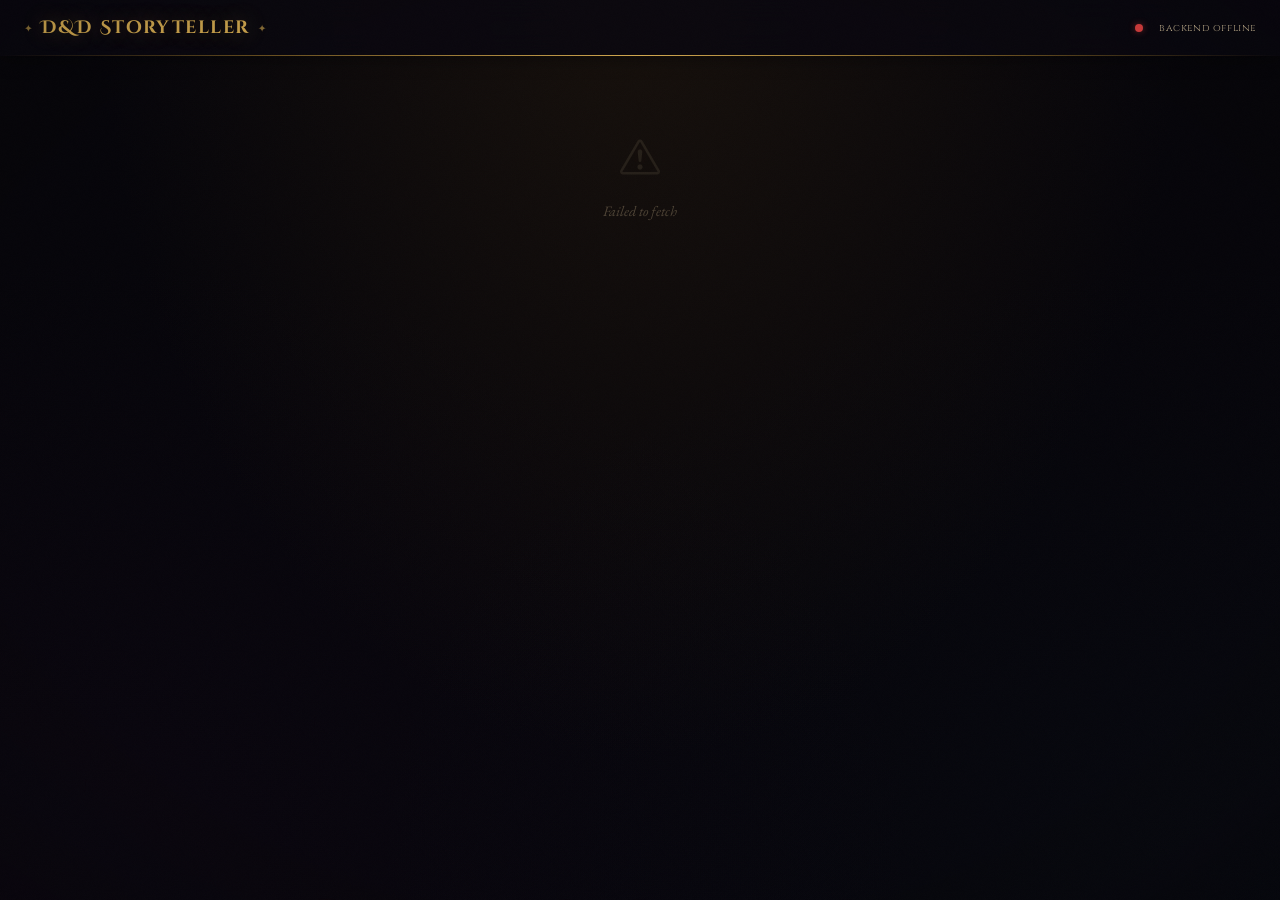
==== frontend/index.html @ 05e134bd "Restructure: ship FastAPI multi-agent D&D platform Complete rewrite of the repository structure:  - " ====
<!doctype html>
<html lang="en" data-bs-theme="dark">
  <head>
    <meta charset="UTF-8" />
    <meta name="viewport" content="width=device-width, initial-scale=1.0" />
    <title>D&amp;D Storyteller</title>
    <link
      rel="icon"
      href="data:image/svg+xml,<svg xmlns='http://www.w3.org/2000/svg' viewBox='0 0 32 32'><rect width='32' height='32' rx='6' fill='%23100c06'/><text x='50%25' y='55%25' font-size='20' text-anchor='middle' dominant-baseline='middle' fill='%23d4af37'>⚔</text></svg>"
    />
    <link rel="preconnect" href="https://fonts.googleapis.com" />
    <link rel="preconnect" href="https://fonts.gstatic.com" crossorigin />
    <link
      href="https://fonts.googleapis.com/css2?family=Cinzel:wght@400;500;600;700&family=Cinzel+Decorative:wght@400;700&family=EB+Garamond:ital,wght@0,400;0,500;1,400;1,500&family=Share+Tech+Mono&display=swap"
      rel="stylesheet"
    />
    <link
      rel="stylesheet"
      href="https://cdn.jsdelivr.net/npm/bootstrap@5.3.3/dist/css/bootstrap.min.css"
    />
    <link
      rel="stylesheet"
      href="https://cdn.jsdelivr.net/npm/bootstrap-icons@1.11.3/font/bootstrap-icons.min.css"
    />
    <link rel="stylesheet" href="css/style.css?v=200" />
  </head>
  <body>
    <!-- ── App Shell ─────────────────────────────────────── -->
    <nav class="navbar navbar-expand-lg dd-navbar" id="app-nav">
      <div class="container-fluid px-4">
        <a class="navbar-brand dd-brand" href="#/">
          <span class="dd-brand-gem">✦</span>
          <span class="dd-brand-text">D&amp;D Storyteller</span>
          <span class="dd-brand-gem">✦</span>
        </a>
        <div class="ms-auto d-flex align-items-center gap-3">
          <span
            class="dd-status-dot"
            id="backend-status"
            title="Backend status"
          ></span>
          <span class="text-muted small" id="backend-label">connecting…</span>
        </div>
      </div>
    </nav>

    <main id="app-root" class="container-fluid px-4 py-4"></main>

    <!-- ── Toasts ─────────────────────────────────────────── -->
    <div
      class="toast-container position-fixed bottom-0 end-0 p-3"
      id="toast-container"
    ></div>

    <!-- ── Modal: Create Campaign ─────────────────────────── -->
    <div
      class="modal fade"
      id="modal-new-campaign"
      tabindex="-1"
      aria-labelledby="modal-new-campaign-label"
      aria-hidden="true"
    >
      <div class="modal-dialog">
        <div class="modal-content dd-modal">
          <div class="modal-header border-0">
            <h5 class="modal-title" id="modal-new-campaign-label">
              <i class="bi bi-map me-2 dd-gold"></i>New Campaign
            </h5>
            <button
              type="button"
              class="btn-close btn-close-white"
              data-bs-dismiss="modal"
              aria-label="Close"
            ></button>
          </div>
          <div class="modal-body">
            <form id="form-new-campaign" novalidate>
              <div class="mb-3">
                <label for="nc-name" class="form-label"
                  >Campaign Name <span class="text-danger">*</span></label
                >
                <input
                  type="text"
                  class="form-control dd-input"
                  id="nc-name"
                  required
                  maxlength="100"
                  placeholder="The Lost Mines of Phandelver"
                />
                <div class="invalid-feedback">Campaign name is required.</div>
              </div>
              <div class="mb-3">
                <label for="nc-setting" class="form-label">World Setting</label>
                <input
                  type="text"
                  class="form-control dd-input"
                  id="nc-setting"
                  maxlength="200"
                  placeholder="Forgotten Realms, 1492 DR"
                />
              </div>
              <div class="mb-3">
                <label for="nc-desc" class="form-label">Description</label>
                <textarea
                  class="form-control dd-input"
                  id="nc-desc"
                  rows="3"
                  maxlength="500"
                  placeholder="An epic adventure begins…"
                ></textarea>
              </div>
            </form>
          </div>
          <div class="modal-footer border-0">
            <button
              type="button"
              class="btn btn-secondary"
              data-bs-dismiss="modal"
            >
              Cancel
            </button>
            <button
              type="button"
              class="btn dd-btn-primary"
              id="btn-create-campaign"
            >
              <i class="bi bi-plus-circle me-1"></i>Create Campaign
            </button>
          </div>
        </div>
      </div>
    </div>

    <!-- ── Modal: Create Character ────────────────────────── -->
    <div
      class="modal fade"
      id="modal-new-character"
      tabindex="-1"
      aria-labelledby="modal-new-character-label"
      aria-hidden="true"
    >
      <div class="modal-dialog modal-lg">
        <div class="modal-content dd-modal">
          <div class="modal-header border-0">
            <h5 class="modal-title" id="modal-new-character-label">
              <i class="bi bi-person-fill-add me-2 dd-gold"></i>New Character
            </h5>
            <button
              type="button"
              class="btn-close btn-close-white"
              data-bs-dismiss="modal"
              aria-label="Close"
            ></button>
          </div>
          <div class="modal-body">
            <form id="form-new-character" novalidate>
              <div class="row g-3">
                <div class="col-md-6">
                  <label for="nch-pname" class="form-label">Player Name</label>
                  <input
                    type="text"
                    class="form-control dd-input"
                    id="nch-pname"
                    maxlength="80"
                    placeholder="Your name"
                  />
                </div>
                <div class="col-md-6">
                  <label for="nch-cname" class="form-label"
                    >Character Name <span class="text-danger">*</span></label
                  >
                  <input
                    type="text"
                    class="form-control dd-input"
                    id="nch-cname"
                    required
                    maxlength="80"
                    placeholder="Aragorn"
                  />
                  <div class="invalid-feedback">
                    Character name is required.
                  </div>
                </div>
                <div class="col-md-4">
                  <label for="nch-race" class="form-label">Race</label>
                  <input
                    type="text"
                    class="form-control dd-input"
                    id="nch-race"
                    maxlength="40"
                    placeholder="Human"
                  />
                </div>
                <div class="col-md-4">
                  <label for="nch-class" class="form-label">Class</label>
                  <input
                    type="text"
                    class="form-control dd-input"
                    id="nch-class"
                    maxlength="40"
                    placeholder="Fighter"
                  />
                </div>
                <div class="col-md-4">
                  <label for="nch-level" class="form-label">Level</label>
                  <input
                    type="number"
                    class="form-control dd-input"
                    id="nch-level"
                    min="1"
                    max="20"
                    value="1"
                  />
                </div>
                <div class="col-12">
                  <hr class="dd-divider" />
                  <div class="d-flex align-items-center justify-content-between mb-1">
                    <p class="text-muted small mb-0">Ability Scores</p>
                    <button type="button" class="btn btn-xs dd-btn-primary" id="btn-roll-stats"
                      title="Roll 4d6 drop lowest for each ability score"
                      style="font-size:0.7rem;padding:0.15rem 0.6rem;">
                      <i class="bi bi-dice-5 me-1"></i>Roll 4d6
                    </button>
                  </div>
                  <div id="rolled-stats-preview" style="display:none;font-size:0.68rem;color:var(--dd-text-muted);margin-bottom:0.4rem;font-family:var(--dd-font-mono);"></div>
                </div>
                <div class="col-md-2 col-4">
                  <label for="nch-str" class="form-label">STR</label>
                  <input
                    type="number"
                    class="form-control dd-input text-center"
                    id="nch-str"
                    min="1"
                    max="30"
                    value="10"
                  />
                </div>
                <div class="col-md-2 col-4">
                  <label for="nch-dex" class="form-label">DEX</label>
                  <input
                    type="number"
                    class="form-control dd-input text-center"
                    id="nch-dex"
                    min="1"
                    max="30"
                    value="10"
                  />
                </div>
                <div class="col-md-2 col-4">
                  <label for="nch-con" class="form-label">CON</label>
                  <input
                    type="number"
                    class="form-control dd-input text-center"
                    id="nch-con"
                    min="1"
                    max="30"
                    value="10"
                  />
                </div>
                <div class="col-md-2 col-4">
                  <label for="nch-int" class="form-label">INT</label>
                  <input
                    type="number"
                    class="form-control dd-input text-center"
                    id="nch-int"
                    min="1"
                    max="30"
                    value="10"
                  />
                </div>
                <div class="col-md-2 col-4">
                  <label for="nch-wis" class="form-label">WIS</label>
                  <input
                    type="number"
                    class="form-control dd-input text-center"
                    id="nch-wis"
                    min="1"
                    max="30"
                    value="10"
                  />
                </div>
                <div class="col-md-2 col-4">
                  <label for="nch-cha" class="form-label">CHA</label>
                  <input
                    type="number"
                    class="form-control dd-input text-center"
                    id="nch-cha"
                    min="1"
                    max="30"
                    value="10"
                  />
                </div>
                <div class="col-12">
                  <hr class="dd-divider" />
                  <p class="text-muted small mb-0">Combat Stats</p>
                </div>
                <div class="col-md-3">
                  <label for="nch-ac" class="form-label">Armor Class</label>
                  <input
                    type="number"
                    class="form-control dd-input text-center"
                    id="nch-ac"
                    min="1"
                    max="30"
                    value="10"
                  />
                </div>
                <div class="col-md-3">
                  <label for="nch-init" class="form-label"
                    >Initiative Bonus</label
                  >
                  <input
                    type="number"
                    class="form-control dd-input text-center"
                    id="nch-init"
                    min="-5"
                    max="10"
                    value="0"
                  />
                </div>
                <div class="col-md-3">
                  <label for="nch-speed" class="form-label">Speed (ft)</label>
                  <input
                    type="number"
                    class="form-control dd-input text-center"
                    id="nch-speed"
                    min="0"
                    max="120"
                    value="30"
                  />
                </div>
                <div class="col-md-3">
                  <label for="nch-hp" class="form-label"
                    >Max HP
                    <span class="dd-muted" style="font-size: 0.75rem"
                      >(auto)</span
                    ></label
                  >
                  <input
                    type="number"
                    class="form-control dd-input text-center"
                    id="nch-hp"
                    min="1"
                    max="999"
                    placeholder="auto"
                  />
                </div>
              </div>
              <div class="row g-3 mt-1">
                <div class="col-12">
                  <label for="nch-backstory" class="form-label"
                    >Backstory
                    <span class="dd-muted" style="font-size: 0.8rem"
                      >(optional — guides the DM's narration)</span
                    ></label
                  >
                  <textarea
                    class="form-control dd-input"
                    id="nch-backstory"
                    rows="2"
                    maxlength="400"
                    placeholder="A former soldier seeking redemption… A young wizard expelled from the academy…"
                  ></textarea>
                </div>
              </div>
            </form>
          </div>
          <div class="modal-footer border-0">
            <button
              type="button"
              class="btn btn-secondary"
              data-bs-dismiss="modal"
            >
              Cancel
            </button>
            <button
              type="button"
              class="btn dd-btn-primary"
              id="btn-create-character"
            >
              <i class="bi bi-person-plus me-1"></i>Add Character
            </button>
          </div>
        </div>
      </div>
    </div>

    <!-- ── Modal: Start Session ───────────────────────────── -->
    <div
      class="modal fade"
      id="modal-new-session"
      tabindex="-1"
      aria-labelledby="modal-new-session-label"
      aria-hidden="true"
    >
      <div class="modal-dialog">
        <div class="modal-content dd-modal">
          <div class="modal-header border-0">
            <h5 class="modal-title" id="modal-new-session-label">
              <i class="bi bi-play-circle-fill me-2 dd-gold"></i>Start Session
            </h5>
            <button
              type="button"
              class="btn-close btn-close-white"
              data-bs-dismiss="modal"
              aria-label="Close"
            ></button>
          </div>
          <div class="modal-body">
            <div class="mb-3">
              <label for="ns-name" class="form-label"
                >Session Name <span class="text-danger">*</span></label
              >
              <input
                type="text"
                class="form-control dd-input"
                id="ns-name"
                required
                maxlength="100"
                placeholder="Session 1 — Into the Dungeon"
              />
              <div class="invalid-feedback">Session name is required.</div>
            </div>
          </div>
          <div class="modal-footer border-0">
            <button
              type="button"
              class="btn btn-secondary"
              data-bs-dismiss="modal"
            >
              Cancel
            </button>
            <button
              type="button"
              class="btn dd-btn-success"
              id="btn-start-session"
            >
              <i class="bi bi-play-fill me-1"></i>Begin Adventure
            </button>
          </div>
        </div>
      </div>
    </div>

    <!-- ── Modal: Add Enemy ────────────────────────────────── -->
    <div
      class="modal fade"
      id="modal-add-enemy"
      tabindex="-1"
      aria-labelledby="modal-add-enemy-label"
      aria-hidden="true"
    >
      <div class="modal-dialog modal-sm">
        <div class="modal-content dd-modal">
          <div class="modal-header border-0">
            <h5 class="modal-title" id="modal-add-enemy-label">
              <i
                class="bi bi-shield-exclamation me-2"
                style="color: var(--dd-red)"
              ></i
              >Add Enemy
            </h5>
            <button
              type="button"
              class="btn-close btn-close-white"
              data-bs-dismiss="modal"
              aria-label="Close"
            ></button>
          </div>
          <div class="modal-body">
            <form id="form-add-enemy" novalidate>
              <div class="mb-3">
                <label for="enemy-name-input" class="form-label"
                  >Name <span class="text-danger">*</span></label
                >
                <input
                  type="text"
                  class="form-control dd-input"
                  id="enemy-name-input"
                  required
                  maxlength="60"
                  placeholder="Goblin, Orc Warrior…"
                />
                <div class="invalid-feedback">Enemy name is required.</div>
              </div>
              <div class="mb-2">
                <label for="enemy-hp-input" class="form-label">Max HP</label>
                <input
                  type="number"
                  class="form-control dd-input"
                  id="enemy-hp-input"
                  min="1"
                  max="999"
                  value="20"
                />
              </div>
              <div class="row g-2 mb-2">
                <div class="col-6">
                  <label for="enemy-ac-input" class="form-label"
                    >Armor Class</label
                  >
                  <input
                    type="number"
                    class="form-control dd-input"
                    id="enemy-ac-input"
                    min="0"
                    max="30"
                    value="12"
                  />
                </div>
                <div class="col-6">
                  <label for="enemy-atk-input" class="form-label"
                    >Attack Bonus</label
                  >
                  <input
                    type="number"
                    class="form-control dd-input"
                    id="enemy-atk-input"
                    min="-5"
                    max="20"
                    value="3"
                  />
                </div>
              </div>
              <!-- NPC Persona (optional, collapsed) -->
              <div class="mt-2">
                <button
                  class="btn btn-sm btn-outline-secondary w-100 text-start"
                  type="button"
                  data-bs-toggle="collapse"
                  data-bs-target="#enemy-persona-collapse"
                  aria-expanded="false"
                  aria-controls="enemy-persona-collapse"
                  style="font-size: 0.78rem; color: var(--dd-silver)"
                >
                  <i class="bi bi-chevron-down me-1"></i>NPC Persona (optional)
                </button>
                <div class="collapse mt-2" id="enemy-persona-collapse">
                  <div class="mb-2">
                    <label
                      for="enemy-persona-input"
                      class="form-label"
                      style="font-size: 0.8rem"
                      >Personality</label
                    >
                    <input
                      type="text"
                      class="form-control dd-input"
                      id="enemy-persona-input"
                      maxlength="120"
                      placeholder="Arrogant warlord, sly merchant…"
                    />
                  </div>
                  <div class="mb-2">
                    <label
                      for="enemy-disposition-input"
                      class="form-label"
                      style="font-size: 0.8rem"
                      >Disposition</label
                    >
                    <input
                      type="text"
                      class="form-control dd-input"
                      id="enemy-disposition-input"
                      maxlength="80"
                      placeholder="hostile, wary, neutral…"
                    />
                  </div>
                  <div class="mb-2">
                    <label
                      for="enemy-goals-input"
                      class="form-label"
                      style="font-size: 0.8rem"
                      >Goals
                      <span class="text-muted">(comma-separated)</span></label
                    >
                    <input
                      type="text"
                      class="form-control dd-input"
                      id="enemy-goals-input"
                      maxlength="200"
                      placeholder="Protect the vault, capture the rogue…"
                    />
                  </div>
                  <div class="mb-2">
                    <label
                      for="enemy-secret-input"
                      class="form-label"
                      style="font-size: 0.8rem"
                      >Secret <span class="text-muted">(DM only)</span></label
                    >
                    <input
                      type="text"
                      class="form-control dd-input"
                      id="enemy-secret-input"
                      maxlength="200"
                      placeholder="Fears fire, is actually a shapeshifter…"
                    />
                  </div>
                  <div class="mb-2">
                    <label
                      for="enemy-levers-input"
                      class="form-label"
                      style="font-size: 0.8rem"
                      >Negotiation Levers</label
                    >
                    <input
                      type="text"
                      class="form-control dd-input"
                      id="enemy-levers-input"
                      maxlength="200"
                      placeholder="Offer gold, appeal to family honor…"
                    />
                  </div>
                </div>
              </div>
            </form>
          </div>
          <div class="modal-footer border-0">
            <button
              type="button"
              class="btn btn-secondary"
              data-bs-dismiss="modal"
            >
              Cancel
            </button>
            <button
              type="button"
              class="btn dd-btn-primary"
              id="btn-confirm-add-enemy"
            >
              <i class="bi bi-plus-circle me-1"></i>Add to Tracker
            </button>
          </div>
        </div>
      </div>
    </div>

    <!-- ── Modal: Edit Campaign ─────────────────────────────── -->
    <div
      class="modal fade"
      id="modal-edit-campaign"
      tabindex="-1"
      aria-labelledby="modal-edit-campaign-label"
      aria-hidden="true"
    >
      <div class="modal-dialog">
        <div class="modal-content dd-modal">
          <div class="modal-header border-0">
            <h5 class="modal-title" id="modal-edit-campaign-label">
              <i class="bi bi-pencil-square me-2 dd-gold"></i>Edit Campaign
            </h5>
            <button
              type="button"
              class="btn-close btn-close-white"
              data-bs-dismiss="modal"
              aria-label="Close"
            ></button>
          </div>
          <div class="modal-body">
            <form id="form-edit-campaign" novalidate>
              <div class="mb-3">
                <label for="ec-name" class="form-label"
                  >Campaign Name <span class="text-danger">*</span></label
                >
                <input
                  type="text"
                  class="form-control dd-input"
                  id="ec-name"
                  required
                  maxlength="100"
                />
                <div class="invalid-feedback">Campaign name is required.</div>
              </div>
              <div class="mb-3">
                <label for="ec-setting" class="form-label">World Setting</label>
                <input
                  type="text"
                  class="form-control dd-input"
                  id="ec-setting"
                  maxlength="200"
                />
              </div>
              <div class="mb-3">
                <label for="ec-desc" class="form-label">Description</label>
                <textarea
                  class="form-control dd-input"
                  id="ec-desc"
                  rows="3"
                  maxlength="500"
                ></textarea>
              </div>
              <div class="mb-2">
                <label for="ec-status" class="form-label">Status</label>
                <select class="form-select dd-input" id="ec-status">
                  <option value="active">Active</option>
                  <option value="completed">Completed</option>
                  <option value="archived">Archived</option>
                </select>
              </div>
            </form>
          </div>
          <div class="modal-footer border-0">
            <button
              type="button"
              class="btn btn-secondary"
              data-bs-dismiss="modal"
            >
              Cancel
            </button>
            <button
              type="button"
              class="btn dd-btn-primary"
              id="btn-save-campaign"
            >
              <i class="bi bi-floppy me-1"></i>Save Changes
            </button>
          </div>
        </div>
      </div>
    </div>

    <!-- ── Modal: Edit Character ───────────────────────────── -->
    <div
      class="modal fade"
      id="modal-edit-character"
      tabindex="-1"
      aria-labelledby="modal-edit-character-label"
      aria-hidden="true"
    >
      <div class="modal-dialog modal-lg">
        <div class="modal-content dd-modal">
          <div class="modal-header border-0">
            <h5 class="modal-title" id="modal-edit-character-label">
              <i class="bi bi-person-gear me-2 dd-gold"></i>Edit Character
            </h5>
            <button
              type="button"
              class="btn-close btn-close-white"
              data-bs-dismiss="modal"
              aria-label="Close"
            ></button>
          </div>
          <div class="modal-body">
            <form id="form-edit-character" novalidate>
              <div class="row g-3">
                <div class="col-md-6">
                  <label for="ech-pname" class="form-label">Player Name</label>
                  <input
                    type="text"
                    class="form-control dd-input"
                    id="ech-pname"
                    maxlength="80"
                  />
                </div>
                <div class="col-md-6">
                  <label for="ech-cname" class="form-label"
                    >Character Name <span class="text-danger">*</span></label
                  >
                  <input
                    type="text"
                    class="form-control dd-input"
                    id="ech-cname"
                    required
                    maxlength="80"
                  />
                  <div class="invalid-feedback">
                    Character name is required.
                  </div>
                </div>
                <div class="col-md-4">
                  <label for="ech-race" class="form-label">Race</label>
                  <input
                    type="text"
                    class="form-control dd-input"
                    id="ech-race"
                    maxlength="40"
                  />
                </div>
                <div class="col-md-4">
                  <label for="ech-class" class="form-label">Class</label>
                  <input
                    type="text"
                    class="form-control dd-input"
                    id="ech-class"
                    maxlength="40"
                  />
                </div>
                <div class="col-md-4">
                  <label for="ech-level" class="form-label">Level</label>
                  <input
                    type="number"
                    class="form-control dd-input"
                    id="ech-level"
                    min="1"
                    max="20"
                  />
                </div>
                <div class="col-12">
                  <hr class="dd-divider" />
                  <p class="text-muted small mb-0">Ability Scores</p>
                </div>
                <div class="col-md-2 col-4">
                  <label for="ech-str" class="form-label">STR</label>
                  <input
                    type="number"
                    class="form-control dd-input text-center"
                    id="ech-str"
                    min="1"
                    max="30"
                  />
                </div>
                <div class="col-md-2 col-4">
                  <label for="ech-dex" class="form-label">DEX</label>
                  <input
                    type="number"
                    class="form-control dd-input text-center"
                    id="ech-dex"
                    min="1"
                    max="30"
                  />
                </div>
                <div class="col-md-2 col-4">
                  <label for="ech-con" class="form-label">CON</label>
                  <input
                    type="number"
                    class="form-control dd-input text-center"
                    id="ech-con"
                    min="1"
                    max="30"
                  />
                </div>
                <div class="col-md-2 col-4">
                  <label for="ech-int" class="form-label">INT</label>
                  <input
                    type="number"
                    class="form-control dd-input text-center"
                    id="ech-int"
                    min="1"
                    max="30"
                  />
                </div>
                <div class="col-md-2 col-4">
                  <label for="ech-wis" class="form-label">WIS</label>
                  <input
                    type="number"
                    class="form-control dd-input text-center"
                    id="ech-wis"
                    min="1"
                    max="30"
                  />
                </div>
                <div class="col-md-2 col-4">
                  <label for="ech-cha" class="form-label">CHA</label>
                  <input
                    type="number"
                    class="form-control dd-input text-center"
                    id="ech-cha"
                    min="1"
                    max="30"
                  />
                </div>
                <div class="col-12">
                  <hr class="dd-divider" />
                  <p class="text-muted small mb-0">Combat Stats</p>
                </div>
                <div class="col-md-3">
                  <label for="ech-ac" class="form-label">Armor Class</label>
                  <input
                    type="number"
                    class="form-control dd-input text-center"
                    id="ech-ac"
                    min="1"
                    max="30"
                  />
                </div>
                <div class="col-md-3">
                  <label for="ech-init" class="form-label"
                    >Initiative Bonus</label
                  >
                  <input
                    type="number"
                    class="form-control dd-input text-center"
                    id="ech-init"
                    min="-5"
                    max="10"
                  />
                </div>
                <div class="col-md-3">
                  <label for="ech-speed" class="form-label">Speed (ft)</label>
                  <input
                    type="number"
                    class="form-control dd-input text-center"
                    id="ech-speed"
                    min="0"
                    max="120"
                  />
                </div>
                <div class="col-md-3">
                  <label for="ech-hp" class="form-label">Max HP</label>
                  <input
                    type="number"
                    class="form-control dd-input text-center"
                    id="ech-hp"
                    min="1"
                    max="999"
                  />
                </div>
              </div>
              <div class="row g-3 mt-1">
                <div class="col-12">
                  <label for="ech-backstory" class="form-label"
                    >Backstory</label
                  >
                  <textarea
                    class="form-control dd-input"
                    id="ech-backstory"
                    rows="2"
                    maxlength="400"
                  ></textarea>
                </div>
              </div>
            </form>
          </div>
          <div class="modal-footer border-0">
            <button
              type="button"
              class="btn btn-secondary"
              data-bs-dismiss="modal"
            >
              Cancel
            </button>
            <button
              type="button"
              class="btn dd-btn-primary"
              id="btn-save-character"
            >
              <i class="bi bi-floppy me-1"></i>Save Changes
            </button>
          </div>
        </div>
      </div>
    </div>

    <!-- ── Modal: Character Sheet ──────────────────────────── -->
    <div
      class="modal fade"
      id="modal-char-sheet"
      tabindex="-1"
      aria-labelledby="modal-char-sheet-label"
      aria-hidden="true"
    >
      <div class="modal-dialog modal-lg modal-dialog-scrollable">
        <div class="modal-content dd-modal char-sheet-modal">
          <div
            class="modal-header border-0 char-sheet-header"
            id="char-sheet-header"
          >
            <div class="d-flex align-items-center gap-3 w-100">
              <div id="cs-avatar" class="class-avatar cs-avatar-lg"></div>
              <div class="flex-grow-1">
                <h5 class="modal-title mb-0" id="modal-char-sheet-label">
                  <span id="cs-name" class="char-sheet-name"></span>
                </h5>
                <div class="char-sheet-subtitle" id="cs-subtitle"></div>
              </div>
              <div class="d-flex flex-column align-items-end gap-1 me-2">
                <div class="cs-level-badge" id="cs-level-badge">Level 1</div>
                <div
                  id="cs-xp"
                  class="dd-muted"
                  style="font-size: 0.68rem"
                ></div>
                <div class="cs-xp-bar" id="cs-xp-bar-track">
                  <div
                    class="cs-xp-fill"
                    id="cs-xp-fill"
                    style="width: 0%"
                  ></div>
                </div>
              </div>
            </div>
            <button
              type="button"
              class="btn-close btn-close-white ms-2"
              data-bs-dismiss="modal"
              aria-label="Close"
            ></button>
          </div>
          <div class="modal-body px-4 pb-4">
            <div class="cs-combat-row" id="cs-combat-row">
              <div class="cs-combat-stat">
                <div class="cs-combat-val" id="cs-hp"></div>
                <div class="cs-combat-lbl">Hit Points</div>
              </div>
              <div class="cs-combat-stat">
                <div class="cs-combat-val" id="cs-ac"></div>
                <div class="cs-combat-lbl">Armor Class</div>
              </div>
              <div class="cs-combat-stat">
                <div class="cs-combat-val" id="cs-init"></div>
                <div class="cs-combat-lbl">Initiative</div>
              </div>
              <div class="cs-combat-stat">
                <div class="cs-combat-val" id="cs-speed"></div>
                <div class="cs-combat-lbl">Speed</div>
              </div>
              <div class="cs-combat-stat">
                <div class="cs-combat-val" id="cs-pb"></div>
                <div class="cs-combat-lbl">Prof. Bonus</div>
              </div>
            </div>

            <div class="hp-bar-track mb-3" id="cs-hp-bar-track">
              <div class="hp-bar-fill" id="cs-hp-bar"></div>
            </div>

            <div class="cs-section-label">
              <i class="bi bi-bar-chart-fill me-1"></i>Ability Scores
            </div>
            <div class="cs-ability-grid" id="cs-ability-grid">
              <!-- populated by JS -->
            </div>

            <div class="row g-3 mt-1">
              <div class="col-md-6">
                <div class="cs-section-label">
                  <i class="bi bi-shield-check me-1"></i>Saving Throws
                </div>
                <div class="cs-list" id="cs-saves"></div>
              </div>
              <div class="col-md-6">
                <div class="cs-section-label">
                  <i class="bi bi-clipboard-check me-1"></i>Skills
                </div>
                <div class="cs-list" id="cs-skills"></div>
              </div>
            </div>

            <div class="cs-conditions-row mt-3">
              <div class="cs-section-label">
                <i class="bi bi-exclamation-triangle me-1"></i>Active Conditions
              </div>
              <div id="cs-conditions" class="mt-1"></div>
            </div>

            <div class="cs-section-label mt-3">
              <i class="bi bi-book me-1"></i>Backstory
            </div>
            <div class="cs-backstory" id="cs-backstory"></div>
          </div>
          <div class="modal-footer border-0">
            <button
              type="button"
              class="btn btn-secondary"
              data-bs-dismiss="modal"
            >
              Close
            </button>
            <button type="button" class="btn dd-btn-primary" id="btn-cs-edit">
              <i class="bi bi-pencil-square me-1"></i>Edit Character
            </button>
          </div>
        </div>
      </div>
    </div>

    <script src="https://cdn.jsdelivr.net/npm/bootstrap@5.3.3/dist/js/bootstrap.bundle.min.js"></script>
    <script src="js/api.js"></script>
    <script src="js/app.js?v=96"></script>
  </body>
</html>
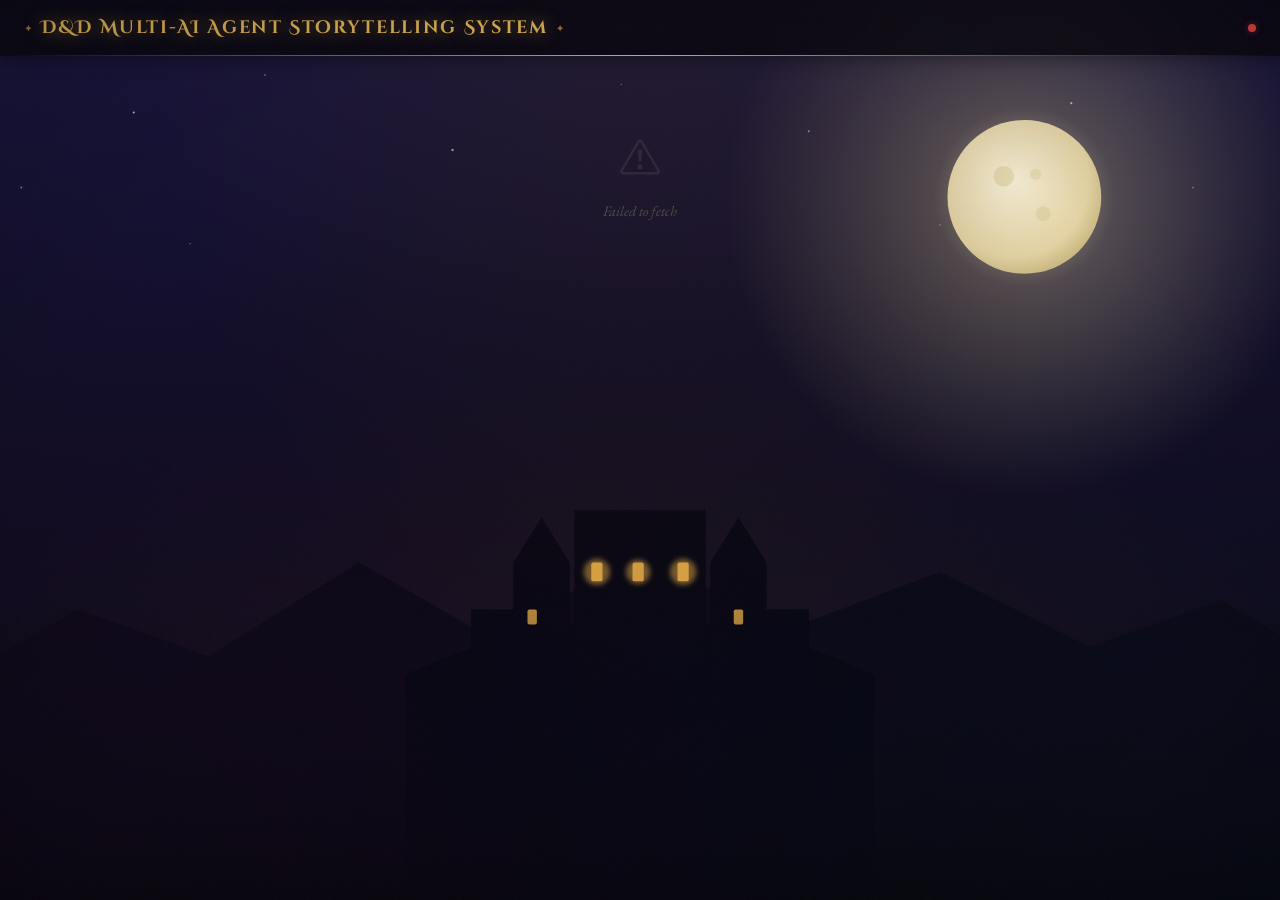
==== commit 6453cc7f: "Update D&D campaign app" ====
--- a/frontend/index.html
+++ b/frontend/index.html
@@ -3,7 +3,7 @@
   <head>
     <meta charset="UTF-8" />
     <meta name="viewport" content="width=device-width, initial-scale=1.0" />
-    <title>D&amp;D Storyteller</title>
+    <title>D&amp;D Multi-AI Agent Storytelling System</title>
     <link
       rel="icon"
       href="data:image/svg+xml,<svg xmlns='http://www.w3.org/2000/svg' viewBox='0 0 32 32'><rect width='32' height='32' rx='6' fill='%23100c06'/><text x='50%25' y='55%25' font-size='20' text-anchor='middle' dominant-baseline='middle' fill='%23d4af37'>⚔</text></svg>"
@@ -22,7 +22,7 @@
       rel="stylesheet"
       href="https://cdn.jsdelivr.net/npm/bootstrap-icons@1.11.3/font/bootstrap-icons.min.css"
     />
-    <link rel="stylesheet" href="css/style.css?v=200" />
+    <link rel="stylesheet" href="css/style.css?v=203" />
   </head>
   <body>
     <!-- ── App Shell ─────────────────────────────────────── -->
@@ -30,7 +30,7 @@
       <div class="container-fluid px-4">
         <a class="navbar-brand dd-brand" href="#/">
           <span class="dd-brand-gem">✦</span>
-          <span class="dd-brand-text">D&amp;D Storyteller</span>
+          <span class="dd-brand-text">D&amp;D Multi-AI Agent Storytelling System</span>
           <span class="dd-brand-gem">✦</span>
         </a>
         <div class="ms-auto d-flex align-items-center gap-3">
@@ -39,7 +39,6 @@
             id="backend-status"
             title="Backend status"
           ></span>
-          <span class="text-muted small" id="backend-label">connecting…</span>
         </div>
       </div>
     </nav>
@@ -1067,6 +1066,6 @@
 
     <script src="https://cdn.jsdelivr.net/npm/bootstrap@5.3.3/dist/js/bootstrap.bundle.min.js"></script>
     <script src="js/api.js"></script>
-    <script src="js/app.js?v=96"></script>
+    <script src="js/app.js?v=97"></script>
   </body>
 </html>
--- a/frontend/css/style.css
+++ b/frontend/css/style.css
@@ -1,27 +1,18 @@
-/* ═══════════════════════════════════════════════════════
-   D&D Storyteller — Illuminated Grimoire Design System
-   ═══════════════════════════════════════════════════════ */
-
-/* ── Design Tokens ──────────────────────────────────── */
 :root {
-  /* Core surfaces — warm dungeon dark */
   --dd-bg:            #06050a;
   --dd-surface:       #0e0c12;
   --dd-surface-2:     #161220;
   --dd-surface-3:     #1e192a;
   --dd-surface-raised:#26203a;
 
-  /* Glass surfaces (modern) */
   --dd-glass:         rgba(30,25,42,0.72);
   --dd-glass-strong:  rgba(20,16,32,0.88);
   --dd-glass-blur:    20px;
 
-  /* Borders */
   --dd-border:        #2e2840;
   --dd-border-gold:   #4a3f20;
   --dd-border-focus:  #7a6030;
 
-  /* Gold hierarchy */
   --dd-gold:          #d4aa50;
   --dd-gold-bright:   #f0d06a;
   --dd-gold-muted:    #a88030;
@@ -29,7 +20,6 @@
   --dd-gold-glow:     rgba(212,170,80,0.22);
   --dd-gold-subtle:   rgba(212,170,80,0.07);
 
-  /* Status */
   --dd-red:           #e04040;
   --dd-red-dark:      #8a1f1f;
   --dd-green:         #3de882;
@@ -37,32 +27,27 @@
   --dd-blue:          #5ba8e8;
   --dd-purple:        #9b59b6;
 
-  /* Text */
   --dd-text:          #d8c8a8;
   --dd-text-bright:   #f0e8d0;
   --dd-text-muted:    #6a5a80;
   --dd-parchment:     #ccc0a0;
 
-  /* Shape */
   --dd-radius:        6px;
   --dd-radius-lg:     12px;
   --dd-radius-xl:     18px;
   --dd-radius-2xl:    24px;
 
-  /* Shadows */
   --dd-shadow:        0 8px 48px rgba(0,0,0,0.8);
   --dd-shadow-raised: 0 16px 60px rgba(0,0,0,0.9);
   --dd-shadow-gold:   0 0 32px rgba(212,170,80,0.15);
   --dd-shadow-inset:  inset 0 2px 8px rgba(0,0,0,0.6);
 
-  /* Fonts */
   --dd-font-heading:  'Cinzel', 'Georgia', serif;
   --dd-font-body:     'Segoe UI', system-ui, sans-serif;
   --dd-font-serif:    'EB Garamond', 'Georgia', serif;
   --dd-font-mono:     'Share Tech Mono', 'Courier New', monospace;
 }
 
-/* ── Reset & Base ───────────────────────────────────── */
 *, *::before, *::after { box-sizing: border-box; }
 
 body {
@@ -73,7 +58,6 @@
   position: relative;
 }
 
-/* Atmospheric noise grain overlay */
 body::before {
   content: '';
   position: fixed;
@@ -85,13 +69,11 @@
   opacity: 1;
 }
 
-/* ── Scrollbar ──────────────────────────────────────── */
 ::-webkit-scrollbar       { width: 5px; }
 ::-webkit-scrollbar-track { background: transparent; }
 ::-webkit-scrollbar-thumb { background: var(--dd-border-gold); border-radius: 3px; }
 ::-webkit-scrollbar-thumb:hover { background: var(--dd-gold-dim); }
 
-/* ── Navbar ─────────────────────────────────────────── */
 .dd-navbar {
   background: rgba(10,8,16,0.85);
   backdrop-filter: blur(20px);
@@ -142,7 +124,6 @@
 }
 .dd-brand:hover .dd-brand-gem { color: var(--dd-gold); }
 
-/* ── Backend Status ─────────────────────────────────── */
 .dd-status-dot {
   width: 8px; height: 8px;
   border-radius: 50%;
@@ -164,10 +145,8 @@
 }
 #backend-label { font-size: 0.75rem; color: var(--dd-text-muted); letter-spacing: 0.04em; }
 
-/* ── Main App Root ──────────────────────────────────── */
 #app-root { position: relative; z-index: 1; }
 
-/* ── Hero Banner ────────────────────────────────────── */
 .dd-hero-banner {
   width: 100%;
   border-radius: var(--dd-radius-xl);
@@ -212,7 +191,6 @@
   letter-spacing: 0.05em;
 }
 
-/* ── Cards ──────────────────────────────────────────── */
 .dd-card {
   background: linear-gradient(160deg, var(--dd-surface-3) 0%, var(--dd-surface) 100%);
   border: 1px solid var(--dd-border-gold);
@@ -239,7 +217,6 @@
   text-transform: uppercase;
 }
 
-/* ── Campaign Cards — Modern Glass Tome ─────────────── */
 .campaign-card {
   background: var(--dd-glass);
   backdrop-filter: blur(var(--dd-glass-blur));
@@ -257,7 +234,6 @@
   box-shadow: 0 4px 24px rgba(0,0,0,0.5),
               inset 0 1px 0 rgba(212,170,80,0.08);
 }
-/* Gradient border top accent */
 .campaign-card::before {
   content: '';
   position: absolute;
@@ -272,7 +248,6 @@
   opacity: 0.6;
   transition: opacity 0.25s;
 }
-/* Shimmer sweep on hover */
 .campaign-card::after {
   content: '';
   position: absolute;
@@ -323,7 +298,6 @@
   letter-spacing: 0.04em;
 }
 
-/* ── Character Card ─────────────────────────────────── */
 .character-card {
   background: var(--dd-glass);
   backdrop-filter: blur(12px);
@@ -374,7 +348,6 @@
   background: linear-gradient(90deg, transparent, var(--dd-gold), transparent);
 }
 
-/* ── Condition Badges ────────────────────────────────── */
 .condition-badge {
   font-family: var(--dd-font-heading);
   font-size: 0.58rem;
@@ -395,7 +368,6 @@
   border: 1px solid rgba(230,126,34,0.3);
 }
 
-/* ── Location Badge ──────────────────────────────────── */
 .location-badge {
   font-family: var(--dd-font-heading);
   font-size: 0.68rem;
@@ -411,7 +383,6 @@
 }
 .location-badge:hover { color: var(--dd-gold); border-color: var(--dd-gold-dim); }
 
-/* ── Stat Boxes ─────────────────────────────────────── */
 .stat-box {
   background: var(--dd-surface);
   border: 1px solid var(--dd-border-gold);
@@ -438,7 +409,6 @@
   letter-spacing: 0.1em;
 }
 
-/* ── HP Bar ─────────────────────────────────────────── */
 .hp-bar-track {
   height: 7px;
   background: var(--dd-surface);
@@ -469,7 +439,6 @@
   50%       { box-shadow: 0 0 16px rgba(192,57,43,0.9), 0 0 4px rgba(192,57,43,0.4); }
 }
 
-/* ── Session Layout ─────────────────────────────────── */
 .game-layout {
   display: grid;
   grid-template-columns: 250px 1fr 270px;
@@ -506,7 +475,6 @@
   padding-bottom: 1rem;
 }
 
-/* ── Session Header ─────────────────────────────────── */
 .session-header-bar {
   background: var(--dd-glass);
   backdrop-filter: blur(16px);
@@ -543,7 +511,6 @@
   font-family: var(--dd-font-mono);
 }
 
-/* ── Narration Feed — Illuminated Manuscript ────────── */
 .narration-feed {
   flex: 1;
   overflow-y: auto;
@@ -627,7 +594,6 @@
   padding: 0.25rem;
 }
 
-/* ── Dice Chips ─────────────────────────────────────── */
 .dice-chip {
   background: var(--dd-surface-3);
   border: 1px solid var(--dd-border-gold);
@@ -661,7 +627,6 @@
   50%       { box-shadow: 0 0 18px rgba(201,168,76,0.45); }
 }
 
-/* ── Action Composer — Spell Inscription Bar ────────── */
 .action-composer {
   background: linear-gradient(180deg, var(--dd-surface-raised) 0%, var(--dd-surface-3) 100%);
   border: 1px solid var(--dd-border-gold);
@@ -678,7 +643,6 @@
   top: -2px; left: 20%; right: 20%; height: 2px;
   background: linear-gradient(90deg, transparent, var(--dd-gold), transparent);
 }
-/* Labels inside action composer override inline styles */
 .action-composer .form-label {
   font-family: var(--dd-font-heading) !important;
   font-size: 0.64rem !important;
@@ -687,7 +651,6 @@
   color: var(--dd-text-muted) !important;
 }
 
-/* ── Action Description Textarea ────────────────────── */
 .action-desc-wrap {
   display: flex;
   gap: 0.5rem;
@@ -716,7 +679,6 @@
   white-space: nowrap;
 }
 
-/* ── Turn Log ───────────────────────────────────────── */
 .turn-log-entry {
   background: linear-gradient(180deg, var(--dd-surface-3) 0%, var(--dd-surface-2) 100%);
   border: 1px solid var(--dd-border);
@@ -730,7 +692,6 @@
 }
 .turn-log-entry:hover { background: linear-gradient(180deg, var(--dd-surface-raised) 0%, var(--dd-surface-3) 100%); }
 
-/* Turn log entry elements */
 .tl-char-name {
   font-family: var(--dd-font-heading);
   font-size: 0.82rem;
@@ -818,7 +779,6 @@
   text-transform: uppercase;
 }
 
-/* ── Session History (Campaign Detail) ──────────────── */
 .session-history-card {
   background: var(--dd-surface-3);
   border: 1px solid var(--dd-border);
@@ -837,14 +797,12 @@
   opacity: 0.85;
 }
 
-/* ── DM Thinking Pulse ──────────────────────────────── */
 @keyframes dmPulse {
   0%, 100% { opacity: 0.55; }
   50%       { opacity: 0.85; }
 }
 .dm-thinking-pulse { animation: dmPulse 1.6s ease-in-out infinite; }
 
-/* ── Initiative Panel ───────────────────────────────── */
 .initiative-panel {
   background: linear-gradient(160deg, var(--dd-surface-3) 0%, var(--dd-surface-2) 100%);
   border: 1px solid rgba(52,152,219,0.25);
@@ -892,7 +850,6 @@
   font-size: 0.78rem;
 }
 
-/* ── Turn divider in narration feed ─────────────────── */
 .turn-divider {
   display: flex;
   align-items: center;
@@ -916,7 +873,6 @@
   white-space: nowrap;
 }
 
-/* ── Session End Banner ─────────────────────────────── */
 .session-end-banner {
   background: linear-gradient(135deg, rgba(201,168,76,0.08) 0%, rgba(201,168,76,0.04) 100%);
   border: 1px solid var(--dd-border-gold);
@@ -933,7 +889,6 @@
   margin-bottom: 0.5rem;
 }
 
-/* ── Encounter / Enemy Tracker ──────────────────────── */
 .encounter-panel {
   background: linear-gradient(160deg, var(--dd-surface-3) 0%, var(--dd-surface-2) 100%);
   border: 1px solid rgba(192,57,43,0.3);
@@ -978,11 +933,9 @@
 .enemy-dmg-btn:hover { color: #f87171; }
 .enemy-del-btn:hover { color: var(--dd-red); }
 
-/* ── Replay blocks (history) ────────────────────────── */
 .replay-block { opacity: 0.78; }
 .replay-block:last-child { opacity: 1; }
 
-/* ── Dice Roller Panel ──────────────────────────────── */
 .dice-roller-panel {
   background: linear-gradient(160deg, var(--dd-surface-3) 0%, var(--dd-surface-2) 100%);
   border: 1px solid var(--dd-border-gold);
@@ -998,7 +951,6 @@
   border-radius: var(--dd-radius-lg) var(--dd-radius-lg) 0 0;
 }
 
-/* Quick-roll die buttons — faceted crystal aesthetic */
 .dd-dice-quick {
   background: linear-gradient(135deg, #26190d 0%, #16100a 50%, #1e1610 100%) !important;
   border: 1px solid var(--dd-border-gold) !important;
@@ -1051,7 +1003,6 @@
   letter-spacing: 0.04em;
 }
 
-/* ── Buttons ─────────────────────────────────────────── */
 .btn-xs {
   font-size: 0.7rem;
   padding: 2px 7px;
@@ -1134,7 +1085,6 @@
   transform: translateY(-1px);
 }
 
-/* ── Form Controls ──────────────────────────────────── */
 .dd-input {
   background: var(--dd-glass-strong) !important;
   backdrop-filter: blur(8px) !important;
@@ -1157,7 +1107,6 @@
 .dd-input::placeholder { color: var(--dd-text-muted) !important; font-style: italic; }
 select.dd-input option  { background: var(--dd-surface-3); color: var(--dd-text); }
 
-/* The action description input — make it more dramatic */
 #action-description {
   font-family: var(--dd-font-serif) !important;
   font-size: 0.95rem !important;
@@ -1173,7 +1122,6 @@
   font-size: 0.78rem;
 }
 
-/* ── Modal ──────────────────────────────────────────── */
 .modal-backdrop { backdrop-filter: blur(6px) !important; -webkit-backdrop-filter: blur(6px) !important; }
 .dd-modal {
   background: var(--dd-glass-strong);
@@ -1213,7 +1161,6 @@
   color: var(--dd-text-muted);
 }
 
-/* ── Utility ─────────────────────────────────────────── */
 .dd-gold   { color: var(--dd-gold) !important; }
 .dd-divider { border-color: var(--dd-border-gold); opacity: 1; }
 .dd-muted  { color: var(--dd-text-muted); }
@@ -1287,7 +1234,6 @@
 }
 .dd-loading .spinner-border { border-color: var(--dd-gold-dim); border-right-color: transparent; }
 
-/* Back / outline buttons */
 .btn-outline-secondary {
   border-color: var(--dd-border-gold) !important;
   color: var(--dd-text-muted) !important;
@@ -1303,7 +1249,6 @@
   color: var(--dd-text) !important;
 }
 
-/* Modal cancel buttons — replace Bootstrap's opaque grey */
 .modal .btn-secondary,
 .btn-secondary {
   background: rgba(30,25,42,0.7) !important;
@@ -1322,10 +1267,8 @@
   color: var(--dd-text) !important;
 }
 
-/* Bootstrap close button tint */
 .btn-close-white { filter: invert(0.7) sepia(1) hue-rotate(15deg) saturate(0.5); }
 
-/* ── Animations ─────────────────────────────────────── */
 @keyframes fadeSlideIn {
   from { opacity: 0; transform: translateY(10px); }
   to   { opacity: 1; transform: translateY(0); }
@@ -1337,14 +1280,12 @@
 }
 .die-spinning { animation: spinDie 0.45s cubic-bezier(0.22,0.61,0.36,1); }
 
-/* ── View Transition ─────────────────────────────────── */
 @keyframes viewEnter {
   from { opacity: 0; transform: translateY(14px); }
   to   { opacity: 1; transform: translateY(0); }
 }
 .dd-view-enter { animation: viewEnter 0.32s cubic-bezier(0.22,0.61,0.36,1) both; }
 
-/* ── Skeleton Loading ────────────────────────────────── */
 @keyframes shimmer {
   0%   { background-position: -600px 0; }
   100% { background-position: 600px 0; }
@@ -1366,7 +1307,6 @@
   border: 1px solid var(--dd-border-gold);
 }
 
-/* ── Dice Cycling ────────────────────────────────────── */
 @keyframes diceCycle {
   0%, 100% { text-shadow: 0 0 30px rgba(201,168,76,0.55), 0 0 70px rgba(201,168,76,0.2); }
   50%      { text-shadow: 0 0 50px rgba(201,168,76,0.8), 0 0 100px rgba(201,168,76,0.35); }
@@ -1376,7 +1316,6 @@
   color: var(--dd-gold-bright) !important;
 }
 
-/* ── Enhanced Toast ──────────────────────────────────── */
 .dd-toast {
   font-family: var(--dd-font-heading);
   font-size: 0.78rem;
@@ -1388,12 +1327,10 @@
 }
 .dd-toast .toast-body { padding: 0; line-height: 1.4; }
 
-/* ── Narration stagger on n-th entry ─────────────────── */
 .narration-block:nth-child(1) { animation-delay: 0ms; }
 .narration-block:nth-child(2) { animation-delay: 60ms; }
 .narration-block:nth-child(3) { animation-delay: 120ms; }
 
-/* ── HP pulse flash on damage ────────────────────────── */
 @keyframes hpDamage {
   0%   { filter: brightness(1); }
   25%  { filter: brightness(2.5) saturate(1.5); }
@@ -1401,7 +1338,6 @@
 }
 .hp-bar-fill.hp-damaged { animation: hpDamage 0.5s ease-out; }
 
-/* ── HP Quick-Edit Buttons (sidebar character cards) ─ */
 .char-hp-btn {
   font-size: 0.68rem;
   padding: 2px 6px;
@@ -1424,7 +1360,6 @@
   color: #f87171;
 }
 
-/* ── Rest Panel ──────────────────────────────────────── */
 .rest-panel {
   margin-top: 0.75rem;
   padding: 0.6rem 0.5rem;
@@ -1452,7 +1387,6 @@
   color: var(--dd-gold);
 }
 
-/* ── Rest Feed Entry ─────────────────────────────────── */
 .rest-entry {
   padding: 0.65rem 1rem;
   background: var(--dd-surface-2);
@@ -1465,7 +1399,6 @@
   letter-spacing: 0.03em;
 }
 
-/* ── Campaign Hero Banner (Detail Page) ──────────────── */
 .campaign-hero {
   position: relative;
   padding: 2.2rem 2rem 1.6rem;
@@ -1525,7 +1458,6 @@
   flex-wrap: wrap;
 }
 
-/* ── Character Class Avatar ──────────────────────────── */
 .char-avatar {
   width: 2.2rem; height: 2.2rem;
   border-radius: 50%;
@@ -1554,7 +1486,6 @@
 .char-avatar-warlock   { background: rgba(109,40,217,0.25); color: #a78bfa; border-color: rgba(109,40,217,0.5); }
 .char-avatar-default   { background: rgba(106,90,160,0.18); color: var(--dd-text-muted); border-color: rgba(106,90,160,0.35); }
 
-/* ── Action Type Pills ────────────────────────────────── */
 .action-pill-bar {
   display: flex;
   gap: 0.3rem;
@@ -1620,7 +1551,6 @@
   box-shadow: 0 0 14px rgba(155,89,182,0.18);
 }
 
-/* ── Session Timeline (Campaign Detail) ──────────────── */
 .session-timeline {
   position: relative;
   padding-left: 1.4rem;
@@ -1675,7 +1605,6 @@
   letter-spacing: 0.04em;
 }
 
-/* ── Dice Result Chips (replay feed) ─────────────────── */
 .dice-chips-row { display: flex; flex-wrap: wrap; gap: 0.3rem; }
 .dice-chip {
   display: inline-block;
@@ -1690,7 +1619,6 @@
 }
 .dice-chip b { color: var(--dd-gold); }
 
-/* ── Turn-Based Combat Tracker ───────────────────────── */
 .round-badge {
   font-size: 0.63rem;
   font-family: var(--dd-font-mono);
@@ -1753,7 +1681,6 @@
   line-height: 1.4;
 }
 
-/* ── DM Thinking Indicator ───────────────────────────── */
 .narration-thinking {
   animation: fadeSlideIn 0.3s ease;
 }
@@ -1794,7 +1721,6 @@
   opacity: 0.8;
 }
 
-/* ── Streaming narration ─────────────────────────────── */
 .narration-streaming {
   white-space: pre-wrap;
   word-break: break-word;
@@ -1814,11 +1740,6 @@
   50%       { opacity: 0; }
 }
 
-/* ══════════════════════════════════════════════════════
-   PHASE-18 UI ENHANCEMENTS
-   ══════════════════════════════════════════════════════ */
-
-/* ── Ember Particles (floating fire motes) ───────────── */
 #embers-container {
   position: fixed;
   inset: 0;
@@ -1850,7 +1771,6 @@
   }
 }
 
-/* ── Ambient Magic Rune Canvas ────────────────────────── */
 #magic-canvas {
   position: fixed;
   inset: 0;
@@ -1859,8 +1779,6 @@
   opacity: 0.18;
 }
 
-/* ── Campaign Card — Thematic Color Variants ─────────── */
-/* Arcane (blue/purple) */
 .campaign-card--arcane .campaign-name {
   background: linear-gradient(135deg, #b8d8f8 0%, var(--dd-blue) 55%, #4a80c8 100%);
   -webkit-background-clip: text;
@@ -1880,7 +1798,6 @@
   color: var(--dd-blue);
 }
 
-/* Crimson (battle/war) */
 .campaign-card--crimson .campaign-name {
   background: linear-gradient(135deg, #ffb0b0 0%, #e06060 55%, #b03030 100%);
   -webkit-background-clip: text;
@@ -1900,7 +1817,6 @@
   color: var(--dd-red);
 }
 
-/* Nature (green/forest) */
 .campaign-card--nature .campaign-name {
   background: linear-gradient(135deg, #b0f0c0 0%, #4ac870 55%, #2a8840 100%);
   -webkit-background-clip: text;
@@ -1920,7 +1836,6 @@
   color: var(--dd-green);
 }
 
-/* Shadow (purple/dark) */
 .campaign-card--shadow .campaign-name {
   background: linear-gradient(135deg, #d4b0ff 0%, #9b59b6 55%, #6a2a8a 100%);
   -webkit-background-clip: text;
@@ -1940,7 +1855,6 @@
   color: var(--dd-purple);
 }
 
-/* ── Campaign Card Accent Bar ─────────────────────────── */
 .campaign-card-accent-bar {
   height: 3px;
   border-radius: 999px;
@@ -1949,7 +1863,6 @@
   opacity: 0.5;
 }
 
-/* ── Campaign Stats Strip ─────────────────────────────── */
 .dd-stats-strip {
   display: flex;
   gap: 0.6rem;
@@ -1987,21 +1900,19 @@
   font-size: 0.66rem;
 }
 
-/* ── Enhanced Hero Banner ─────────────────────────────── */
 .dd-hero-banner {
   min-height: 200px;
   position: relative;
 }
 .dd-hero-title {
-  font-size: clamp(1.4rem, 4vw, 2.4rem);
-  letter-spacing: 0.22em;
+  font-size: clamp(1rem, 2.2vw, 1.5rem);
+  letter-spacing: 0.12em;
 }
 .dd-hero-subtitle {
   letter-spacing: 0.12em;
   font-size: clamp(0.8rem, 2vw, 1.05rem);
 }
 
-/* Animated sparkle in hero */
 .dd-hero-overlay::after {
   content: '✦';
   position: absolute;
@@ -2018,7 +1929,6 @@
   50%       { opacity: 0.6; transform: scale(1.4) rotate(90deg); }
 }
 
-/* ── Campaign Card — Progress Bar ─────────────────────── */
 .campaign-progress-bar {
   height: 2px;
   border-radius: 999px;
@@ -2027,7 +1937,6 @@
   opacity: 0.5;
 }
 
-/* ── Better Empty State ───────────────────────────────── */
 .empty-state-enhanced {
   text-align: center;
   padding: 5rem 2rem;
@@ -2059,7 +1968,6 @@
   line-height: 1.6;
 }
 
-/* ── Section Heading enhanced ─────────────────────────── */
 .dd-section-heading {
   position: relative;
 }
@@ -2067,7 +1975,6 @@
   opacity: 0.7;
 }
 
-/* ── Campaign detail hero enhanced ───────────────────── */
 .campaign-hero-badges {
   display: flex;
   flex-wrap: wrap;
@@ -2088,7 +1995,6 @@
   padding: 0.18rem 0.6rem;
 }
 
-/* ── Improved mobile layout ───────────────────────────── */
 @media (max-width: 576px) {
   .dd-stats-strip { gap: 0.4rem; }
   .dd-stat-chip   { font-size: 0.7rem; padding: 0.22rem 0.55rem; }
@@ -2098,7 +2004,6 @@
 
   .dd-navbar .dd-brand-text { font-size: 0.95rem; }
 
-  /* Stack search + buttons vertically on narrow screens */
   .dd-toolbar { flex-direction: column; align-items: stretch !important; gap: 0.5rem !important; }
   .dd-toolbar .input-group { width: 100% !important; }
   .dd-toolbar .btn { width: 100%; }
@@ -2107,7 +2012,6 @@
   .campaign-card .campaign-name { font-size: 1rem; }
 }
 
-/* ── Action bar for campaign list ─────────────────────── */
 .dd-toolbar {
   display: flex;
   align-items: center;
@@ -2115,7 +2019,6 @@
   flex-wrap: wrap;
 }
 
-/* ── Glow pulse on active session timeline item ──────── */
 .timeline-item.tl-active .timeline-card {
   animation: activeSessionPulse 3s ease-in-out infinite;
 }
@@ -2124,14 +2027,12 @@
   50%       { box-shadow: 0 0 16px rgba(212,170,80,0.15); border-color: rgba(212,170,80,0.36); }
 }
 
-/* ── Character card — better hover ───────────────────── */
 .character-card {
   animation: fadeSlideIn 0.3s ease both;
 }
 .character-card:nth-child(2) { animation-delay: 60ms; }
 .character-card:nth-child(3) { animation-delay: 120ms; }
 
-/* ── Magical shimmer on submit button ─────────────────── */
 #btn-submit-action {
   position: relative;
   overflow: hidden;
@@ -2149,12 +2050,10 @@
   40%           { left: 130%; }
 }
 
-/* ── Better scrollbar for narration feed ─────────────── */
 .narration-feed::-webkit-scrollbar       { width: 4px; }
 .narration-feed::-webkit-scrollbar-track { background: transparent; }
 .narration-feed::-webkit-scrollbar-thumb { background: var(--dd-gold-dim); border-radius: 2px; }
 
-/* ── Soft entrance for modals ─────────────────────────── */
 .modal.show .modal-dialog {
   animation: modalSlideUp 0.28s cubic-bezier(0.22,0.61,0.36,1);
 }
@@ -2163,7 +2062,6 @@
   to   { transform: translateY(0) scale(1); opacity: 1; }
 }
 
-/* ── Dice roller — enhanced result display ────────────── */
 .dice-result-display {
   transition: all 0.3s cubic-bezier(0.22,0.61,0.36,1);
 }
@@ -2176,11 +2074,9 @@
   100%{ transform: scale(1); opacity: 1; }
 }
 
-/* ── Improved narration DM block ─────────────────────── */
 .narration-dm {
   position: relative;
 }
-/* Decorative quote via ::after — ::before reserved for DUNGEON MASTER label */
 .narration-dm::after {
   content: '\201C';
   position: absolute;
@@ -2194,29 +2090,24 @@
   pointer-events: none;
 }
 
-/* ── Tooltip upgrade ──────────────────────────────────── */
 [title] { cursor: help; }
 
-/* ── Typewriter cursor upgrade ───────────────────────── */
 .dm-streaming-cursor {
   border-radius: 1px;
   box-shadow: 0 0 6px var(--dd-gold);
 }
 
-/* ── View: Campaign list — card grid ─────────────────── */
 #campaign-cards-row .campaign-card {
   height: 100%;
   min-height: 185px;
 }
 
-/* ── Session view: better padding on mobile ──────────── */
 @media (max-width: 768px) {
   .action-composer { padding: 0.75rem; }
   .narration-feed  { padding: 0.9rem; }
   .session-header-bar { padding: 0.55rem 0.75rem; }
 }
 
-/* ── Improved turn filter chips ──────────────────────── */
 .tl-filter {
   transition: all 0.18s;
 }
@@ -2224,7 +2115,6 @@
   font-weight: 600;
 }
 
-/* ── Back button enhanced ─────────────────────────────── */
 .btn-outline-secondary .bi-arrow-left {
   transition: transform 0.2s;
 }
@@ -2232,7 +2122,6 @@
   transform: translateX(-3px);
 }
 
-/* ── Narration feed empty state ───────────────────────── */
 .narration-feed-empty {
   display: flex;
   flex-direction: column;
@@ -2269,17 +2158,14 @@
   opacity: 0.6;
 }
 
-/* ── Session header improvements ─────────────────────── */
 .session-header-bar .sh-title {
   text-shadow: 0 0 20px rgba(201,168,76,0.15);
 }
 
-/* ── Dice result pop animation ───────────────────────── */
 .dice-result-display.dice-new {
   animation: diceResultPop 0.4s cubic-bezier(0.22,0.61,0.36,1) both;
 }
 
-/* ── Character card sidebar — more polish ─────────────── */
 .character-card .char-name {
   transition: color 0.2s;
 }
@@ -2287,7 +2173,6 @@
   color: var(--dd-gold-bright);
 }
 
-/* ── Better enemy card layout ─────────────────────────── */
 .enemy-card .enemy-name {
   display: flex;
   align-items: center;
@@ -2299,7 +2184,6 @@
   opacity: 0.4;
 }
 
-/* ── Initiative entry — active combatant glow ────────── */
 .initiative-entry.init-active {
   background: rgba(212,170,80,0.07);
   border-radius: var(--dd-radius);
@@ -2308,7 +2192,6 @@
   box-shadow: inset 0 0 12px rgba(212,170,80,0.05);
 }
 
-/* ── Dice quick buttons layout ────────────────────────── */
 #dice-quick-btns {
   gap: 0.25rem !important;
 }
@@ -2318,7 +2201,6 @@
   text-align: center;
 }
 
-/* ── Session notes area ───────────────────────────────── */
 #session-notes-area {
   font-family: var(--dd-font-serif);
   font-size: 0.82rem;
@@ -2328,7 +2210,6 @@
   min-height: 80px;
 }
 
-/* ── Right panel (turn log) — empty state ─────────────── */
 #turn-log-empty {
   display: flex;
   flex-direction: column;
@@ -2345,20 +2226,17 @@
   opacity: 0.4;
 }
 
-/* ── Better location badge ────────────────────────────── */
 .location-badge {
   max-width: 180px;
   overflow: hidden;
   text-overflow: ellipsis;
 }
 
-/* ── Action composer label upgrade ────────────────────── */
 .action-composer .form-label {
   font-size: 0.62rem !important;
   letter-spacing: 0.14em !important;
 }
 
-/* ── Turn log entry — hover lift ──────────────────────── */
 .turn-log-entry {
   cursor: default;
   transition: transform 0.15s, box-shadow 0.15s, border-left-color 0.15s, background 0.15s;
@@ -2368,17 +2246,14 @@
   box-shadow: -2px 0 8px rgba(0,0,0,0.3);
 }
 
-/* ── Hero banner — wider max-height ───────────────────── */
 .dd-hero-banner svg {
   max-height: 230px;
 }
 
-/* ── Campaign detail — character section header ───────── */
 .dd-section-heading i {
   font-size: 0.85em;
 }
 
-/* ── Condition badges on sidebar ──────────────────────── */
 .cond-add-btn {
   background: transparent;
   border: 1px dashed rgba(212,170,80,0.2);
@@ -2394,7 +2269,6 @@
   color: var(--dd-gold-muted);
 }
 
-/* ── Scroll to bottom FAB ─────────────────────────────── */
 #btn-scroll-bottom {
   transition: opacity 0.25s, transform 0.25s;
 }
@@ -2402,10 +2276,6 @@
   background: rgba(201,168,76,0.28) !important;
   transform: scale(1.1);
 }
-
-/* ═══════════════════════════════════════════════════════
-   Phase 19 — Character Sheet Modal
-   ═══════════════════════════════════════════════════════ */
 
 .char-sheet-modal .modal-content {
   background: linear-gradient(160deg, #0e0c12 0%, #1a1526 100%);
@@ -2452,7 +2322,6 @@
   flex-shrink: 0;
 }
 
-/* Combat stats strip */
 .cs-combat-row {
   display: flex;
   gap: 0.5rem;
@@ -2488,7 +2357,6 @@
   letter-spacing: 0.08em;
 }
 
-/* Ability scores grid */
 .cs-ability-grid {
   display: grid;
   grid-template-columns: repeat(6, 1fr);
@@ -2536,7 +2404,6 @@
   color: var(--dd-text-muted);
 }
 
-/* Section labels */
 .cs-section-label {
   font-family: 'Cinzel', serif;
   font-size: 0.72rem;
@@ -2548,7 +2415,6 @@
   margin-bottom: 0.5rem;
 }
 
-/* Saving throws + skills list */
 .cs-list {
   display: flex;
   flex-direction: column;
@@ -2586,7 +2452,6 @@
   text-align: center;
 }
 
-/* Backstory box */
 .cs-backstory {
   background: rgba(20,16,30,0.6);
   border: 1px solid rgba(212,170,80,0.1);
@@ -2600,7 +2465,6 @@
   white-space: pre-wrap;
 }
 
-/* Character card in sidebar — clickable avatar hint */
 .char-sheet-btn {
   cursor: pointer;
   transition: transform 0.15s, filter 0.15s;
@@ -2610,7 +2474,6 @@
   filter: brightness(1.2);
 }
 
-/* Quick-view chip on character avatar */
 .class-avatar.cs-clickable {
   cursor: pointer;
   position: relative;
@@ -2636,11 +2499,6 @@
   opacity: 1;
 }
 
-/* ═══════════════════════════════════════════════════════
-   Phase 20 — Party Health Strip + Session UX
-   ═══════════════════════════════════════════════════════ */
-
-/* Party health strip — horizontal row below session header */
 .party-health-strip {
   display: flex;
   gap: 0.6rem;
@@ -2717,7 +2575,6 @@
   font-family: 'EB Garamond', serif;
 }
 
-/* Campaign cards — hover lift + continue button reveal */
 .campaign-card .card-continue-btn {
   opacity: 0;
   transform: translateY(4px);
@@ -2740,7 +2597,6 @@
   transform: translateY(0);
 }
 
-/* Character sheet trigger hover on campaign detail */
 .cd-char-sheet-trigger:hover .char-avatar {
   filter: brightness(1.3);
   transform: scale(1.1);
@@ -2749,7 +2605,6 @@
   transition: filter 0.15s, transform 0.15s;
 }
 
-/* Session header — tighter on mobile */
 @media (max-width: 576px) {
   .party-health-strip {
     padding: 0.4rem 0.6rem;
@@ -2761,16 +2616,10 @@
   }
 }
 
-/* Narration feed — give room for party strip */
 .game-main .narration-feed {
   flex: 1;
 }
 
-/* ═══════════════════════════════════════════════════════
-   Phase 21 — Premium UI/UX Polish
-   ═══════════════════════════════════════════════════════ */
-
-/* ── Design Token Additions ───────────────────────────── */
 :root {
   --dd-glow-gold:    0 0 20px rgba(212,170,80,0.35), 0 0 60px rgba(212,170,80,0.12);
   --dd-glow-red:     0 0 20px rgba(224,64,64,0.3);
@@ -2779,17 +2628,14 @@
   --dd-transition:   0.22s cubic-bezier(0.22,0.61,0.36,1);
 }
 
-/* ── Navbar Enhancements ──────────────────────────────── */
 .dd-navbar {
   box-shadow: 0 4px 32px rgba(0,0,0,0.7), 0 1px 0 rgba(212,170,80,0.08);
 }
 
-/* Pulsing glow on brand on hover */
 .dd-brand:hover .dd-brand-text {
   text-shadow: 0 0 30px rgba(212,170,80,0.6), 0 0 80px rgba(212,170,80,0.2);
 }
 
-/* Status indicator — more polished transitions */
 .dd-status-dot.ok {
   animation: statusPulse 3s ease-in-out infinite;
 }
@@ -2798,7 +2644,6 @@
   50%       { box-shadow: 0 0 10px var(--dd-green), 0 0 22px rgba(46,204,113,0.35); }
 }
 
-/* ── Enhanced Breadcrumb Navigation ──────────────────── */
 .dd-back-nav {
   display: flex;
   align-items: center;
@@ -2822,11 +2667,9 @@
   max-width: 300px;
 }
 
-/* ── Campaign Cards — Depth Enhancement ──────────────── */
 .campaign-card {
   will-change: transform;
 }
-/* Ensure consistent card height */
 #campaign-cards-row .col-md-4,
 #campaign-cards-row .col-sm-6 {
   display: flex;
@@ -2840,7 +2683,6 @@
   margin-top: auto;
 }
 
-/* Campaign last-played chip */
 .campaign-last-session {
   display: inline-flex;
   align-items: center;
@@ -2857,7 +2699,6 @@
   opacity: 0.7;
 }
 
-/* Campaign card delete button — fade in on hover */
 .campaign-card .btn-delete-campaign {
   opacity: 0;
   transition: opacity 0.2s;
@@ -2869,7 +2710,6 @@
   opacity: 1;
 }
 
-/* ── Stats Strip — Enhanced ───────────────────────────── */
 .dd-stats-strip {
   padding: 0.15rem 0;
 }
@@ -2887,7 +2727,6 @@
   letter-spacing: 0.02em;
 }
 
-/* ── Session Header — Enhanced ────────────────────────── */
 .sh-campaign-link {
   display: inline-flex;
   align-items: center;
@@ -2921,12 +2760,10 @@
   animation: none;
 }
 
-/* ── Narration Feed — Immersive Parchment ─────────────── */
 .narration-feed {
   scroll-behavior: smooth;
 }
 
-/* DM narration — better drop cap integration */
 .narration-dm p:first-of-type::first-letter {
   font-family: var(--dd-font-heading);
   font-size: 1.7em;
@@ -2939,7 +2776,6 @@
   text-shadow: 0 0 12px rgba(212,170,80,0.25);
 }
 
-/* Turn divider — enhanced ◆ gem treatment */
 .turn-divider {
   opacity: 0.5;
   transition: opacity 0.2s;
@@ -2950,7 +2786,6 @@
   letter-spacing: 0.16em;
 }
 
-/* ── Action Composer — Premium Treatment ──────────────── */
 .action-composer {
   border-top: 1px solid rgba(212,170,80,0.25);
   background: linear-gradient(180deg,
@@ -2958,7 +2793,6 @@
     rgba(20,16,32,0.98) 100%
   );
 }
-/* Subtle top glow line */
 .action-composer::after {
   content: '';
   position: absolute;
@@ -3000,7 +2834,6 @@
   opacity: 1;
 }
 
-/* Action textarea — more dramatic prose feel */
 #action-description {
   border-color: rgba(212,170,80,0.18) !important;
   background: rgba(10,8,16,0.9) !important;
@@ -3014,7 +2847,6 @@
   background: rgba(12,10,20,0.95) !important;
 }
 
-/* ── Enhanced Character Cards (Campaign Detail) ───────── */
 .cd-char-grid {
   display: grid;
   grid-template-columns: repeat(auto-fill, minmax(280px, 1fr));
@@ -3026,7 +2858,6 @@
   overflow: visible;
 }
 
-/* Floating level badge on character card */
 .char-level-float {
   position: absolute;
   top: -6px;
@@ -3045,11 +2876,9 @@
   line-height: 1.4;
 }
 
-/* Ability score stat box — color coding by modifier */
 .stat-box[data-high] .stat-val { color: #86efac !important; }
 .stat-box[data-low]  .stat-val { color: #f87171 !important; }
 
-/* HP percentage chip on detail view */
 .char-hp-pct {
   font-family: var(--dd-font-mono);
   font-weight: 700;
@@ -3060,7 +2889,6 @@
 .char-hp-pct.hp-mid  { color: #e67e22; }
 .char-hp-pct         { color: var(--dd-green); }
 
-/* ── Campaign Hero — More Drama ────────────────────────── */
 .campaign-hero {
   transition: box-shadow var(--dd-transition);
 }
@@ -3074,7 +2902,6 @@
 .campaign-hero.variant-nature  { border-color: rgba(61,232,130,0.3); }
 .campaign-hero.variant-shadow  { border-color: rgba(155,89,182,0.3); }
 
-/* ── Ability Score Color Coding (Character Sheet) ─────── */
 .cs-ability-box[data-high] {
   border-color: rgba(86,239,172,0.35);
   background: rgba(30,25,42,0.95);
@@ -3094,12 +2921,10 @@
   color: var(--dd-gold-bright);
 }
 
-/* Saving throw / skill value color coding */
 .cs-row-val[data-positive] { color: #86efac !important; }
 .cs-row-val[data-negative] { color: #f87171 !important; }
 .cs-row-val[data-zero]     { color: var(--dd-text-muted) !important; }
 
-/* ── Dice Roller — More Satisfying ───────────────────── */
 .dice-roller-panel {
   background: linear-gradient(160deg,
     rgba(30,25,42,0.8) 0%,
@@ -3120,7 +2945,6 @@
   border-color: rgba(212,170,80,0.18);
 }
 
-/* ── Initiative Panel — Combat Enhancement ─────────────── */
 .initiative-panel {
   background: linear-gradient(160deg,
     rgba(30,25,42,0.85) 0%,
@@ -3130,12 +2954,10 @@
   box-shadow: inset 0 1px 0 rgba(52,152,219,0.06);
 }
 
-/* Active combatant pulsing glow */
 .initiative-entry.init-active .init-name {
   color: var(--dd-gold);
 }
 
-/* ── Enemy Card — Menacing Treatment ──────────────────── */
 .encounter-panel {
   background: linear-gradient(160deg,
     rgba(40,12,12,0.7) 0%,
@@ -3144,7 +2966,6 @@
   border-color: rgba(224,64,64,0.25);
 }
 
-/* ── Turn Log — Enhanced Entries ──────────────────────── */
 .turn-log-entry {
   border-radius: var(--dd-radius) var(--dd-radius-lg) var(--dd-radius-lg) var(--dd-radius);
   margin-bottom: 0.4rem;
@@ -3153,13 +2974,11 @@
   transform: translateX(3px);
 }
 
-/* ── Modal Enhancements ───────────────────────────────── */
 .dd-modal .form-label {
   margin-bottom: 0.35rem;
 }
 .dd-modal .mb-3 { margin-bottom: 1rem !important; }
 
-/* Subtle inner glow on focused modal */
 .dd-modal:focus-within {
   box-shadow: var(--dd-shadow-raised),
               0 0 80px rgba(0,0,0,0.7),
@@ -3167,7 +2986,6 @@
               0 0 0 1px rgba(212,170,80,0.06);
 }
 
-/* ── Button Loading State ─────────────────────────────── */
 .btn-loading {
   pointer-events: none;
   opacity: 0.75;
@@ -3188,7 +3006,6 @@
   to { transform: rotate(360deg); }
 }
 
-/* ── Scroll Reveal — smoother ─────────────────────────── */
 .dd-reveal {
   opacity: 0;
   transform: translateY(16px);
@@ -3200,14 +3017,12 @@
   transform: none;
 }
 
-/* Stagger delay for reveal items */
 .dd-reveal:nth-child(2) { transition-delay: 0.05s; }
 .dd-reveal:nth-child(3) { transition-delay: 0.1s; }
 .dd-reveal:nth-child(4) { transition-delay: 0.15s; }
 .dd-reveal:nth-child(5) { transition-delay: 0.2s; }
 .dd-reveal:nth-child(6) { transition-delay: 0.25s; }
 
-/* ── Search Input Enhancement ─────────────────────────── */
 #campaign-search {
   transition: border-color var(--dd-transition), box-shadow var(--dd-transition) !important;
 }
@@ -3235,7 +3050,6 @@
   font-style: normal;
 }
 
-/* ── Keyboard Shortcut Overlay — Enhanced ─────────────── */
 .kb-help-overlay {
   position: fixed;
   inset: 0;
@@ -3336,13 +3150,11 @@
   font-family: var(--dd-font-mono);
 }
 
-/* ── Confirm-in-place Button ──────────────────────────── */
 .btn-confirm-inplace {
   animation: fadeSlideIn 0.18s ease;
   white-space: nowrap;
 }
 
-/* ── Session End Banner — Enhanced ────────────────────── */
 .session-end-banner {
   background: linear-gradient(135deg,
     rgba(212,170,80,0.1) 0%,
@@ -3357,13 +3169,11 @@
   text-shadow: 0 0 20px rgba(212,170,80,0.3);
 }
 
-/* ── Improved selection color ─────────────────────────── */
 ::selection {
   background: rgba(212,170,80,0.2);
   color: var(--dd-gold-bright);
 }
 
-/* ── Focus visible ring — Accessibility ──────────────── */
 :focus-visible {
   outline: 2px solid rgba(212,170,80,0.5);
   outline-offset: 2px;
@@ -3376,7 +3186,6 @@
   outline-offset: 2px;
 }
 
-/* ── Narration block pop-in ───────────────────────────── */
 .nar-enter {
   animation: narEnter 0.4s cubic-bezier(0.22,0.61,0.36,1) both;
 }
@@ -3385,7 +3194,6 @@
   to   { opacity: 1; transform: none; }
 }
 
-/* Turn log entry pop-in */
 .tl-enter {
   animation: tlEnter 0.3s cubic-bezier(0.22,0.61,0.36,1) both;
 }
@@ -3394,7 +3202,6 @@
   to   { opacity: 1; transform: none; }
 }
 
-/* ── Popin animation (char sheet ability boxes) ───────── */
 @keyframes popin {
   from { opacity: 0; transform: scale(0.7) translateY(6px); }
   to   { opacity: 1; transform: none; }
@@ -3403,7 +3210,6 @@
   animation: popin 0.3s cubic-bezier(0.22,0.61,0.36,1) both;
 }
 
-/* ── Party Health Strip Pip active glow by class ─────── */
 .party-health-pip.php-active {
   animation: phpActivePulse 2.5s ease-in-out infinite;
 }
@@ -3412,7 +3218,6 @@
   50%       { box-shadow: 0 0 12px rgba(212,170,80,0.3); border-color: var(--dd-gold-bright); }
 }
 
-/* ── Improved mobile responsive ───────────────────────── */
 @media (max-width: 992px) {
   .game-layout {
     grid-template-columns: 200px 1fr;
@@ -3464,7 +3269,6 @@
   .party-health-pip { min-width: 85px; }
 }
 
-/* ── Spell Slot Pips ──────────────────────────────────── */
 .spell-slots-section {
   margin-top: 0.4rem;
   border-top: 1px solid rgba(201,168,76,0.12);
@@ -3507,7 +3311,6 @@
   border-color: rgba(145,100,200,0.9);
 }
 
-/* ── Print styles ─────────────────────────────────────── */
 @media print {
   .dd-navbar, .action-composer, .game-sidebar, .game-log,
   #embers-container, #magic-canvas, .toast-container { display: none !important; }
@@ -3530,14 +3333,12 @@
   }
 }
 
-/* ── Tabular numerics for all stat values ─────────────── */
 .stat-val, .hp-value, .dice-result-display,
 .init-roll, .cs-combat-val, .cs-ability-mod,
 .cs-ability-score, .cs-row-val {
   font-variant-numeric: tabular-nums;
 }
 
-/* ── Reduced motion support ───────────────────────────── */
 @media (prefers-reduced-motion: reduce) {
   *, *::before, *::after {
     animation-duration: 0.01ms !important;
@@ -3548,7 +3349,6 @@
   #magic-canvas { display: none; }
 }
 
-/* Campaign card — "last session" date chip */
 .campaign-last-session {
   font-size: 0.62rem;
   color: var(--dd-text-muted);
@@ -3559,7 +3359,6 @@
   opacity: 0.8;
 }
 
-/* Global loading overlay for route transitions */
 .route-loading {
   position: fixed;
   inset: 0;
@@ -3589,11 +3388,6 @@
   to { transform: rotate(360deg); }
 }
 
-/* ════════════════════════════════════════════════════════
-   PHASE 21 — Polished UI/UX Enhancements
-   ════════════════════════════════════════════════════════ */
-
-/* ── Scroll Reveal ────────────────────────────────────── */
 .dd-reveal {
   opacity: 0;
   transform: translateY(16px);
@@ -3607,7 +3401,6 @@
 .dd-reveal:nth-child(5) { transition-delay: 300ms; }
 .dd-reveal:nth-child(6) { transition-delay: 375ms; }
 
-/* ── Character stats panel — smooth expand/collapse ──── */
 .char-stats-panel {
   overflow: hidden;
   max-height: 0;
@@ -3621,7 +3414,6 @@
   margin-top: 0.5rem !important;
 }
 
-/* ── Drop cap for DM narration ───────────────────────── */
 .narration-dm > p:first-child::first-letter {
   font-family: 'Cinzel Decorative', 'Cinzel', serif;
   font-size: 2.5em;
@@ -3632,21 +3424,27 @@
   text-shadow: 0 0 28px rgba(212,170,80,0.65), 0 0 60px rgba(212,170,80,0.2);
 }
 
-/* ── HP bar gradient fill ─────────────────────────────── */
 .hp-bar-fill:not(.hp-mid):not(.hp-low) {
   background: linear-gradient(90deg, #1a6a38, var(--dd-green));
   box-shadow: 0 0 10px rgba(61,232,130,0.55), 0 0 20px rgba(61,232,130,0.2);
 }
 
-/* ── Richer body background depth ───────────────────── */
 body {
+  /* Atmospheric torchlight + arcane glows layered over a moonlit-castle backdrop,
+     so the whole app reads as a game world. The SVG scene is a local asset
+     (offline-safe). This is the effective background rule (it wins over the
+     earlier `body` declaration), so the full stack lives here. */
   background-image:
-    radial-gradient(ellipse at 50% -5%, rgba(50,35,15,0.4) 0%, transparent 60%),
-    radial-gradient(ellipse at 5% 95%, rgba(60,20,80,0.07) 0%, transparent 50%),
-    radial-gradient(ellipse at 95% 95%, rgba(20,60,100,0.05) 0%, transparent 50%);
-}
-
-/* ── Sidebar section headings ─────────────────────────── */
+    radial-gradient(ellipse at 50% -5%, rgba(60,42,18,0.30) 0%, transparent 55%),
+    radial-gradient(ellipse at 8% 90%, rgba(70,28,90,0.10) 0%, transparent 50%),
+    radial-gradient(ellipse at 95% 90%, rgba(24,64,110,0.08) 0%, transparent 50%),
+    url("../assets/bg-scene.svg");
+  background-repeat: no-repeat;
+  background-position: center top, center bottom, center bottom, center bottom;
+  background-size: cover, cover, cover, cover;
+  background-attachment: fixed;
+}
+
 .game-sidebar .dd-section-heading,
 .game-log .dd-section-heading {
   font-size: 0.59rem;
@@ -3654,13 +3452,11 @@
   color: var(--dd-gold-muted);
 }
 
-/* ── Campaign card hardware acceleration ─────────────── */
 .campaign-card {
   will-change: transform;
   backface-visibility: hidden;
 }
 
-/* ── Stat chip shimmer on hover ──────────────────────── */
 .dd-stat-chip {
   position: relative;
   overflow: hidden;
@@ -3676,7 +3472,6 @@
 }
 .dd-stat-chip:hover::before { left: 190%; }
 
-/* ── DM narration block — subtle label ───────────────── */
 .narration-dm {
   position: relative;
 }
@@ -3693,13 +3488,11 @@
   pointer-events: none;
 }
 
-/* ── Round badge — gradient background ───────────────── */
 .round-badge {
   background: linear-gradient(135deg, rgba(212,170,80,0.14), rgba(212,170,80,0.06));
   border: 1px solid rgba(212,170,80,0.25);
 }
 
-/* ── Session campaign breadcrumb link ────────────────── */
 .sh-campaign-link {
   font-size: 0.68rem;
   color: var(--dd-text-muted);
@@ -3714,7 +3507,6 @@
 }
 .sh-campaign-link:hover { opacity: 1; color: var(--dd-gold-muted); }
 
-/* ── Enemy card — top accent line ────────────────────── */
 .enemy-card {
   position: relative;
   overflow: hidden;
@@ -3726,7 +3518,6 @@
   background: linear-gradient(90deg, transparent, rgba(224,64,64,0.45), transparent);
 }
 
-/* ── Initiative active combatant — stronger highlight ── */
 .initiative-entry.init-active {
   background: linear-gradient(90deg, rgba(212,170,80,0.1), rgba(212,170,80,0.04) 80%);
   border-left: 2px solid var(--dd-gold);
@@ -3734,12 +3525,10 @@
   box-shadow: inset 0 0 16px rgba(212,170,80,0.06);
 }
 
-/* ── Better combat panel ─────────────────────────────── */
 .initiative-panel {
   box-shadow: inset 0 0 16px rgba(0,0,0,0.35);
 }
 
-/* ── NPC dialog quote mark ─────────────────────────────── */
 .narration-npc {
   position: relative;
   padding-left: 1.5rem;
@@ -3756,7 +3545,6 @@
   pointer-events: none;
 }
 
-/* ── Character detail card — hover lift ──────────────── */
 .character-card {
   transition: transform 0.22s cubic-bezier(0.22,0.61,0.36,1),
               box-shadow 0.22s, border-color 0.22s, background 0.22s !important;
@@ -3765,16 +3553,13 @@
   transform: translateY(-2px);
 }
 
-/* ── Char stat boxes on detail page ─────────────────── */
 .character-card .stat-box {
   padding: 0.22rem 0.3rem;
 }
 .character-card .stat-val { font-size: 0.92rem; }
 
-/* ── HP bar on character cards — slightly taller ─────── */
 .character-card .hp-bar-track { height: 5px; }
 
-/* ── Condition pills ─────────────────────────────────── */
 .cond-pill {
   font-family: var(--dd-font-heading);
   font-size: 0.56rem;
@@ -3790,7 +3575,6 @@
 }
 .cond-pill:hover { opacity: 0.7; transform: scale(0.95); }
 
-/* ── Turn count chip ─────────────────────────────────── */
 #tl-count {
   font-family: var(--dd-font-mono);
   font-size: 0.65rem;
@@ -3800,16 +3584,13 @@
   padding: 0.06rem 0.45rem;
 }
 
-/* ── Action pill bar gap ─────────────────────────────── */
 .action-pill-bar { gap: 0.22rem; }
 
-/* ── Session notes font ──────────────────────────────── */
 #session-notes {
   font-family: var(--dd-font-serif);
   font-style: italic;
 }
 
-/* ── Dice history hover ──────────────────────────────── */
 #dice-history > div {
   transition: background 0.12s;
   border-radius: 2px;
@@ -3817,7 +3598,6 @@
 }
 #dice-history > div:hover { background: rgba(212,170,80,0.06); }
 
-/* ── Keyboard shortcut hint ──────────────────────────── */
 .action-kb-hint {
   font-size: 0.58rem;
   color: var(--dd-text-muted);
@@ -3837,7 +3617,6 @@
   color: var(--dd-text-muted);
 }
 
-/* ── Campaign hero description text ─────────────────── */
 .campaign-hero-description {
   font-family: var(--dd-font-serif);
   font-style: italic;
@@ -3849,7 +3628,6 @@
   max-width: 520px;
 }
 
-/* ── Active badge shimmer ────────────────────────────── */
 .dd-badge-active {
   position: relative;
   overflow: hidden;
@@ -3865,12 +3643,10 @@
 }
 .dd-badge-active:hover::after { left: 200%; }
 
-/* ── Turn log entry layout cleanup ──────────────────── */
 .turn-log-entry .d-flex.align-items-start {
   gap: 0.45rem;
 }
 
-/* ── Wide screen improvements ───────────────────────── */
 @media (min-width: 1400px) {
   .game-layout {
     grid-template-columns: 272px 1fr 292px;
@@ -3884,7 +3660,6 @@
   }
 }
 
-/* ── Dice quick buttons — 4-column grid ─────────────── */
 #dice-quick-btns {
   display: grid !important;
   grid-template-columns: repeat(4, 1fr);
@@ -3894,7 +3669,6 @@
   #dice-quick-btns { grid-template-columns: repeat(7, 1fr); }
 }
 
-/* ── Better "party active" character card ────────────── */
 .character-card.party-active::after {
   content: '';
   position: absolute;
@@ -3904,14 +3678,12 @@
   border-radius: 3px 0 0 3px;
 }
 
-/* ── Better campaign card bottom row layout ──────────── */
 .campaign-card .campaign-counts {
   display: flex;
   align-items: center;
   gap: 0.4rem;
 }
 
-/* ── Campaign card — accent icon positioning ─────────── */
 .campaign-card .campaign-card-accent {
   transition: opacity 0.25s, transform 0.25s;
 }
@@ -3920,24 +3692,19 @@
   transform: scale(1.1);
 }
 
-/* ── Better modal transitions ────────────────────────── */
 .modal-backdrop { background: rgba(5,4,8,0.7) !important; }
 
-/* ── Enhanced session header ─────────────────────────── */
 .session-header-bar {
   border-bottom: 1px solid rgba(212,170,80,0.1);
 }
 
-/* ── Better DM card content ──────────────────────────── */
 .dd-card .p-3 { padding: 1rem !important; }
 .dd-card .p-0.p-3 { padding: 0 !important; }
 
-/* ── Table of campaigns — even better cards ──────────── */
 #campaign-cards-row .campaign-card {
   min-height: 195px;
 }
 
-/* ── XP progress bar in char sheet ──────────────────── */
 .cs-xp-bar {
   height: 3px;
   background: rgba(212,170,80,0.1);
@@ -3953,7 +3720,6 @@
   transition: width 0.6s cubic-bezier(0.4,0,0.2,1);
 }
 
-/* ── Inline confirm "Yes/No" style ──────────────────── */
 .confirm-yes {
   background: rgba(212,170,80,0.12);
   border: 1px solid rgba(212,170,80,0.3);
@@ -3971,11 +3737,6 @@
 }
 .confirm-no:hover { background: rgba(255,255,255,0.1); }
 
-/* ════════════════════════════════════════════════════════
-   PHASE 22 — Animation, Polish & Interactivity
-   ════════════════════════════════════════════════════════ */
-
-/* ── Narration block entrance animation ─────────────── */
 @keyframes narrationFadeIn {
   from { opacity: 0; transform: translateY(10px); }
   to   { opacity: 1; transform: translateY(0); }
@@ -3987,7 +3748,6 @@
 .narration-block.nar-enter:nth-child(3) { animation-delay: 0.1s; }
 .narration-block.nar-enter:nth-child(4) { animation-delay: 0.15s; }
 
-/* ── Custom scrollbars (webkit) ─────────────────────── */
 .narration-feed::-webkit-scrollbar,
 .game-log::-webkit-scrollbar,
 .turn-log-list-container::-webkit-scrollbar {
@@ -4009,19 +3769,16 @@
   background: rgba(212,170,80,0.38);
 }
 
-/* ── Submit button — reactive glow when textarea has content ── */
 .action-submit-btn.has-content {
   box-shadow: 0 0 18px rgba(212,170,80,0.35), 0 0 6px rgba(212,170,80,0.2);
   border-color: rgba(212,170,80,0.6);
 }
 
-/* ── Textarea focus — subtle border glow ───────────── */
 .action-textarea:focus {
   border-color: rgba(212,170,80,0.45) !important;
   box-shadow: 0 0 0 2px rgba(212,170,80,0.08), 0 0 12px rgba(212,170,80,0.06) !important;
 }
 
-/* ── Session status pulse dot ────────────────────────── */
 .session-status-dot {
   width: 7px;
   height: 7px;
@@ -4047,7 +3804,6 @@
 }
 .session-status-dot.ended::after { display: none; }
 
-/* ── Campaign detail — character cards stagger ───────── */
 .cd-char-grid .character-card.dd-reveal:nth-child(1) { transition-delay: 0ms; }
 .cd-char-grid .character-card.dd-reveal:nth-child(2) { transition-delay: 60ms; }
 .cd-char-grid .character-card.dd-reveal:nth-child(3) { transition-delay: 120ms; }
@@ -4055,20 +3811,17 @@
 .cd-char-grid .character-card.dd-reveal:nth-child(5) { transition-delay: 240ms; }
 .cd-char-grid .character-card.dd-reveal:nth-child(6) { transition-delay: 300ms; }
 
-/* ── Session timeline stagger ────────────────────────── */
 .session-timeline .timeline-item.dd-reveal:nth-child(1) { transition-delay: 50ms; }
 .session-timeline .timeline-item.dd-reveal:nth-child(2) { transition-delay: 110ms; }
 .session-timeline .timeline-item.dd-reveal:nth-child(3) { transition-delay: 170ms; }
 .session-timeline .timeline-item.dd-reveal:nth-child(4) { transition-delay: 230ms; }
 .session-timeline .timeline-item.dd-reveal:nth-child(5) { transition-delay: 290ms; }
 
-/* ── Active session card in timeline ────────────────── */
 .timeline-item.tl-active .timeline-card {
   border-color: rgba(212,170,80,0.3);
   background: linear-gradient(135deg, rgba(212,170,80,0.07), rgba(212,170,80,0.02));
 }
 
-/* ── Session timeline — hover reveal actions ─────────── */
 .timeline-card .tl-actions {
   opacity: 0;
   transform: translateX(4px);
@@ -4076,7 +3829,6 @@
 }
 .timeline-card:hover .tl-actions { opacity: 1; transform: translateX(0); }
 
-/* ── Better empty-state for turn log ────────────────── */
 #turn-log-empty {
   display: flex;
   flex-direction: column;
@@ -4095,7 +3847,6 @@
   font-family: var(--dd-font-serif);
 }
 
-/* ── Dice quick buttons — polish ─────────────────────── */
 .dd-dice-quick {
   font-family: var(--dd-font-heading);
   font-size: 0.68rem !important;
@@ -4112,7 +3863,6 @@
 }
 .dd-dice-quick:active { transform: translateY(0) scale(0.95); }
 
-/* ── Narration action header — icon chip ─────────────── */
 .narration-action {
   display: flex;
   align-items: flex-start;
@@ -4127,7 +3877,6 @@
   opacity: 0.55;
 }
 
-/* ── HP update flash animation ───────────────────────── */
 @keyframes hpFlashGreen {
   0%   { background: rgba(61,232,130,0.22); }
   100% { background: transparent; }
@@ -4139,13 +3888,11 @@
 .hp-flash-heal { animation: hpFlashGreen 0.8s ease-out; }
 .hp-flash-dmg  { animation: hpFlashRed 0.8s ease-out; }
 
-/* ── Action pill bar — slightly taller touch area ────── */
 .action-pill {
   padding: 0.28rem 0.65rem !important;
   font-size: 0.71rem !important;
 }
 
-/* ── Game sidebar sections separator ────────────────── */
 .game-sidebar > * + .dd-section-heading,
 .game-sidebar > * + .encounter-panel,
 .game-sidebar > * + .initiative-panel,
@@ -4154,7 +3901,6 @@
   padding-top: 0.6rem;
 }
 
-/* ── Campaign hero icon — breathe animation ─────────── */
 .campaign-hero-icon {
   animation: heroIconBreathe 4s ease-in-out infinite;
 }
@@ -4163,7 +3909,6 @@
   50%       { text-shadow: 0 0 35px rgba(212,170,80,0.65), 0 0 70px rgba(212,170,80,0.25); }
 }
 
-/* ── Turn divider — cleaner ──────────────────────────── */
 .turn-divider {
   display: flex;
   align-items: center;
@@ -4187,7 +3932,6 @@
   white-space: nowrap;
 }
 
-/* ── Session completed banner polish ─────────────────── */
 .session-ended-banner {
   background: linear-gradient(135deg, rgba(212,170,80,0.08), rgba(212,170,80,0.03));
   border: 1px solid rgba(212,170,80,0.18);
@@ -4212,11 +3956,6 @@
   line-height: 1.55;
 }
 
-/* ════════════════════════════════════════════════════════
-   PHASE 23 — Stat Counters, Card Polish & Accessibility
-   ════════════════════════════════════════════════════════ */
-
-/* ── Stat counter — count-up animation ──────────────── */
 @keyframes countUp {
   from { opacity: 0; transform: translateY(6px); }
   to   { opacity: 1; transform: translateY(0); }
@@ -4225,7 +3964,6 @@
   animation: countUp 0.4s cubic-bezier(0.22,0.61,0.36,1) both;
 }
 
-/* ── Campaign card — delete button visibility ─────────── */
 .campaign-card .btn-delete-campaign {
   opacity: 0 !important;
   transition: opacity 0.18s !important;
@@ -4233,7 +3971,6 @@
 .campaign-card:hover .btn-delete-campaign { opacity: 0.55 !important; }
 .campaign-card .btn-delete-campaign:hover { opacity: 1 !important; color: var(--dd-red) !important; }
 
-/* ── Campaign card — "active session" ribbon ─────────── */
 .campaign-card-active-ribbon {
   position: absolute;
   top: 0.5rem;
@@ -4260,12 +3997,10 @@
   animation: sessionPulse 2s ease-in-out infinite;
 }
 
-/* ── Narration feed — better padding ─────────────────── */
 .narration-feed {
   scroll-behavior: smooth;
 }
 
-/* ── Action pill bar — active pill indicator ─────────── */
 .action-pill.active {
   position: relative;
 }
@@ -4281,13 +4016,11 @@
   opacity: 0.7;
 }
 
-/* ── Game log — section headings ─────────────────────── */
 .game-log .dd-section-heading {
   font-size: 0.58rem;
   letter-spacing: 0.2em;
 }
 
-/* ── NPC dialog — refined ────────────────────────────── */
 .narration-npc {
   background: linear-gradient(135deg, rgba(91,168,232,0.05), rgba(91,168,232,0.02));
   border-radius: var(--dd-radius);
@@ -4306,7 +4039,6 @@
   margin-bottom: 0.15rem;
 }
 
-/* ── Dice result display — polish ────────────────────── */
 .dice-result-display {
   font-family: var(--dd-font-mono);
   font-size: 1.35rem;
@@ -4322,7 +4054,6 @@
   transition: color 0.25s;
 }
 
-/* ── Dice result flash ───────────────────────────────── */
 @keyframes diceFlash {
   0%   { box-shadow: 0 0 0 0 rgba(212,170,80,0.5); }
   60%  { box-shadow: 0 0 0 8px rgba(212,170,80,0); }
@@ -4332,7 +4063,6 @@
   animation: diceFlash 0.55s ease-out;
 }
 
-/* ── Campaign detail — sidebar card ─────────────────── */
 .campaign-detail-info-card .p-3 {
   font-family: var(--dd-font-serif);
   font-size: 0.88rem;
@@ -4340,7 +4070,6 @@
   color: var(--dd-parchment);
 }
 
-/* ── Better modal headers ────────────────────────────── */
 .modal-content .modal-header {
   border-bottom-color: rgba(212,170,80,0.12);
 }
@@ -4354,13 +4083,11 @@
   color: var(--dd-gold-muted) !important;
 }
 
-/* ── Focus ring override — gold glow ─────────────────── */
 :focus-visible {
   outline: 2px solid rgba(212,170,80,0.45) !important;
   outline-offset: 2px !important;
 }
 
-/* ── Toast notification — gold accent variant ────────── */
 .toast.dd-toast-success .toast-header {
   border-bottom-color: rgba(61,232,130,0.15);
 }
@@ -4375,7 +4102,6 @@
   border-radius: 4px 0 0 0;
 }
 
-/* ── Loading skeleton pulse ──────────────────────────── */
 @keyframes skeletonPulse {
   0%, 100% { opacity: 0.35; }
   50%       { opacity: 0.6; }
@@ -4386,7 +4112,6 @@
   animation: skeletonPulse 1.4s ease-in-out infinite;
 }
 
-/* ── Improved location badge ─────────────────────────── */
 .location-badge {
   cursor: pointer;
   transition: background 0.18s, border-color 0.18s;
@@ -4396,24 +4121,17 @@
   border-color: rgba(212,170,80,0.3) !important;
 }
 
-/* ── End session button — confirm state ──────────────── */
 .dd-btn-danger.confirming {
   background: rgba(224,64,64,0.25) !important;
   border-color: rgba(224,64,64,0.6) !important;
   box-shadow: 0 0 10px rgba(224,64,64,0.2) !important;
 }
 
-/* ── Back button — hover gold tint ───────────────────── */
 .btn-outline-secondary:hover {
   border-color: rgba(212,170,80,0.3) !important;
   color: var(--dd-text) !important;
 }
 
-/* ════════════════════════════════════════════════════════
-   PHASE 24 — Toast Polish, Micro-interactions & Depth
-   ════════════════════════════════════════════════════════ */
-
-/* ── Toast slide-in animation ────────────────────────── */
 @keyframes toastSlideIn {
   from { opacity: 0; transform: translateX(28px) scale(0.96); }
   to   { opacity: 1; transform: translateX(0) scale(1); }
@@ -4425,12 +4143,10 @@
   max-width: 340px;
 }
 
-/* ── Toast container — ensure proper stacking ───────── */
 #toast-container {
   z-index: 10500;
 }
 
-/* ── Narration block — action entry polish ───────────── */
 .narration-action {
   font-size: 0.82rem;
   color: var(--dd-text-muted);
@@ -4449,7 +4165,6 @@
   opacity: 0.75;
 }
 
-/* ── Encounter add button ────────────────────────────── */
 .encounter-add-btn {
   background: rgba(212,170,80,0.08) !important;
   border: 1px solid rgba(212,170,80,0.2) !important;
@@ -4462,13 +4177,11 @@
   color: var(--dd-gold) !important;
 }
 
-/* ── Character HP bar — animate width ───────────────── */
 .hp-bar-fill {
   transition: width 0.55s cubic-bezier(0.4,0,0.2,1),
               background 0.3s ease;
 }
 
-/* ── Party health pip on session view ────────────────── */
 .party-health-pip {
   transition: transform 0.18s, box-shadow 0.18s;
 }
@@ -4477,7 +4190,6 @@
   box-shadow: 0 4px 12px rgba(0,0,0,0.35);
 }
 
-/* ── Heal/Dmg buttons — colored icons ───────────────── */
 .heal-btn {
   color: var(--dd-green) !important;
   border-color: rgba(61,232,130,0.2) !important;
@@ -4495,14 +4207,12 @@
   border-color: rgba(224,64,64,0.4) !important;
 }
 
-/* ── Session header bar — glass blur ─────────────────── */
 .session-header-bar {
   background: rgba(14,12,18,0.85);
   backdrop-filter: blur(12px);
   -webkit-backdrop-filter: blur(12px);
 }
 
-/* ── Initiative panel — enemy turn highlight ────────── */
 .enemy-turn-panel {
   background: linear-gradient(135deg, rgba(224,64,64,0.06), rgba(224,64,64,0.02));
   border: 1px solid rgba(224,64,64,0.18);
@@ -4519,7 +4229,6 @@
   margin-bottom: 0.25rem;
 }
 
-/* ── Dice chip — in narration feed ──────────────────── */
 .dice-chip.crit {
   background: rgba(212,170,80,0.22);
   border-color: rgba(212,170,80,0.55);
@@ -4529,7 +4238,6 @@
 .dice-chip.hit  { background: rgba(61,232,130,0.12); border-color: rgba(61,232,130,0.35); color: var(--dd-green); }
 .dice-chip.miss { background: rgba(224,64,64,0.1);  border-color: rgba(224,64,64,0.3);  color: var(--dd-red); opacity: 0.75; }
 
-/* ── Rest buttons ────────────────────────────────────── */
 .short-rest-btn {
   background: rgba(91,168,232,0.07) !important;
   border-color: rgba(91,168,232,0.2) !important;
@@ -4549,7 +4257,6 @@
   border-color: rgba(155,89,182,0.4) !important;
 }
 
-/* ── Next turn button — glow ─────────────────────────── */
 .next-turn-btn {
   animation: none;
 }
@@ -4557,7 +4264,6 @@
   box-shadow: 0 0 12px rgba(212,170,80,0.3) !important;
 }
 
-/* ── Roll initiative button ──────────────────────────── */
 .init-roll-btn {
   background: rgba(212,170,80,0.08) !important;
   border: 1px solid rgba(212,170,80,0.22) !important;
@@ -4571,7 +4277,6 @@
   color: var(--dd-gold) !important;
 }
 
-/* ── Scroll-to-bottom FAB ────────────────────────────── */
 #btn-scroll-bottom {
   transition: opacity 0.2s, transform 0.18s !important;
 }
@@ -4580,7 +4285,6 @@
   background: rgba(201,168,76,0.28) !important;
 }
 
-/* ── Timeline card — more depth ──────────────────────── */
 .timeline-card {
   transition: border-color 0.18s, background 0.18s, box-shadow 0.18s;
 }
@@ -4588,7 +4292,6 @@
   box-shadow: 0 4px 16px rgba(0,0,0,0.3), 0 0 1px rgba(212,170,80,0.15);
 }
 
-/* ── Better mobile experience ────────────────────────── */
 @media (max-width: 576px) {
   .action-pill-bar { gap: 0.15rem !important; }
   .action-pill { padding: 0.22rem 0.5rem !important; font-size: 0.65rem !important; }
@@ -4596,11 +4299,6 @@
   .game-main { padding: 0.5rem !important; }
 }
 
-/* ════════════════════════════════════════════════════════
-   PHASE 25 — Keyboard Help, Entry Animations & XP Bar
-   ════════════════════════════════════════════════════════ */
-
-/* ── Keyboard shortcuts centered overlay ─────────────── */
 .kb-help-overlay {
   position: fixed;
   inset: 0;
@@ -4708,7 +4406,6 @@
   font-size: 0.62rem;
 }
 
-/* ── Turn log entry entrance animation ───────────────── */
 @keyframes tlEntrance {
   from { opacity: 0; transform: translateX(-8px); }
   to   { opacity: 1; transform: translateX(0); }
@@ -4717,7 +4414,6 @@
   animation: tlEntrance 0.28s cubic-bezier(0.22,0.61,0.36,1) both;
 }
 
-/* ── XP bar in character sheet header ────────────────── */
 .cs-xp-bar {
   height: 3px;
   background: rgba(212,170,80,0.1);
@@ -4733,7 +4429,6 @@
   transition: width 0.7s cubic-bezier(0.4,0,0.2,1);
 }
 
-/* ── Campaign hero — corner accent marks ─────────────── */
 .campaign-hero::after {
   content: '';
   position: absolute;
@@ -4741,14 +4436,12 @@
   background: linear-gradient(90deg, transparent 5%, rgba(212,170,80,0.12) 30%, rgba(212,170,80,0.06) 50%, rgba(212,170,80,0.12) 70%, transparent 95%);
 }
 
-/* ── Campaign detail character grid ─────────────────── */
 .cd-char-grid {
   display: flex;
   flex-direction: column;
   gap: 0;
 }
 
-/* ── Narration streaming cursor ─────────────────────── */
 .dm-streaming-cursor {
   display: inline-block;
   width: 2px;
@@ -4764,23 +4457,19 @@
   50%       { opacity: 0; }
 }
 
-/* ── Narration streaming block glow ─────────────────── */
 .narration-streaming {
   border-left: 2px solid rgba(212,170,80,0.22);
   padding-left: 0.75rem;
 }
 
-/* ── HP bar track — taller on char sheet ─────────────── */
 #cs-hp-bar-track { height: 5px; }
 
-/* ── Better "disabled" action composer state ─────────── */
 .action-composer[aria-disabled="true"] {
   opacity: 0.4;
   pointer-events: none;
   filter: grayscale(0.3);
 }
 
-/* ── Faction/variant color tints on campaign hero ─────── */
 .campaign-hero.variant-arcane {
   background-image:
     radial-gradient(ellipse at 80% 50%, rgba(100,60,180,0.08) 0%, transparent 60%),
@@ -4802,7 +4491,6 @@
     linear-gradient(160deg, var(--dd-surface-raised) 0%, var(--dd-surface-2) 100%);
 }
 
-/* ── Hero section heading — gold dot accent ──────────── */
 .dd-section-heading::before {
   content: '◆';
   font-size: 0.45em;
@@ -4812,23 +4500,16 @@
   opacity: 0.6;
 }
 
-/* ── Session notes textarea ──────────────────────────── */
 #session-notes {
   resize: vertical;
   min-height: 80px;
 }
 
-/* ── Scroll reveal for bigger delays ─────────────────── */
 .dd-reveal:nth-child(7)  { transition-delay: 450ms; }
 .dd-reveal:nth-child(8)  { transition-delay: 525ms; }
 .dd-reveal:nth-child(9)  { transition-delay: 600ms; }
 .dd-reveal:nth-child(10) { transition-delay: 675ms; }
 
-/* ════════════════════════════════════════════════════════
-   PHASE 26 — Hero Polish, Page Rhythm & Session Depth
-   ════════════════════════════════════════════════════════ */
-
-/* ── Hero title shimmer ──────────────────────────────── */
 @keyframes heroTitleShimmer {
   0%   { background-position: -200% center; }
   100% { background-position: 200% center; }
@@ -4849,7 +4530,6 @@
   text-shadow: none;
 }
 
-/* ── Hero banner — top/bottom gradient bars ──────────── */
 .dd-hero-banner::before {
   content: '';
   position: absolute;
@@ -4865,7 +4545,6 @@
   z-index: 2;
 }
 
-/* ── Campaigns page heading — decorative separator ────── */
 .campaigns-page-heading {
   position: relative;
   padding-bottom: 0.5rem;
@@ -4878,7 +4557,6 @@
   background: linear-gradient(90deg, var(--dd-gold-muted), transparent);
 }
 
-/* ── Campaign card — subtle inner glow on hover ──────── */
 .campaign-card:hover {
   box-shadow:
     0 12px 40px rgba(0,0,0,0.65),
@@ -4886,7 +4564,6 @@
     inset 0 1px 0 rgba(212,170,80,0.08) !important;
 }
 
-/* ── Narration empty state — sword pulse ─────────────── */
 @keyframes emptyIconPulse {
   0%, 100% { opacity: 0.35; transform: scale(1); }
   50%       { opacity: 0.55; transform: scale(1.06); }
@@ -4896,7 +4573,6 @@
   display: inline-block;
 }
 
-/* ── Narration feed empty state ─────────────────────── */
 .narration-feed-empty {
   display: flex;
   flex-direction: column;
@@ -4927,7 +4603,6 @@
   line-height: 1.5;
 }
 
-/* ── Better "thinking" DM animation ─────────────────── */
 .dm-thinking {
   display: flex;
   align-items: center;
@@ -4962,17 +4637,14 @@
   opacity: 0.7;
 }
 
-/* ── Campaign list — better section spacing ──────────── */
 #campaign-cards-row {
   row-gap: 1rem !important;
 }
 
-/* ── Search bar — expand on focus ───────────────────── */
 #campaign-search {
   transition: width 0.25s ease;
 }
 
-/* ── Back nav row — sticky-style on scroll ───────────── */
 .dd-back-nav {
   display: flex;
   align-items: center;
@@ -4996,7 +4668,6 @@
   max-width: 200px;
 }
 
-/* ── Improved character card backstory text ──────────── */
 .char-backstory {
   font-family: var(--dd-font-serif);
   font-style: italic;
@@ -5010,12 +4681,10 @@
   overflow: hidden;
 }
 
-/* ── Round badge — pulse when round > 1 ─────────────── */
 .round-badge {
   transition: background 0.3s;
 }
 
-/* ── Encounter empty state ───────────────────────────── */
 #enemy-empty {
   padding: 0.35rem 0;
   display: flex;
@@ -5025,31 +4694,26 @@
   font-style: italic;
 }
 
-/* ── Better avatar letter fallback ──────────────────── */
 .class-avatar {
   font-variant: small-caps;
 }
 
-/* ── Campaign name — better overflow ─────────────────── */
 .campaign-name {
   white-space: nowrap;
   overflow: hidden;
   text-overflow: ellipsis;
 }
 
-/* ── Hover state for import/export buttons ───────────── */
 #btn-export-campaign:hover {
   background: rgba(212,175,55,0.16) !important;
 }
 
-/* ── Sticky session header ────────────────────────────── */
 .session-header-bar {
   position: sticky;
   top: 0;
   z-index: 20;
 }
 
-/* ── Enhanced combat stat box ────────────────────────── */
 .cs-combat-stat:hover {
   background: rgba(212,170,80,0.06);
   transform: translateY(-1px);
@@ -5059,7 +4723,6 @@
   transition: transform 0.15s, box-shadow 0.15s, background 0.15s, border-color 0.2s;
 }
 
-/* ── XP section title chip ───────────────────────────── */
 .cs-level-badge {
   position: relative;
   overflow: hidden;
@@ -5078,11 +4741,6 @@
   100% { left: 200%; }
 }
 
-/* ════════════════════════════════════════════════════════
-   PHASE 27 — Action Color Theming & Log Filter Polish
-   ════════════════════════════════════════════════════════ */
-
-/* ── Action textarea — color border per action type ──── */
 .action-composer[data-action-type="roleplay"]      .action-textarea:focus { border-color: rgba(212,170,80,0.55)  !important; }
 .action-composer[data-action-type="attack_melee"]  .action-textarea:focus { border-color: rgba(224,64,64,0.55)   !important; }
 .action-composer[data-action-type="attack_ranged"] .action-textarea:focus { border-color: rgba(224,120,64,0.55)  !important; }
@@ -5090,7 +4748,6 @@
 .action-composer[data-action-type="skill_check"]   .action-textarea:focus { border-color: rgba(61,232,130,0.55)  !important; }
 .action-composer[data-action-type="movement"]      .action-textarea:focus { border-color: rgba(155,89,182,0.55)  !important; }
 
-/* ── Submit button — color per action type ───────────── */
 .action-composer[data-action-type="attack_melee"]  .action-submit-btn.has-content,
 .action-composer[data-action-type="attack_ranged"] .action-submit-btn.has-content {
   box-shadow: 0 0 18px rgba(224,64,64,0.3), 0 0 6px rgba(224,64,64,0.15) !important;
@@ -5109,7 +4766,6 @@
   border-color: rgba(155,89,182,0.45) !important;
 }
 
-/* ── Turn log filter chips — color coded ─────────────── */
 .tl-filter[data-filter="roleplay"].active       { color: var(--dd-gold-muted);  border-color: rgba(212,170,80,0.4)  !important; background: rgba(212,170,80,0.1)  !important; }
 .tl-filter[data-filter="attack_melee"].active,
 .tl-filter[data-filter="attack_ranged"].active  { color: #f87171;               border-color: rgba(224,64,64,0.4)   !important; background: rgba(224,64,64,0.08)  !important; }
@@ -5117,7 +4773,6 @@
 .tl-filter[data-filter="skill_check"].active    { color: #86efac;               border-color: rgba(61,232,130,0.4)  !important; background: rgba(61,232,130,0.08) !important; }
 .tl-filter[data-filter="movement"].active       { color: #c084fc;               border-color: rgba(155,89,182,0.4)  !important; background: rgba(155,89,182,0.08) !important; }
 
-/* ── Dice history entries ─────────────────────────────── */
 #dice-history {
   max-height: 80px;
   overflow-y: auto;
@@ -5139,7 +4794,6 @@
   font-weight: 600;
 }
 
-/* ── Session notes — smooth expand ───────────────────── */
 .session-notes-panel {
   overflow: hidden;
   max-height: 0;
@@ -5151,7 +4805,6 @@
   opacity: 1;
 }
 
-/* ── Condition badges ─────────────────────────────────── */
 .cond-section {
   margin-top: 0.3rem;
 }
@@ -5170,7 +4823,6 @@
 }
 .cond-add-btn:hover { opacity: 0.85 !important; }
 
-/* ── Initiative list entry ───────────────────────────── */
 .initiative-entry {
   padding: 0.28rem 0.4rem;
   border-radius: 3px;
@@ -5195,17 +4847,14 @@
   white-space: nowrap;
 }
 
-/* ── Party health strip — animate bars on load ───────── */
 .php-bar-fill {
   transition: width 0.65s cubic-bezier(0.4,0,0.2,1);
 }
 
-/* ── Narration block replay — slightly dimmer ─────────── */
 .narration-block.replay-block {
   opacity: 0.8;
 }
 
-/* ── Enemy card — better layout ──────────────────────── */
 .enemy-name {
   font-family: var(--dd-font-heading);
   font-size: 0.72rem;
@@ -5216,7 +4865,6 @@
   padding: 0.45rem 0.55rem;
 }
 
-/* ── Dice breakdown — monospace ──────────────────────── */
 .dice-breakdown {
   font-family: var(--dd-font-mono);
   font-size: 0.65rem;
@@ -5226,7 +4874,6 @@
   margin-top: 0.15rem;
 }
 
-/* ── Better action composer label ────────────────────── */
 .action-composer .form-label {
   display: flex;
   align-items: center;
@@ -5242,18 +4889,15 @@
   flex-shrink: 0;
 }
 
-/* ── Scroll-to-bottom button — always visible ring ────── */
 #btn-scroll-bottom {
   box-shadow: 0 0 0 1px rgba(201,168,76,0.2);
 }
 
-/* ── Campaign stat chip — larger value on md+ ────────── */
 @media (min-width: 768px) {
   .dd-stat-chip-val { font-size: 1rem; }
   .dd-stat-chip { padding: 0.35rem 0.8rem; }
 }
 
-/* ── Better empty-state enhanced card ────────────────── */
 .empty-state-enhanced {
   text-align: center;
   padding: 3rem 1.5rem;
@@ -5280,7 +4924,6 @@
   line-height: 1.6;
 }
 
-/* ── Improved turn log entry snippet ─────────────────── */
 .tl-snippet {
   font-size: 0.75rem;
   color: var(--dd-text);
@@ -5290,27 +4933,19 @@
   text-overflow: ellipsis;
 }
 
-/* ── End session banner — subtle fade-in ─────────────── */
 .session-end-banner, .session-ended-banner {
   animation: narrationFadeIn 0.5s ease both;
 }
 
-/* ── Session header — active session glow ────────────── */
 .session-status-dot + .sh-meta {
   font-size: 0.72rem;
 }
 
-/* ── Better card focus state ─────────────────────────── */
 .campaign-card:focus-within {
   border-color: rgba(212,170,80,0.35);
   box-shadow: 0 0 0 2px rgba(212,170,80,0.08);
 }
 
-/* ════════════════════════════════════════════════════════
-   PHASE 28 — Health Sync, Navbar, Progress & Final Fixes
-   ════════════════════════════════════════════════════════ */
-
-/* ── Campaign progress bar — animate on reveal ───────── */
 .campaign-card.revealed .campaign-progress-bar {
   animation: progressReveal 0.9s cubic-bezier(0.4,0,0.2,1) both 0.3s;
 }
@@ -5319,7 +4954,6 @@
   to   { opacity: 1; transform: scaleX(1); transform-origin: left; }
 }
 
-/* ── Navbar brand gem — subtle rotation on hover ─────── */
 .dd-brand:hover .dd-brand-gem {
   animation: gemSpin 0.4s ease;
 }
@@ -5329,7 +4963,6 @@
   100% { transform: rotate(0deg) scale(1); }
 }
 
-/* ── Better backend-status label ─────────────────────── */
 #backend-label {
   font-family: var(--dd-font-heading);
   letter-spacing: 0.06em;
@@ -5339,7 +4972,6 @@
 }
 #backend-label:hover { opacity: 1; }
 
-/* ── Party health pip active state ──────────────────── */
 .php-active {
   background: rgba(212,170,80,0.08) !important;
   border-color: rgba(212,170,80,0.3) !important;
@@ -5351,7 +4983,6 @@
   transition: background 0.15s, border-color 0.15s, transform 0.15s;
 }
 
-/* ── Turn divider — turn number chip ─────────────────── */
 .turn-divider span {
   background: rgba(212,170,80,0.06);
   border: 1px solid rgba(212,170,80,0.1);
@@ -5359,7 +4990,6 @@
   padding: 0 0.5rem;
 }
 
-/* ── Dice quick btn — active/last-rolled glow ────────── */
 .dd-dice-quick.last-rolled {
   background: rgba(212,170,80,0.14) !important;
   border-color: rgba(212,170,80,0.5) !important;
@@ -5367,37 +4997,30 @@
   box-shadow: 0 0 8px rgba(212,170,80,0.2) !important;
 }
 
-/* ── Section heading — override ::before for game sidebar ── */
 .game-sidebar .dd-section-heading::before,
 .game-log .dd-section-heading::before {
   display: none;
 }
 
-/* ── Short/long rest buttons — full width with icon ─── */
 .rest-panel {
   margin-top: 0.5rem;
 }
 
-/* ── Round badge — stronger contrast ────────────────── */
 #round-badge strong {
   color: var(--dd-gold-bright);
   font-family: var(--dd-font-heading);
 }
 
-/* ── Encounter panel — remove empty state padding ────── */
 #enemy-empty { padding: 0.4rem 0; }
 
-/* ── Tooltip for condition add ───────────────────────── */
 [title]:not([title=""]) { cursor: help; }
 .cond-add-btn[title] { cursor: pointer; }
 .char-hp-btn[title]  { cursor: pointer; }
 
-/* ── Loading text — pulse ────────────────────────────── */
 .dd-loading {
   animation: narrationFadeIn 0.3s ease both;
 }
 
-/* ── Narration block — slight glow for crit hits ─────── */
 .narration-result .dice-chip.crit {
   animation: critGlow 1.2s ease both;
 }
@@ -5407,7 +5030,6 @@
   100% { box-shadow: none; }
 }
 
-/* ── Better character card stats on detail page ──────── */
 .character-card .stat-box {
   background: rgba(20,16,30,0.5);
   border: 1px solid rgba(212,170,80,0.1);
@@ -5418,24 +5040,20 @@
   background: rgba(30,24,44,0.7);
 }
 
-/* ── Overall container spacing ───────────────────────── */
 #app-root {
   padding-bottom: 3rem !important;
 }
 
-/* ── Session header bar — z-index fix ────────────────── */
 .session-header-bar {
   z-index: 30;
 }
 
-/* ── Party health bar — green gradient when healthy ──── */
 .php-bar-fill {
   background: linear-gradient(90deg, #1a6a38, #3de882);
 }
 .php-bar-fill.hp-mid { background: linear-gradient(90deg, #7a5010, #d4aa50); }
 .php-bar-fill.hp-low { background: linear-gradient(90deg, #6a1a1a, #e04040); }
 
-/* ── Enemy card HP bar track ─────────────────────────── */
 .enemy-hp-track {
   height: 3px;
   background: rgba(255,255,255,0.06);
@@ -5450,7 +5068,6 @@
   transition: width 0.4s ease;
 }
 
-/* ── Better chat feel in narration feed ──────────────── */
 .narration-block + .narration-block {
   margin-top: 0.12rem;
 }
@@ -5458,11 +5075,6 @@
   margin-top: 0.12rem;
 }
 
-/* ════════════════════════════════════════════════════════
-   PHASE 29 — Narration Depth, Modal Polish, Live Feedback
-   ════════════════════════════════════════════════════════ */
-
-/* ── DM narration — authoritative gold accent ────────── */
 .narration-dm {
   padding: 0.6rem 0.75rem 0.6rem 1rem;
   border-left: 2px solid rgba(212,170,80,0.5);
@@ -5476,7 +5088,6 @@
 .narration-dm p { margin-bottom: 0.4em; }
 .narration-dm p:last-child { margin-bottom: 0; }
 
-/* ── NPC dialogue — speech bubble feel ───────────────── */
 .narration-npc {
   position: relative;
   padding: 0.5rem 0.75rem 0.5rem 1.1rem;
@@ -5508,7 +5119,6 @@
   margin-bottom: 0.15rem;
 }
 
-/* ── Player action header — cleaner look ─────────────── */
 .narration-action {
   padding: 0.3rem 0.6rem;
   background: rgba(255,255,255,0.02);
@@ -5524,7 +5134,6 @@
   letter-spacing: 0.04em;
 }
 
-/* ── Narration unread badge ───────────────────────────── */
 .nar-unread-badge {
   position: sticky;
   bottom: 0.75rem;
@@ -5556,7 +5165,6 @@
 }
 .nar-unread-badge i { font-size: 0.8rem; }
 
-/* ── Ability box pop-in ───────────────────────────────── */
 @keyframes abilityPopIn {
   0%   { opacity: 0; transform: scale(0.7) translateY(8px); }
   70%  { transform: scale(1.06) translateY(-2px); }
@@ -5566,7 +5174,6 @@
   animation: abilityPopIn 0.35s cubic-bezier(0.34,1.56,0.64,1) both;
 }
 
-/* ── Party health pip — pulse on selection ───────────── */
 @keyframes pipPulse {
   0%   { box-shadow: 0 0 0 0   rgba(212,170,80,0.5); }
   60%  { box-shadow: 0 0 0 6px rgba(212,170,80,0); }
@@ -5576,7 +5183,6 @@
   animation: pipPulse 0.55s ease-out;
 }
 
-/* ── Modal body — fade in content ────────────────────── */
 @keyframes modalContentIn {
   from { opacity: 0; transform: translateY(6px); }
   to   { opacity: 1; transform: translateY(0); }
@@ -5585,7 +5191,6 @@
   animation: modalContentIn 0.22s ease both 0.08s;
 }
 
-/* ── dd-input focus — animated bottom border sweep ───── */
 .dd-input {
   position: relative;
 }
@@ -5595,7 +5200,6 @@
   transition: border-color 0.2s, box-shadow 0.2s;
 }
 
-/* ── Turn log — subtle bg tint per action type ───────── */
 .turn-log-entry[data-action-type="roleplay"]      { background: rgba(212,170,80,0.025); }
 .turn-log-entry[data-action-type="attack_melee"]  { background: rgba(200,60,60,0.025); }
 .turn-log-entry[data-action-type="attack_ranged"] { background: rgba(180,80,40,0.025); }
@@ -5603,25 +5207,21 @@
 .turn-log-entry[data-action-type="skill_check"]   { background: rgba(60,180,100,0.025); }
 .turn-log-entry[data-action-type="movement"]      { background: rgba(140,80,200,0.025); }
 
-/* ── Session notes panel — inner padding ─────────────── */
 .session-notes-panel.open {
   padding-top: 0.3rem;
   padding-bottom: 0.3rem;
 }
 
-/* ── Game main — narration feed scrollbar ────────────── */
 #narration-feed::-webkit-scrollbar       { width: 4px; }
 #narration-feed::-webkit-scrollbar-track { background: transparent; }
 #narration-feed::-webkit-scrollbar-thumb { background: rgba(212,170,80,0.15); border-radius: 2px; }
 #narration-feed::-webkit-scrollbar-thumb:hover { background: rgba(212,170,80,0.3); }
 
-/* ── Session header — shadow on scroll ───────────────── */
 .session-header-bar.scrolled {
   box-shadow: 0 4px 20px rgba(0,0,0,0.5);
   border-bottom-color: rgba(212,170,80,0.2);
 }
 
-/* ── Initiative active entry — more prominent ────────── */
 .initiative-entry.init-active {
   background: rgba(212,170,80,0.07);
   border-radius: 4px;
@@ -5632,7 +5232,6 @@
   font-weight: 500;
 }
 
-/* ── Condition badge improvement ─────────────────────── */
 .condition-badge {
   font-size: 0.6rem;
   padding: 0.1em 0.35em;
@@ -5641,7 +5240,6 @@
   letter-spacing: 0.03em;
 }
 
-/* ── Streaming narration — slightly larger text ──────── */
 .narration-streaming {
   font-family: var(--dd-font-serif);
   font-size: 0.9rem;
@@ -5654,7 +5252,6 @@
   min-height: 2rem;
 }
 
-/* ── Sidebar char card — subtle class color ring ─────── */
 .sidebar-char-card {
   border-top: 2px solid transparent;
   transition: border-color 0.2s, background 0.15s;
@@ -5677,13 +5274,11 @@
   border-top-color: rgba(60,180,100,0.3);
 }
 
-/* ── Campaign card tilt — transition support ─────────── */
 .campaign-card {
   transform-style: preserve-3d;
   will-change: transform;
 }
 
-/* ── Character list empty state ──────────────────────── */
 .char-grid-empty {
   text-align: center;
   padding: 2rem 1rem;
@@ -5693,7 +5288,6 @@
   font-size: 0.85rem;
 }
 
-/* ── Dice result — larger total display ──────────────── */
 .dice-result-display {
   font-size: 2.2rem;
   font-family: var(--dd-font-heading);
@@ -5702,11 +5296,6 @@
   line-height: 1;
 }
 
-/* ════════════════════════════════════════════════════════
-   PHASE 33 — Skeletons, Toasts, View Transitions
-   ════════════════════════════════════════════════════════ */
-
-/* ── Toast progress bar ───────────────────────────────── */
 .dd-toast {
   overflow: hidden;
 }
@@ -5730,7 +5319,6 @@
   to   { transform: scaleX(0); }
 }
 
-/* ── Skeleton loading — more realistic sizing ────────── */
 .dd-skeleton-card {
   min-height: 80px;
 }
@@ -5738,7 +5326,6 @@
   margin-top: 0;
 }
 
-/* ── View transition — slightly more lift ────────────── */
 @keyframes viewEnter {
   from { opacity: 0; transform: translateY(10px); }
   to   { opacity: 1; transform: translateY(0); }
@@ -5747,7 +5334,6 @@
   animation: viewEnter 0.28s cubic-bezier(0.22,0.61,0.36,1) both;
 }
 
-/* ── Loading state label ──────────────────────────────── */
 .dd-loading-label {
   font-family: var(--dd-font-heading);
   font-size: 0.72rem;
@@ -5756,7 +5342,6 @@
   opacity: 0.6;
 }
 
-/* ── Modal overlay — faster fade ─────────────────────── */
 .modal-backdrop {
   transition: opacity 0.18s !important;
 }
@@ -5770,7 +5355,6 @@
   transform: none;
 }
 
-/* ── Campaign list skeleton ───────────────────────────── */
 .dd-skeleton-card .dd-skeleton-inner {
   padding: 1rem;
   display: flex;
@@ -5778,16 +5362,10 @@
   gap: 0.5rem;
 }
 
-/* ── Toast — no animation jank from previous phases ────── */
 .dd-toast {
   animation: toastSlideIn 0.28s cubic-bezier(0.22,0.61,0.36,1) both;
 }
 
-/* ════════════════════════════════════════════════════════
-   PHASE 34 — Mobile Responsiveness & Final Polish
-   ════════════════════════════════════════════════════════ */
-
-/* ── Session sidebar — collapse gracefully on tablet ─── */
 @media (max-width: 992px) {
   .game-layout {
     grid-template-columns: 180px 1fr;
@@ -5814,7 +5392,6 @@
   .breadcrumb-current { max-width: 120px; }
 }
 
-/* ── Campaign card — consistent min-height on grid ───── */
 .campaign-card {
   min-height: 180px;
   display: flex;
@@ -5824,44 +5401,37 @@
   margin-top: auto;
 }
 
-/* ── Action pill — icon only on narrow viewports ─────── */
 @media (max-width: 420px) {
   .action-pill span.pill-label { display: none; }
   .action-pill { padding: 0.2rem 0.45rem; }
 }
 
-/* ── Narration feed — min height on small screens ──────── */
 @media (max-width: 768px) {
   #narration-feed { min-height: 220px; }
 }
 
-/* ── Turn log — hide on small screens (show toggle) ───── */
 @media (max-width: 1099px) {
   .game-log {
     display: none;
   }
 }
 
-/* ── Campaign hero — smaller padding on mobile ─────────── */
 @media (max-width: 576px) {
   .campaign-hero { padding: 1rem 1.2rem; }
   .campaign-hero-badges { flex-wrap: wrap; gap: 0.35rem; }
 }
 
-/* ── Modal — full-height on mobile ─────────────────────── */
 @media (max-width: 576px) {
   .modal-dialog { margin: 0.5rem; }
   .dd-modal .modal-body { max-height: 75vh; overflow-y: auto; }
 }
 
-/* ── Character sheet — single column on small screens ─── */
 @media (max-width: 576px) {
   .cs-ability-grid { grid-template-columns: repeat(3, 1fr); gap: 0.35rem; }
   .char-sheet-header { padding: 0.9rem 1rem; }
   .char-sheet-name { font-size: 1.1rem; }
 }
 
-/* ── Better focus ring on interactive elements ───────── */
 .btn:focus-visible,
 .dd-input:focus-visible,
 .form-select:focus-visible,
@@ -5870,7 +5440,6 @@
   outline-offset: 2px;
 }
 
-/* ── Smooth transitions on all interactive elements ──── */
 .btn, .campaign-card, .character-card, .timeline-card,
 .cs-ability-box, .cs-list-row, .cs-combat-stat,
 .party-health-pip, .enemy-card, .turn-log-entry,
@@ -5880,19 +5449,16 @@
   transition-timing-function: ease;
 }
 
-/* ── Navbar brand — improved alignment ───────────────── */
 .dd-brand {
   display: flex;
   align-items: center;
   gap: 0.5rem;
 }
 
-/* ── App root — ensure min viewport height ───────────── */
 body {
   min-height: 100dvh;
 }
 
-/* ── Narration block — breathing room ────────────────── */
 .narration-block {
   margin-bottom: 0.1rem;
 }
@@ -5900,11 +5466,6 @@
   margin-bottom: 0;
 }
 
-/* ════════════════════════════════════════════════════════
-   PHASE 35 — Dice History, Turn Counter, Notes Persist
-   ════════════════════════════════════════════════════════ */
-
-/* ── Dice history rows ────────────────────────────────── */
 .dice-hist-row {
   display: flex;
   justify-content: space-between;
@@ -5938,7 +5499,6 @@
   animation: histEntrance 0.22s ease both;
 }
 
-/* ── Dice result — nat20 / low states ────────────────── */
 #dice-result-display[data-nat20="true"] {
   color: var(--dd-gold-bright) !important;
   text-shadow: 0 0 24px rgba(212,170,80,0.6), 0 0 50px rgba(212,170,80,0.25);
@@ -5948,7 +5508,6 @@
   text-shadow: 0 0 18px rgba(200,60,60,0.4);
 }
 
-/* ── Turn counter — bump animation ───────────────────── */
 @keyframes turnBump {
   0%   { transform: scale(1); }
   40%  { transform: scale(1.4); color: var(--dd-gold-bright); }
@@ -5959,7 +5518,6 @@
   display: inline-block;
 }
 
-/* ── Session notes panel — smooth expand with padding ─── */
 .session-notes-panel {
   overflow: hidden;
   max-height: 0;
@@ -5971,19 +5529,16 @@
   padding-top: 0.3rem;
 }
 
-/* ── Dice roller section — better panel heading ──────── */
 .dice-roller-panel .dd-section-heading {
   font-size: 0.72rem;
 }
 
-/* ── Dice quick button — monospace label ────────────── */
 .dd-dice-quick {
   font-family: var(--dd-font-mono);
   letter-spacing: 0;
   font-size: 0.7rem !important;
 }
 
-/* ── Dice result container — min-height prevents jump ── */
 .dice-result-display {
   min-height: 2.8rem;
   display: flex;
@@ -5991,7 +5546,6 @@
   justify-content: center;
 }
 
-/* ── Dice history container — scrollable ─────────────── */
 #dice-history {
   max-height: 96px;
   overflow-y: auto;
@@ -6001,14 +5555,12 @@
 #dice-history::-webkit-scrollbar { width: 2px; }
 #dice-history::-webkit-scrollbar-thumb { background: rgba(212,170,80,0.15); }
 
-/* ── Session status dot — bigger + clearer ───────────── */
 .session-status-dot {
   width: 8px;
   height: 8px;
   flex-shrink: 0;
 }
 
-/* ── Party health pip — class avatar sizing ──────────── */
 .php-avatar .class-avatar {
   width: 22px !important;
   height: 22px !important;
@@ -6016,7 +5568,6 @@
   flex-shrink: 0;
 }
 
-/* ── Character sidebar card — level badge in footer ──── */
 .sidebar-char-footer {
   display: flex;
   align-items: center;
@@ -6031,11 +5582,6 @@
   opacity: 0.7;
 }
 
-/* ════════════════════════════════════════════════════════
-   PHASE 36 — Enemy Cards, Conditions, Sidebar Char Polish
-   ============================================================ */
-
-/* ── Enemy card — improved layout ────────────────────── */
 .enemy-card {
   padding: 0.45rem 0.6rem;
   border-radius: var(--dd-radius);
@@ -6059,7 +5605,6 @@
   color: #e08080;
 }
 
-/* ── Condition badge — compact pill ──────────────────── */
 .cond-badge {
   font-size: 0.58rem;
   padding: 0.06em 0.38em;
@@ -6073,7 +5618,6 @@
   opacity: 0.9;
 }
 
-/* ── Bloodied / Unconscious badges ───────────────────── */
 .badge-bloodied {
   background: rgba(200,60,60,0.15);
   color: #e06060;
@@ -6095,7 +5639,6 @@
   letter-spacing: 0.05em;
 }
 
-/* ── HP bar — striped when very low ──────────────────── */
 .php-bar-fill.hp-low,
 .hp-bar-fill.hp-low {
   background: repeating-linear-gradient(
@@ -6113,7 +5656,6 @@
   to   { background-position: 16px 0; }
 }
 
-/* ── Session campaign link ────────────────────────────── */
 .sh-campaign-link {
   font-family: var(--dd-font-heading);
   font-size: 0.62rem;
@@ -6132,7 +5674,6 @@
   opacity: 1;
 }
 
-/* ── Enemy turn panel ─────────────────────────────────── */
 .enemy-turn-panel {
   background: rgba(200,60,60,0.06);
   border: 1px solid rgba(200,60,60,0.2);
@@ -6148,7 +5689,6 @@
   margin-bottom: 0.2rem;
 }
 
-/* ── Initiative active entry — left indicator bar ──────── */
 .initiative-entry {
   position: relative;
 }
@@ -6168,7 +5708,6 @@
   box-shadow: 0 0 6px rgba(212,170,80,0.4);
 }
 
-/* ── Char meta — inline level chip ───────────────────── */
 .char-meta .lv-chip {
   display: inline-flex;
   align-items: center;
@@ -6183,11 +5722,6 @@
   margin-left: 0.2rem;
 }
 
-/* ════════════════════════════════════════════════════════
-   PHASE 30 — Campaign Detail, Timeline, Character Cards
-   ════════════════════════════════════════════════════════ */
-
-/* ── Session timeline — vertical connector line ──────── */
 .session-timeline {
   position: relative;
   padding-left: 1.4rem;
@@ -6229,7 +5763,6 @@
   box-shadow: 0 0 10px rgba(212,170,80,0.3);
 }
 
-/* ── Session timeline card ────────────────────────────── */
 .timeline-card {
   transition: border-color 0.2s, background 0.2s, box-shadow 0.2s;
 }
@@ -6238,7 +5771,6 @@
   background: rgba(212,170,80,0.04) !important;
 }
 
-/* ── Session summary text ─────────────────────────────── */
 .session-summary-text {
   font-family: var(--dd-font-serif);
   font-style: italic;
@@ -6251,7 +5783,6 @@
   opacity: 0.8;
 }
 
-/* ── Breadcrumb nav ───────────────────────────────────── */
 .dd-back-nav {
   display: flex;
   align-items: center;
@@ -6288,7 +5819,6 @@
   max-width: 200px;
 }
 
-/* ── Character card — level badge floating ───────────── */
 .character-card {
   position: relative;
   overflow: visible;
@@ -6313,13 +5843,11 @@
   box-shadow: 0 2px 8px rgba(0,0,0,0.3);
 }
 
-/* ── Character card stat box — tooltip hint ──────────── */
 .stat-box {
   cursor: help;
   user-select: none;
 }
 
-/* ── Campaign detail info card description ───────────── */
 .campaign-detail-info-card .p-3 p {
   font-family: var(--dd-font-serif);
   font-size: 0.87rem;
@@ -6327,24 +5855,20 @@
   color: var(--dd-text);
 }
 
-/* ── Campaign hero — title shimmer refinement ────────── */
 .campaign-hero-title {
   background-clip: text;
   -webkit-background-clip: text;
   color: var(--dd-gold-bright);
 }
 
-/* ── Character card HP bar — animate on load ─────────── */
 .character-card .hp-bar-fill {
   transition: width 0.7s cubic-bezier(0.4,0,0.2,1);
 }
 
-/* ── Section heading — chars/sessions on detail ──────── */
 .col-lg-8 .dd-section-heading {
   font-size: 0.78rem;
 }
 
-/* ── Session date chip — better styling ──────────────── */
 .timeline-date {
   font-size: 0.7rem;
   color: var(--dd-text-muted);
@@ -6354,23 +5878,19 @@
 }
 .timeline-date i { opacity: 0.5; }
 
-/* ── "Start New Session" button — hero width ─────────── */
 .campaign-detail-info-card + .btn {
   margin-top: 0.75rem;
 }
 
-/* ── Character empty state in campaign detail ─────────── */
 .character-card + .character-card {
   border-top: 1px solid rgba(255,255,255,0.04);
 }
 
-/* ── Turn log empty state — icon + text ──────────────── */
 #turn-log-empty .dd-muted {
   font-family: var(--dd-font-serif);
   font-style: italic;
 }
 
-/* ── Active session resume button — pulse ────────────── */
 .tl-active .dd-btn-primary {
   animation: subtlePulse 2.5s ease-in-out infinite;
 }
@@ -6379,14 +5899,8 @@
   50%       { box-shadow: 0 0 0 4px rgba(212,170,80,0.15); }
 }
 
-/* ── Campaign detail — narrow sidebar card ────────────── */
 .col-lg-4 .dd-card { border-radius: var(--dd-radius); }
 
-/* ════════════════════════════════════════════════════════
-   PHASE 32 — Character Sheet Depth & Value Color-Coding
-   ════════════════════════════════════════════════════════ */
-
-/* ── Ability box — glow on hover + score-based tint ──── */
 .cs-ability-box:hover {
   transform: translateY(-3px) scale(1.03);
   border-color: rgba(212,170,80,0.45);
@@ -6408,7 +5922,6 @@
   color: var(--dd-gold-muted);
 }
 
-/* ── Skill / save row — sign-based value coloring ──────── */
 .cs-list-row:nth-child(even) {
   background: rgba(255,255,255,0.015);
   border-radius: var(--dd-radius);
@@ -6423,7 +5936,6 @@
   color: var(--dd-text-muted) !important;
 }
 
-/* ── Character sheet section label — stronger divider ─── */
 .cs-section-label {
   display: flex;
   align-items: center;
@@ -6436,7 +5948,6 @@
   background: rgba(212,170,80,0.12);
 }
 
-/* ── Backstory — serif font, indented pull-quote style ── */
 .cs-backstory {
   font-family: var(--dd-font-serif);
   font-size: 0.85rem;
@@ -6449,7 +5960,6 @@
   padding-left: 1rem;
 }
 
-/* ── Combat stat strip — divider between stats ───────── */
 .cs-combat-stat + .cs-combat-stat {
   border-left: 1px solid rgba(212,170,80,0.08);
 }
@@ -6458,29 +5968,24 @@
   text-shadow: 0 0 12px rgba(212,170,80,0.3);
 }
 
-/* ── HP bar in character sheet — gradient per state ────── */
 #cs-hp-bar {
   transition: width 0.8s cubic-bezier(0.4,0,0.2,1);
 }
 
-/* ── XP fill — blue gradient ────────────────────────── */
 .cs-xp-fill {
   background: linear-gradient(90deg, rgba(41,128,185,0.6), rgba(80,170,230,0.8));
   transition: width 0.8s cubic-bezier(0.4,0,0.2,1);
 }
 
-/* ── Character sheet modal — slightly wider ─────────── */
 #modal-char-sheet .modal-dialog {
   max-width: 640px;
 }
 
-/* ── Ability score number — slightly larger ─────────── */
 .cs-ability-score {
   font-size: 0.78rem;
   color: var(--dd-text);
 }
 
-/* ── Skill list — fixed height + scroll on many skills ── */
 #cs-skills {
   max-height: 260px;
   overflow-y: auto;
@@ -6490,7 +5995,6 @@
 #cs-skills::-webkit-scrollbar       { width: 3px; }
 #cs-skills::-webkit-scrollbar-thumb { background: rgba(212,170,80,0.2); border-radius: 2px; }
 
-/* ── Export button refinement ─────────────────────────── */
 #btn-export-campaign {
   font-family: var(--dd-font-heading);
   font-size: 0.72rem;
@@ -6503,11 +6007,6 @@
   color: var(--dd-gold) !important;
 }
 
-/* ════════════════════════════════════════════════════════
-   PHASE 31 — Action Composer, DM Thinking, Game Layout
-   ════════════════════════════════════════════════════════ */
-
-/* ── Action pill — per-type colors when active ───────── */
 .action-pill[data-type="roleplay"].active    { border-color: rgba(212,170,80,0.55); color: var(--dd-gold); background: rgba(212,170,80,0.1); }
 .action-pill[data-type="attack_melee"].active { border-color: rgba(200,60,60,0.55); color: #e06060; background: rgba(200,60,60,0.1); }
 .action-pill[data-type="attack_ranged"].active { border-color: rgba(200,100,50,0.55); color: #e08050; background: rgba(200,100,50,0.1); }
@@ -6515,7 +6014,6 @@
 .action-pill[data-type="skill_check"].active { border-color: rgba(60,180,100,0.55); color: #60c880; background: rgba(60,180,100,0.1); }
 .action-pill[data-type="movement"].active    { border-color: rgba(140,80,200,0.55); color: #b080e0; background: rgba(140,80,200,0.1); }
 
-/* ── Action pill — hover tint per type ───────────────── */
 .action-pill[data-type="roleplay"]:hover    { background: rgba(212,170,80,0.06); }
 .action-pill[data-type="attack_melee"]:hover { background: rgba(200,60,60,0.06); }
 .action-pill[data-type="attack_ranged"]:hover { background: rgba(200,100,50,0.06); }
@@ -6523,7 +6021,6 @@
 .action-pill[data-type="skill_check"]:hover { background: rgba(60,180,100,0.06); }
 .action-pill[data-type="movement"]:hover    { background: rgba(140,80,200,0.06); }
 
-/* ── Action kb hint — more readable ─────────────────── */
 .action-kb-hint {
   margin-top: 0.35rem;
   font-size: 0.65rem;
@@ -6542,7 +6039,6 @@
   color: rgba(255,255,255,0.35);
 }
 
-/* ── DM thinking — dots animation refinement ─────────── */
 .dm-thinking {
   display: flex;
   align-items: center;
@@ -6574,12 +6070,10 @@
 .dm-thinking-dots span:nth-child(2) { animation-delay: 0.2s; }
 .dm-thinking-dots span:nth-child(3) { animation-delay: 0.4s; }
 
-/* ── Action submit button — stronger glow on has-content ─ */
 .action-submit-btn.has-content {
   box-shadow: 0 0 12px rgba(212,170,80,0.25);
 }
 
-/* ── Action composer label ────────────────────────────── */
 .action-composer > .row > div > .form-label {
   font-family: var(--dd-font-heading);
   font-size: 0.65rem;
@@ -6589,12 +6083,10 @@
   margin-bottom: 0.35rem;
 }
 
-/* ── Turn log filter bar — always visible ────────────── */
 #tl-filters {
   display: flex !important;
 }
 
-/* ── Narration section separator — turn divider ──────── */
 .turn-divider {
   text-align: center;
   margin: 0.6rem 0;
@@ -6619,7 +6111,6 @@
   letter-spacing: 0.08em;
 }
 
-/* ── Party health strip — better grid ────────────────── */
 #party-health-strip {
   display: flex;
   flex-wrap: wrap;
@@ -6630,19 +6121,16 @@
   flex: 1;
 }
 
-/* ── Action textarea character count visual ──────────── */
 .action-textarea {
   resize: none;
   overflow-y: hidden;
   transition: height 0.15s ease;
 }
 
-/* ── Session notes chevron rotate ────────────────────── */
 #notes-chevron { transition: transform 0.2s ease; }
 .session-notes-panel.open ~ #notes-chevron,
 #btn-toggle-notes.active #notes-chevron { transform: rotate(180deg); }
 
-/* ── Game main narration wrapper ─────────────────────── */
 .game-main {
   display: flex;
   flex-direction: column;
@@ -6653,28 +6141,24 @@
   position: relative;
 }
 
-/* ── Enemy turn panel — action summary ────────────────── */
 #enemy-turn-panel .enemy-turn-detail {
   font-family: var(--dd-font-mono);
   font-size: 0.68rem;
   color: var(--dd-text-muted);
 }
 
-/* ── Character select — dd-input sizing ─────────────── */
 #action-character.dd-input {
   font-family: var(--dd-font-heading);
   font-size: 0.8rem;
   letter-spacing: 0.03em;
 }
 
-/* ── Dice quick buttons — better wrap on mobile ──────── */
 #dice-quick-btns {
   display: flex;
   flex-wrap: wrap;
   gap: 0.3rem;
 }
 
-/* ── Session notes toggle button — active chevron ───── */
 #btn-toggle-notes .bi-chevron-down {
   font-size: 0.6rem;
   transition: transform 0.2s ease;
@@ -6683,11 +6167,6 @@
   transform: rotate(180deg);
 }
 
-/* ════════════════════════════════════════════════════════
-   PHASE 37 — Replay Feed, Turn Log, Action Headers
-   ════════════════════════════════════════════════════════ */
-
-/* ── Replay blocks — dimmer than live turns ──────────── */
 .narration-block.replay-block {
   opacity: 0.72;
 }
@@ -6703,7 +6182,6 @@
   background: rgba(80,130,220,0.015);
 }
 
-/* ── Past turns section header ───────────────────────── */
 .replay-section-header {
   font-family: var(--dd-font-heading);
   font-size: 0.62rem;
@@ -6715,7 +6193,6 @@
   text-transform: uppercase;
 }
 
-/* ── Live marker after history ───────────────────────── */
 .replay-live-marker {
   display: flex;
   align-items: center;
@@ -6742,7 +6219,6 @@
   flex-shrink: 0;
 }
 
-/* ── Turn log entry — expand on click polish ─────────── */
 .turn-log-entry {
   cursor: pointer;
   border-radius: var(--dd-radius);
@@ -6767,7 +6243,6 @@
   animation: narrationFadeIn 0.18s ease both;
 }
 
-/* ── Turn log timestamp ───────────────────────────────── */
 .tl-turn-num {
   font-family: var(--dd-font-heading);
   font-size: 0.58rem;
@@ -6778,7 +6253,6 @@
   letter-spacing: 0.06em;
 }
 
-/* ── Narration action — icon + name line ─────────────── */
 .narration-action strong {
   font-family: var(--dd-font-heading);
   font-size: 0.75rem;
@@ -6791,7 +6265,6 @@
   font-size: 0.8rem;
 }
 
-/* ── Session ended banner ─────────────────────────────── */
 .session-ended-banner {
   background: linear-gradient(135deg, rgba(30,24,44,0.9), rgba(16,12,24,0.95));
   border: 1px solid rgba(212,170,80,0.3);
@@ -6816,7 +6289,6 @@
   margin: 0 auto 1rem;
 }
 
-/* ── Turn log count chip ──────────────────────────────── */
 #tl-count {
   font-family: var(--dd-font-heading);
   font-size: 0.62rem;
@@ -6828,14 +6300,12 @@
   color: var(--dd-gold-muted);
 }
 
-/* ── Dice chips row ────────────────────────────────────── */
 .dice-chips-row {
   display: flex;
   flex-wrap: wrap;
   gap: 0.25rem;
 }
 
-/* Turn log filter chips - better active state */
 .tl-filter.active {
   background: rgba(212,170,80,0.12) !important;
   border-color: rgba(212,170,80,0.4) !important;
@@ -6845,12 +6315,6 @@
   background: rgba(255,255,255,0.04) !important;
 }
 
-/* ════ PHASE 38 — Campaign List Polish ════════════════════
-   Search highlight, count chip colors, last-session pill,
-   active badge pulse, stat strip sizing
-   ════════════════════════════════════════════════════════ */
-
-/* Search result highlight mark */
 mark.search-hl {
   background: rgba(212,170,80,0.2);
   color: var(--dd-gold);
@@ -6859,7 +6323,6 @@
   font-style: normal;
 }
 
-/* Search result count pill */
 .search-result-count {
   font-size: 0.65rem;
   font-family: var(--dd-font-heading);
@@ -6872,13 +6335,11 @@
   white-space: nowrap;
 }
 
-/* Search input — has-value glow */
 #campaign-search.search-has-value {
   border-color: rgba(212,170,80,0.35) !important;
   box-shadow: inset 0 0 0 1px rgba(212,170,80,0.1);
 }
 
-/* Campaign count chips — colored */
 .campaign-counts .cnt-char {
   color: rgba(100,200,120,0.7);
   transition: color 0.2s;
@@ -6890,13 +6351,11 @@
 .campaign-card:hover .campaign-counts .cnt-char { color: var(--dd-green); }
 .campaign-card:hover .campaign-counts .cnt-sess { color: var(--dd-blue); }
 
-/* Description placeholder */
 .campaign-meta em.meta-placeholder {
   opacity: 0.32;
   font-size: 0.78rem;
 }
 
-/* Active badge — subtle pulse */
 .dd-badge-active {
   position: relative;
 }
@@ -6913,7 +6372,6 @@
   50%       { box-shadow: 0 0 0 3px rgba(80,200,120,0.15); }
 }
 
-/* Campaign last-session — pill upgrade */
 .campaign-last-session {
   display: inline-flex !important;
   align-items: center;
@@ -6928,7 +6386,6 @@
 }
 .campaign-card:hover .campaign-last-session { opacity: 1; }
 
-/* Stat strip — larger on desktop */
 @media (min-width: 992px) {
   .dd-stats-strip { gap: 0.9rem; margin-bottom: 1.5rem; }
   .dd-stat-chip { padding: 0.4rem 1rem; gap: 0.5rem; }
@@ -6936,12 +6393,6 @@
   .dd-stat-chip-label { font-size: 0.68rem; }
 }
 
-/* ════ PHASE 39 — Session View Polish ════════════════════
-   Active char sidebar highlight, description counter,
-   sidebar section separators
-   ════════════════════════════════════════════════════════ */
-
-/* Active character card in the session sidebar */
 .character-card.sidebar-active {
   border-color: rgba(212,170,80,0.35);
   background: rgba(212,170,80,0.04);
@@ -6950,7 +6401,6 @@
   transition: border-color 0.2s, background 0.2s, box-shadow 0.2s;
 }
 
-/* Action description character counter */
 .action-char-count {
   font-size: 0.6rem;
   font-family: var(--dd-font-mono);
@@ -6964,7 +6414,6 @@
   opacity: 1;
 }
 
-/* Sidebar section dividers */
 .rest-panel,
 .encounter-panel,
 .initiative-panel,
@@ -6973,23 +6422,16 @@
   padding-top: 0.55rem;
 }
 
-/* Action composer — slightly elevated surface */
 .action-composer {
   background: rgba(18,14,28,0.5);
   border-top: 1px solid rgba(212,170,80,0.1);
 }
 
-/* ════ PHASE 40 — Campaign Hero + Timeline + Char Card ════
-   Variant hero icon colors, timeline time chip, HP% chip
-   ════════════════════════════════════════════════════════ */
-
-/* Campaign hero icon — variant tint */
 .campaign-hero.variant-arcane  .campaign-hero-icon { color: rgba(91,168,232,0.65); }
 .campaign-hero.variant-crimson .campaign-hero-icon { color: rgba(220,80,80,0.65); }
 .campaign-hero.variant-nature  .campaign-hero-icon { color: rgba(80,180,100,0.65); }
 .campaign-hero.variant-shadow  .campaign-hero-icon { color: rgba(160,100,220,0.65); }
 
-/* Timeline "time ago" chip */
 .tl-timeago {
   display: inline-flex;
   align-items: center;
@@ -7000,7 +6442,6 @@
   opacity: 0.7;
 }
 
-/* Character HP percentage chip in detail card */
 .char-hp-pct {
   font-family: var(--dd-font-mono);
   font-size: 0.7rem;
@@ -7010,18 +6451,11 @@
 .char-hp-pct.hp-mid { color: var(--dd-gold-muted); }
 .char-hp-pct.hp-low { color: var(--dd-red); }
 
-/* ════ PHASE 41 — Micro-polish: a11y, motion, typography ═
-   Selection styling, tabular nums, reduced-motion,
-   sidebar scrollbars, print styles
-   ════════════════════════════════════════════════════════ */
-
-/* Gold text selection */
 ::selection {
   background: rgba(212,170,80,0.22);
   color: var(--dd-gold-bright);
 }
 
-/* Tabular numbers on dynamic values */
 .hp-value,
 .turn-counter,
 #turn-counter,
@@ -7033,7 +6467,6 @@
   font-variant-numeric: tabular-nums;
 }
 
-/* Better scrollbars for side panels */
 .game-sidebar::-webkit-scrollbar,
 .game-log::-webkit-scrollbar       { width: 4px; }
 .game-sidebar::-webkit-scrollbar-track,
@@ -7046,7 +6479,6 @@
 .game-sidebar::-webkit-scrollbar-thumb:hover,
 .game-log::-webkit-scrollbar-thumb:hover { background: var(--dd-gold-dim); }
 
-/* Respect prefers-reduced-motion */
 @media (prefers-reduced-motion: reduce) {
   *,
   *::before,
@@ -7058,7 +6490,6 @@
   }
 }
 
-/* Print styles — clean session log printout */
 @media print {
   .game-sidebar, .game-log, .action-composer,
   .session-header-bar .btn, .dd-navbar,
@@ -7083,18 +6514,10 @@
   .narration-dm, .narration-npc { color: black !important; border-color: #999 !important; }
 }
 
-/* ════ PHASE 44 — Final micro-polish ══════════════════════
-   Narration typography, turn divider gem, placeholder,
-   input focus rings, action textarea hint
-   ════════════════════════════════════════════════════════ */
-
-/* Remove bottom margin from last paragraph in DM narration */
 .narration-dm p:last-child { margin-bottom: 0; }
 
-/* DM label color per variant (inside different colored sections) */
 .narration-dm::before { filter: none; }
 
-/* Turn divider — gem decoration */
 .turn-divider span::before,
 .turn-divider span::after {
   content: '◆';
@@ -7104,7 +6527,6 @@
   opacity: 0.5;
 }
 
-/* Input placeholder — more readable */
 .dd-input::placeholder {
   color: rgba(255,255,255,0.25) !important;
   font-style: italic;
@@ -7113,17 +6535,14 @@
   color: rgba(255,255,255,0.18) !important;
 }
 
-/* Action description textarea — taller min-height */
 .action-textarea {
   min-height: 60px;
 }
 
-/* Scrollable character detail card grid */
 .cd-char-grid {
   max-height: none;
 }
 
-/* Better `.dd-section-heading` with after separator */
 .dd-section-heading::after {
   content: '';
   flex: 1;
@@ -7134,26 +6553,17 @@
   vertical-align: middle;
 }
 
-/* Party health strip — when only 1 character, don't scroll */
 .party-health-strip:has(.party-health-pip:only-child) {
   justify-content: flex-start;
 }
 
-/* NPC speech block — subtle right padding for long speeches */
 .narration-npc { padding-right: 1.25rem; }
 
-/* Improve timeline date chip spacing */
 .timeline-date + .timeline-date,
 .timeline-date + .tl-timeago {
   padding-left: 0;
 }
 
-/* ════ PHASE 42 — Session Sidebar Polish ══════════════════
-   Persistent active pip, lv-chip upgrade,
-   encounter/initiative empty state improvement
-   ════════════════════════════════════════════════════════ */
-
-/* Active pip — persist the gold highlight */
 .party-health-pip.php-active {
   border-color: rgba(212,170,80,0.5);
   background: rgba(212,170,80,0.08);
@@ -7164,14 +6574,12 @@
   font-weight: 600;
 }
 
-/* Level chip — gold gradient upgrade */
 .char-meta .lv-chip {
   background: linear-gradient(135deg, rgba(212,170,80,0.14), rgba(212,170,80,0.06));
   border-color: rgba(212,170,80,0.28) !important;
   color: var(--dd-gold-muted);
 }
 
-/* Encounter empty state icon */
 #enemy-empty {
   display: flex;
   align-items: center;
@@ -7185,13 +6593,11 @@
   font-style: normal;
 }
 
-/* Initiative empty state */
 .initiative-panel .dd-muted {
   text-align: center;
   padding: 0.4rem 0;
 }
 
-/* Section heading — subtle gold left tick */
 .dd-section-heading::before {
   content: '';
   display: inline-block;
@@ -7205,7 +6611,6 @@
   flex-shrink: 0;
 }
 
-/* Encounter panel — border around active list */
 #enemy-list:not(:has(#enemy-empty:only-child)) {
   border: 1px solid rgba(224,64,64,0.1);
   border-radius: var(--dd-radius);
@@ -7213,11 +6618,6 @@
   background: rgba(224,64,64,0.02);
 }
 
-/* ═══════════════════════════════════════════════════════
-   Phase 21 — Final Polish Additions
-   ═══════════════════════════════════════════════════════ */
-
-/* ── Narration first paragraph drop-cap ──────────────── */
 .narration-dm .nar-first::first-letter {
   font-family: var(--dd-font-heading);
   font-size: 1.85em;
@@ -7229,7 +6629,6 @@
   text-shadow: 0 0 16px rgba(212,170,80,0.3);
 }
 
-/* ── Bold / italic inside narration ──────────────────── */
 .narration-dm strong {
   color: var(--dd-gold-bright);
   font-weight: 600;
@@ -7239,7 +6638,6 @@
   font-style: italic;
 }
 
-/* ── Unread narration badge ───────────────────────────── */
 .nar-unread-badge {
   position: absolute;
   bottom: 0.5rem;
@@ -7275,7 +6673,6 @@
   border-color: rgba(212,170,80,0.6);
 }
 
-/* ── Turn counter bump animation ─────────────────────── */
 @keyframes turnBump {
   0%  { transform: scale(1); }
   40% { transform: scale(1.4); color: var(--dd-gold-bright); }
@@ -7286,7 +6683,6 @@
   display: inline-block;
 }
 
-/* ── Dice result — nat 20 celebration ─────────────────── */
 .dice-result-display[data-nat20="true"] {
   color: var(--dd-gold-bright) !important;
   text-shadow: var(--dd-glow-gold) !important;
@@ -7302,13 +6698,11 @@
   text-shadow: 0 0 20px rgba(224,64,64,0.4) !important;
 }
 
-/* ── Stat box data attributes ─────────────────────────── */
 .stat-box[data-high] { border-color: rgba(86,239,172,0.35); }
 .stat-box[data-high] .stat-val { color: #86efac; text-shadow: 0 0 8px rgba(86,239,172,0.3); }
 .stat-box[data-low]  { border-color: rgba(248,113,113,0.3); }
 .stat-box[data-low]  .stat-val { color: #f87171; }
 
-/* ── Campaign hero variant enhancements ──────────────── */
 .campaign-hero.variant-arcane  .campaign-hero-title {
   background: linear-gradient(135deg, #b8d8f8 0%, var(--dd-blue) 60%, #4a80c8 100%);
   -webkit-background-clip: text; -webkit-text-fill-color: transparent; background-clip: text;
@@ -7326,20 +6720,17 @@
   -webkit-background-clip: text; -webkit-text-fill-color: transparent; background-clip: text;
 }
 
-/* ── Better section separator line ───────────────────── */
 .sidebar-separator {
   height: 1px;
   background: linear-gradient(90deg, transparent, rgba(212,170,80,0.2), transparent);
   margin: 0.4rem 0;
 }
 
-/* ── Campaign card icon variant colors ───────────────── */
 .campaign-card--arcane  .campaign-card-accent { color: var(--dd-blue); }
 .campaign-card--crimson .campaign-card-accent { color: var(--dd-red); }
 .campaign-card--nature  .campaign-card-accent { color: var(--dd-green); }
 .campaign-card--shadow  .campaign-card-accent { color: var(--dd-purple); }
 
-/* ── Improved turn log filter chips ──────────────────── */
 .tl-filter {
   background: rgba(20,16,32,0.6) !important;
   border: 1px solid rgba(212,170,80,0.15) !important;
@@ -7361,7 +6752,6 @@
   color: var(--dd-gold) !important;
 }
 
-/* ── XP bar in character sheet ────────────────────────── */
 .cs-xp-bar {
   width: 80px;
   height: 3px;
@@ -7377,7 +6767,6 @@
   box-shadow: 0 0 6px rgba(212,170,80,0.35);
 }
 
-/* ── Session notes panel animation ───────────────────── */
 .session-notes-panel {
   overflow: hidden;
   max-height: 0;
@@ -7387,7 +6776,6 @@
   max-height: 200px;
 }
 
-/* ── Improved game layout heights on medium screens ──── */
 @media (min-width: 769px) and (max-width: 1100px) {
   .game-layout {
     grid-template-columns: 200px 1fr;
@@ -7395,7 +6783,6 @@
   }
 }
 
-/* ── Scrollbar improvements ───────────────────────────── */
 .game-sidebar::-webkit-scrollbar { width: 3px; }
 .game-sidebar::-webkit-scrollbar-track { background: transparent; }
 .game-sidebar::-webkit-scrollbar-thumb { background: rgba(212,170,80,0.2); border-radius: 2px; }
@@ -7404,7 +6791,6 @@
 .game-log::-webkit-scrollbar-track { background: transparent; }
 .game-log::-webkit-scrollbar-thumb { background: rgba(212,170,80,0.15); border-radius: 2px; }
 
-/* ── Better empty state in turn log ──────────────────── */
 #turn-log-empty {
   font-family: var(--dd-font-serif);
   font-size: 0.78rem;
@@ -7417,12 +6803,10 @@
   color: var(--dd-gold-muted);
 }
 
-/* ── Improved modal slide animation ──────────────────── */
 .modal.show .modal-dialog {
   animation: modalSlideUp 0.3s cubic-bezier(0.22,0.61,0.36,1);
 }
 
-/* ── Confirmed delete in-place button ────────────────── */
 .confirm-btn {
   animation: fadeSlideIn 0.15s ease;
   font-family: var(--dd-font-heading);
@@ -7441,7 +6825,6 @@
   background: rgba(192,57,43,0.28);
 }
 
-/* ── Campaign list — consistent card spacing ─────────── */
 #campaign-cards-row {
   align-items: stretch;
 }
@@ -7453,11 +6836,6 @@
   flex: 1;
 }
 
-/* ═══════════════════════════════════════════════════════
-   Phase 22 — Premium UX Polish Round
-   ═══════════════════════════════════════════════════════ */
-
-/* ── Hero Banner → Content Transition ───────────────── */
 .dd-hero-banner {
   margin-bottom: 0;
   border-bottom: none;
@@ -7471,19 +6849,16 @@
   pointer-events: none;
 }
 
-/* ── Campaign Card — Depth Ring on Variant Hover ────── */
 .campaign-card--arcane:hover  { border-color: rgba(91,168,232,0.5); }
 .campaign-card--crimson:hover { border-color: rgba(224,64,64,0.45); }
 .campaign-card--nature:hover  { border-color: rgba(61,232,130,0.45); }
 .campaign-card--shadow:hover  { border-color: rgba(155,89,182,0.5); }
 
-/* Variant inner top gradient on hover */
 .campaign-card--arcane:hover::before  { background: linear-gradient(90deg, transparent 5%, rgba(91,168,232,0.5) 50%, transparent 95%); }
 .campaign-card--crimson:hover::before { background: linear-gradient(90deg, transparent 5%, rgba(224,64,64,0.5) 50%, transparent 95%); }
 .campaign-card--nature:hover::before  { background: linear-gradient(90deg, transparent 5%, rgba(61,232,130,0.45) 50%, transparent 95%); }
 .campaign-card--shadow:hover::before  { background: linear-gradient(90deg, transparent 5%, rgba(155,89,182,0.5) 50%, transparent 95%); }
 
-/* ── Campaign Card — World Setting Chip ─────────────── */
 .campaign-meta .bi-geo-alt {
   color: var(--dd-gold-muted);
 }
@@ -7491,7 +6866,6 @@
   line-height: 1.25;
 }
 
-/* ── Stats Strip — Hover Tooltip Feel ───────────────── */
 .dd-stat-chip {
   cursor: default;
 }
@@ -7500,7 +6874,6 @@
   box-shadow: 0 6px 20px rgba(0,0,0,0.4);
 }
 
-/* ── Action Composer — Focus Elevation ───────────────── */
 .action-composer:focus-within {
   border-color: rgba(212,170,80,0.35);
   box-shadow: 0 -6px 30px rgba(0,0,0,0.5),
@@ -7511,7 +6884,6 @@
   background: linear-gradient(90deg, transparent, rgba(212,170,80,0.7), transparent);
 }
 
-/* Submit button — glows when textarea has content */
 #btn-submit-action.has-content {
   background: linear-gradient(135deg, #b8901a 0%, var(--dd-gold) 45%, #d4b860 100%);
   box-shadow: 0 0 18px rgba(212,170,80,0.4), 0 4px 12px rgba(0,0,0,0.4);
@@ -7524,7 +6896,6 @@
   transform: translateY(-1px);
 }
 
-/* Action pills row — horizontal scroll on narrow */
 .action-pills-row {
   display: flex;
   gap: 0.35rem;
@@ -7536,7 +6907,6 @@
   .action-pills-row::-webkit-scrollbar-thumb { background: rgba(212,170,80,0.2); }
 }
 
-/* ── Narration Feed — Bottom Fade Overlay ───────────── */
 .game-main {
   position: relative;
 }
@@ -7556,7 +6926,6 @@
   z-index: 2;
 }
 
-/* ── Narration Block — Better Entry Spacing ─────────── */
 .narration-block {
   position: relative;
 }
@@ -7564,12 +6933,10 @@
   position: relative;
 }
 
-/* ── DM Narration — Illuminated First Line ───────────── */
 .narration-dm .nar-first {
   position: relative;
 }
 
-/* ── Turn Divider — Better visual ───────────────────── */
 .turn-divider {
   display: flex;
   align-items: center;
@@ -7593,7 +6960,6 @@
   opacity: 0.6;
 }
 
-/* ── Session Header — Better Hierarchy ──────────────── */
 .sh-title {
   font-size: 1.0rem;
   letter-spacing: 0.04em;
@@ -7602,7 +6968,6 @@
   padding: 0.6rem 1rem;
 }
 
-/* ── Party Health Pip — Better Active Indicator ─────── */
 .party-health-pip.php-active {
   border-color: rgba(212,170,80,0.5);
   background: rgba(212,170,80,0.06);
@@ -7611,7 +6976,6 @@
   color: var(--dd-gold);
 }
 
-/* ── Sidebar Dice Roller — Better Button Grid ────────── */
 #dice-quick-btns {
   display: grid;
   grid-template-columns: repeat(4, 1fr);
@@ -7640,7 +7004,6 @@
   transform: translateY(0px) scale(0.96);
 }
 
-/* ── Dice Result Display — Enhanced ─────────────────── */
 .dice-result-display {
   text-align: center;
   font-size: 1.6rem;
@@ -7661,7 +7024,6 @@
   100% { transform: scale(1); }
 }
 
-/* ── Toast — Polished entrance + rounded box-shadow ─── */
 .dd-toast {
   box-shadow: 0 8px 32px rgba(0,0,0,0.65), 0 0 0 1px rgba(255,255,255,0.04) !important;
   min-width: 240px;
@@ -7672,7 +7034,6 @@
   padding-bottom: 0.5rem;
 }
 
-/* ── Encounter Panel — Enemy Card Glow on Low HP ────── */
 .enemy-entry.enemy-low {
   border-color: rgba(224,64,64,0.35) !important;
   background: rgba(224,64,64,0.04) !important;
@@ -7691,7 +7052,6 @@
   text-decoration: line-through;
 }
 
-/* ── Initiative List — Active Combatant Glow ─────────── */
 .init-entry.init-active {
   animation: initGlow 2s ease-in-out infinite;
 }
@@ -7700,7 +7060,6 @@
   50%       { box-shadow: 0 0 12px rgba(212,170,80,0.35), 0 0 0 1px rgba(212,170,80,0.35); }
 }
 
-/* ── Modal Header — Gradient ─────────────────────────── */
 .dd-modal .modal-header {
   background: linear-gradient(180deg, rgba(212,170,80,0.06) 0%, transparent 100%);
   border-bottom: 1px solid rgba(212,170,80,0.15) !important;
@@ -7715,7 +7074,6 @@
   padding: 1.25rem 1.4rem;
 }
 
-/* ── Form Input — Gold focus ring ────────────────────── */
 .dd-input:focus {
   border-color: rgba(212,170,80,0.5) !important;
   box-shadow: 0 0 0 3px rgba(212,170,80,0.1), inset 0 2px 6px rgba(0,0,0,0.3) !important;
@@ -7724,7 +7082,6 @@
   border-color: rgba(212,170,80,0.5);
 }
 
-/* ── Primary Button — Gold press effect ──────────────── */
 .dd-btn-primary:active {
   transform: translateY(1px) scale(0.98);
   box-shadow: 0 2px 8px rgba(0,0,0,0.5);
@@ -7734,7 +7091,6 @@
   outline: none;
 }
 
-/* ── Session end banner — polish ─────────────────────── */
 .session-ended-banner {
   border: 1px solid rgba(212,170,80,0.25);
   background: linear-gradient(135deg, rgba(30,25,42,0.9) 0%, rgba(20,16,32,0.95) 100%);
@@ -7749,7 +7105,6 @@
   background: linear-gradient(90deg, transparent, var(--dd-gold-muted), transparent);
 }
 
-/* ── Campaign Detail — Character grid better layout ──── */
 .cd-char-grid {
   display: grid;
   grid-template-columns: repeat(auto-fill, minmax(200px, 1fr));
@@ -7759,7 +7114,6 @@
   .cd-char-grid { grid-template-columns: 1fr 1fr; gap: 0.6rem; }
 }
 
-/* ── Character Card (detail) — Hover state ───────────── */
 .character-card {
   transition: transform 0.2s cubic-bezier(0.22,0.61,0.36,1),
               border-color 0.2s, box-shadow 0.2s;
@@ -7770,13 +7124,11 @@
   box-shadow: 0 8px 28px rgba(0,0,0,0.55), 0 0 0 1px rgba(212,170,80,0.12);
 }
 
-/* ── Sidebar Character Card (session) — Hover polish ─── */
 .sidebar-char-card:hover {
   border-color: rgba(212,170,80,0.3);
   box-shadow: 0 4px 16px rgba(0,0,0,0.4);
 }
 
-/* ── Campaign Hero — Stat Pills hover ────────────────── */
 .campaign-hero-stat {
   transition: background 0.2s, border-color 0.2s, transform 0.2s;
 }
@@ -7786,7 +7138,6 @@
   transform: translateY(-1px);
 }
 
-/* ── Session Timeline — Hover state ─────────────────── */
 .timeline-card {
   transition: background 0.2s, border-color 0.2s, transform 0.15s;
 }
@@ -7796,21 +7147,18 @@
   transform: translateX(2px);
 }
 
-/* ── Back nav — better arrow animation ───────────────── */
 .dd-back-nav .btn:hover .bi-arrow-left {
   transform: translateX(-3px);
   display: inline-block;
   transition: transform 0.2s;
 }
 
-/* ── Breadcrumb separator ─────────────────────────────── */
 .breadcrumb-sep {
   color: var(--dd-gold-dim);
   font-size: 0.8rem;
   opacity: 0.6;
 }
 
-/* ── Navbar Brand — subtle hover ─────────────────────── */
 .dd-brand:hover .dd-brand-text {
   color: var(--dd-gold-bright);
 }
@@ -7822,12 +7170,10 @@
   transition: color 0.2s, text-shadow 0.2s;
 }
 
-/* ── Backend Status Dot — better colors ──────────────── */
 .dd-status-dot.ok   { background: #3de882; box-shadow: 0 0 6px rgba(61,232,130,0.5); }
 .dd-status-dot.warn { background: #e8b43d; box-shadow: 0 0 6px rgba(232,180,61,0.5); }
 .dd-status-dot.err  { background: #e04040; box-shadow: 0 0 6px rgba(224,64,64,0.5); }
 
-/* ── Keyboard help overlay — better backdrop ─────────── */
 .kb-help-overlay {
   background: rgba(5,4,8,0.7);
   backdrop-filter: blur(8px);
@@ -7837,7 +7183,6 @@
   box-shadow: 0 24px 80px rgba(0,0,0,0.85), 0 0 0 1px rgba(212,170,80,0.1);
 }
 
-/* ── Skeleton loading — gold shimmer pulse ───────────── */
 .dd-skeleton,
 .dd-skeleton-card {
   background: linear-gradient(90deg,
@@ -7853,7 +7198,6 @@
   100% { background-position: -200% 0; }
 }
 
-/* ── Rest buttons — distinct styling ────────────────────*/
 .short-rest-btn {
   border: 1px solid rgba(91,168,232,0.25) !important;
   color: rgba(91,168,232,0.8) !important;
@@ -7875,14 +7219,12 @@
   color: var(--dd-purple) !important;
 }
 
-/* ── Section divider lines — stronger ───────────────────*/
 .dd-divider {
   border-color: rgba(212,170,80,0.15) !important;
   opacity: 1;
   margin: 0.6rem 0;
 }
 
-/* ── Campaign list toolbar — better layout ──────────────*/
 .dd-toolbar {
   gap: 0.6rem;
 }
@@ -7890,13 +7232,11 @@
   transition: all 0.18s;
 }
 
-/* ── Search input — has value highlight ─────────────────*/
 #campaign-search.search-has-value {
   border-color: rgba(212,170,80,0.35) !important;
   background: rgba(212,170,80,0.04) !important;
 }
 
-/* ── Empty state — campaign list ────────────────────────*/
 .empty-state-enhanced {
   text-align: center;
   padding: 4rem 2rem;
@@ -7927,7 +7267,6 @@
   line-height: 1;
 }
 
-/* ── Narration empty state — bigger presence ────────────*/
 .narration-feed-empty {
   display: flex;
   flex-direction: column;
@@ -7964,7 +7303,6 @@
   opacity: 0.65;
 }
 
-/* ── Turn log entry — hover highlight ───────────────── */
 .turn-log-entry {
   transition: background 0.15s, border-left-width 0.15s;
 }
@@ -7973,7 +7311,6 @@
   border-left-width: 3px;
 }
 
-/* ── HP Value — animated flash on change ────────────── */
 .hp-value.hp-changed {
   animation: hpChanged 0.5s ease;
 }
@@ -7983,7 +7320,6 @@
   100% { color: inherit; }
 }
 
-/* ── Scroll to bottom button — polished ─────────────── */
 #btn-scroll-bottom {
   width: 2.2rem !important;
   height: 2.2rem !important;
@@ -7996,31 +7332,26 @@
   box-shadow: 0 6px 20px rgba(0,0,0,0.5);
 }
 
-/* ── Character HP bar — smooth transition ───────────── */
 .hp-bar-fill {
   transition: width 0.6s cubic-bezier(0.4,0,0.2,1), background-color 0.4s;
 }
 
-/* ── Global button press — tactile ──────────────────── */
 .btn:not(:disabled):active {
   transform: scale(0.97);
 }
 
-/* ── Responsive — wider game sidebar on large screens ── */
 @media (min-width: 1400px) {
   .game-layout {
     grid-template-columns: 255px 1fr 265px;
   }
 }
 
-/* ── Responsive — compact session view on medium ─────── */
 @media (min-width: 769px) and (max-width: 1100px) {
   .game-layout {
     grid-template-columns: 195px 1fr 230px;
   }
 }
 
-/* ── Dark parchment texture on narration-dm ─────────── */
 .narration-dm {
   background: linear-gradient(135deg,
     rgba(30,25,42,0.6) 0%,
@@ -8029,7 +7360,6 @@
   );
 }
 
-/* ── NPC speech bubble — better ─────────────────────── */
 .narration-npc {
   border-left: 3px solid rgba(91,168,232,0.35);
   background: linear-gradient(135deg, rgba(30,25,55,0.6), rgba(20,18,38,0.7));
@@ -8039,14 +7369,12 @@
   text-shadow: 0 0 10px rgba(91,168,232,0.25);
 }
 
-/* ── Session Notes panel — scrollbar ────────────────── */
 #session-notes {
   resize: none;
   scrollbar-width: thin;
   scrollbar-color: rgba(212,170,80,0.15) transparent;
 }
 
-/* ── Improved campaign detail info card ─────────────── */
 .campaign-detail-info-card {
   border: 1px solid rgba(212,170,80,0.15);
 }
@@ -8054,7 +7382,6 @@
   background: linear-gradient(135deg, rgba(212,170,80,0.07) 0%, transparent 100%);
 }
 
-/* ── Section headings — consistent style ─────────────── */
 .dd-section-heading {
   font-family: var(--dd-font-heading);
   color: var(--dd-gold-muted);
@@ -8067,7 +7394,6 @@
   gap: 0.3rem;
 }
 
-/* ── Character sheet ability box — better pop-in ─────── */
 .cs-ability-box {
   transition: transform 0.15s, box-shadow 0.15s;
 }
@@ -8077,7 +7403,6 @@
   z-index: 1;
 }
 
-/* ── Character sheet list rows — hover ───────────────── */
 .cs-list-row {
   transition: background 0.15s;
 }
@@ -8085,7 +7410,6 @@
   background: rgba(212,170,80,0.04);
 }
 
-/* ── Encounter add btn — red tint ────────────────────── */
 .encounter-add-btn {
   border: 1px solid rgba(224,64,64,0.3) !important;
   color: rgba(224,64,64,0.7) !important;
@@ -8097,7 +7421,6 @@
   color: var(--dd-red) !important;
 }
 
-/* ── Heal/damage buttons — distinct colors ───────────── */
 .heal-btn {
   border: 1px solid rgba(61,232,130,0.25) !important;
   color: rgba(61,232,130,0.8) !important;
@@ -8119,7 +7442,6 @@
   color: var(--dd-red) !important;
 }
 
-/* ── Import button — themed ──────────────────────────── */
 #btn-import-campaign {
   transition: all 0.18s !important;
 }
@@ -8129,7 +7451,6 @@
   color: var(--dd-gold) !important;
 }
 
-/* ── Roll initiative button — themed ─────────────────── */
 .init-roll-btn {
   font-family: var(--dd-font-heading) !important;
   font-size: 0.6rem !important;
@@ -8145,7 +7466,6 @@
   color: var(--dd-gold) !important;
 }
 
-/* ── Next turn button — pulse when combat active ─────── */
 .next-turn-btn {
   font-family: var(--dd-font-heading) !important;
   font-size: 0.6rem !important;
@@ -8163,7 +7483,6 @@
   50%       { box-shadow: 0 0 10px rgba(212,170,80,0.25); }
 }
 
-/* ── round badge — more prominent ───────────────────── */
 .round-badge {
   background: rgba(212,170,80,0.1);
   border: 1px solid rgba(212,170,80,0.25);
@@ -8178,7 +7497,6 @@
   color: var(--dd-gold);
 }
 
-/* ── Print — cleaner output ──────────────────────────── */
 @media print {
   .narration-dm {
     background: white !important;
@@ -8187,7 +7505,6 @@
   }
 }
 
-/* ── Reduced motion — all animations off ─────────────── */
 @media (prefers-reduced-motion: reduce) {
   .next-turn-btn { animation: none; }
   .dd-dice-quick:hover { transform: none; }
@@ -8200,11 +7517,6 @@
   .dd-skeleton, .dd-skeleton-card { animation: none; }
 }
 
-/* ═══════════════════════════════════════════════════════
-   Phase 22b — Fine-Tuning Pass
-   ═══════════════════════════════════════════════════════ */
-
-/* ── Narration empty state — stronger presence ───────── */
 .narration-empty-icon {
   font-size: 3rem !important;
   opacity: 0.28 !important;
@@ -8218,7 +7530,6 @@
   opacity: 0.55 !important;
 }
 
-/* Narration feed — subtle ambient radial glow when empty */
 .narration-feed:has(#narration-empty:not([style*="display: none"])) {
   background:
     radial-gradient(ellipse at 50% 40%, rgba(212,170,80,0.04) 0%, transparent 60%),
@@ -8227,7 +7538,6 @@
     var(--dd-glass-strong);
 }
 
-/* ── Action pill — selected state more visible ───────── */
 .action-pill.active {
   background: rgba(212,170,80,0.18) !important;
   border-color: rgba(212,170,80,0.55) !important;
@@ -8236,7 +7546,6 @@
   font-weight: 600;
 }
 
-/* ── Action composer — description textarea ──────────── */
 #action-description {
   min-height: 4rem;
   resize: none;
@@ -8254,7 +7563,6 @@
   opacity: 0.6;
 }
 
-/* ── Submit button — more distinctive at rest ────────── */
 #btn-submit-action {
   font-family: var(--dd-font-heading);
   letter-spacing: 0.08em;
@@ -8263,7 +7571,6 @@
   min-width: 90px;
 }
 
-/* ── Session header — separator glow ────────────────── */
 .session-header-bar {
   background: linear-gradient(180deg,
     rgba(18,14,28,0.7) 0%,
@@ -8278,18 +7585,15 @@
   background: linear-gradient(90deg, transparent, rgba(212,170,80,0.15), transparent);
 }
 
-/* ── Party health strip — better styling ─────────────── */
 .party-health-strip {
   background: rgba(10,8,16,0.45);
   border-bottom: 1px solid rgba(212,170,80,0.06);
 }
 
-/* ── Dice roller — result display idle state ─────────── */
 .dice-result-display {
   position: relative;
 }
 
-/* ── Sidebar sections — visual separation ─────────────── */
 .rest-panel,
 .encounter-panel,
 .initiative-panel,
@@ -8306,14 +7610,12 @@
   background: linear-gradient(90deg, transparent, rgba(212,170,80,0.08), transparent);
 }
 
-/* ── Sidebar char card — Active selection ring ────────── */
 .sidebar-char-card.party-active {
   box-shadow:
     0 0 0 2px rgba(212,170,80,0.35),
     0 4px 20px rgba(0,0,0,0.5);
 }
 
-/* ── Campaign hero section — bottom fade ─────────────── */
 .campaign-hero {
   position: relative;
   overflow: hidden;
@@ -8326,7 +7628,6 @@
   pointer-events: none;
 }
 
-/* ── Character detail card (campaign) — better layout ── */
 .character-card .char-name {
   font-size: 1rem;
   letter-spacing: 0.03em;
@@ -8337,28 +7638,23 @@
   margin-top: 0.1rem;
 }
 
-/* ── Campaign detail sessions — zero state ────────────── */
 .session-timeline .timeline-item:first-child {
   margin-top: 0;
 }
 
-/* ── Turn log — better header ─────────────────────────── */
 #tl-header {
   background: linear-gradient(180deg, rgba(212,170,80,0.05) 0%, transparent 100%);
 }
 
-/* ── Encounter panel empty — centered ─────────────────── */
 #enemy-empty {
   text-align: center;
   padding: 0.5rem 0;
 }
 
-/* ── Campaign page heading — underline accent ─────────── */
 .campaigns-page-heading {
   position: relative;
 }
 
-/* ── Better focus-visible ring on all interactive ─────── */
 :focus-visible {
   outline: 2px solid rgba(212,170,80,0.4) !important;
   outline-offset: 2px;
@@ -8371,49 +7667,41 @@
   border-radius: 3px;
 }
 
-/* ── Campaign stat chips — tabular nums ─────────────────── */
 .dd-stat-chip-val {
   font-variant-numeric: tabular-nums;
   font-feature-settings: 'tnum';
 }
 
-/* ── Timeline card — text-based visual improvement ──────── */
 .timeline-card strong {
   letter-spacing: 0.02em;
 }
 
-/* ── End session button — more visible in header ─────────── */
 #btn-end-session {
   font-family: var(--dd-font-heading);
   letter-spacing: 0.06em;
   font-size: 0.72rem;
 }
 
-/* ── Export session button — consistent ──────────────────── */
 #btn-export-session {
   font-family: var(--dd-font-heading);
   letter-spacing: 0.04em;
   font-size: 0.72rem;
 }
 
-/* ── Turn counter — gold color ───────────────────────────── */
 #turn-counter {
   color: var(--dd-gold-bright);
   font-weight: 700;
   font-family: var(--dd-font-heading);
 }
 
-/* ── HP chip on character detail cards ───────────────────── */
 .char-hp-pct.hp-low  { color: var(--dd-red) !important; }
 .char-hp-pct.hp-mid  { color: #e8b43d !important; }
 
-/* ── Stat box — better label color ───────────────────────── */
 .stat-lbl {
   color: var(--dd-text-muted);
   letter-spacing: 0.08em;
 }
 
-/* ── NPC speaker label — styled ──────────────────────────── */
 .npc-speaker {
   font-family: var(--dd-font-heading);
   font-size: 0.72rem;
@@ -8428,14 +7716,12 @@
   color: var(--dd-parchment);
 }
 
-/* ── Condition badge — better spacing ───────────────────── */
 .condition-badge {
   font-size: 0.62rem;
   border-radius: 3px;
   padding: 0.08rem 0.3rem;
 }
 
-/* ── Session name — mobile truncation ───────────────────── */
 @media (max-width: 768px) {
   .sh-title {
     font-size: 0.85rem;
@@ -8446,7 +7732,6 @@
   }
 }
 
-/* ── Improved modal size on mobile ──────────────────────── */
 @media (max-width: 576px) {
   .modal-dialog { margin: 0.5rem; }
   .modal-dialog.modal-lg { max-width: calc(100vw - 1rem); }
@@ -8455,7 +7740,6 @@
   .dd-modal .modal-footer { padding: 0.7rem 1rem; }
 }
 
-/* ── Campaign card — name clamp ─────────────────────────── */
 .campaign-name {
   overflow: hidden;
   display: -webkit-box;
@@ -8463,7 +7747,6 @@
   -webkit-box-orient: vertical;
 }
 
-/* ── Global text selection color ───────────────────────── */
 ::selection {
   background: rgba(212,170,80,0.3);
   color: var(--dd-text-bright);
@@ -8473,22 +7756,14 @@
   color: var(--dd-text-bright);
 }
 
-/* ═══════════════════════════════════════════════════════
-   Phase 23 — Depth, Motion & Detail Pass
-   ═══════════════════════════════════════════════════════ */
-
-/* ── dd-reveal: precise stagger via CSS variable ────────── */
-/* JS sets --i on each .dd-reveal element in setupScrollReveal */
 .dd-reveal { transition-delay: calc(var(--i, 0) * 55ms) !important; }
 
-/* ── Global enhanced scrollbars ─────────────────────────── */
 ::-webkit-scrollbar              { width: 5px; height: 5px; }
 ::-webkit-scrollbar-track        { background: rgba(10,8,16,0.25); border-radius: 99px; }
 ::-webkit-scrollbar-thumb        { background: rgba(212,170,80,0.16); border-radius: 99px; }
 ::-webkit-scrollbar-thumb:hover  { background: rgba(212,170,80,0.3); }
 ::-webkit-scrollbar-corner       { background: transparent; }
 
-/* ── Narration action — colored left accent by action type ── */
 .narration-action {
   border-left: 2px solid rgba(212,170,80,0.25);
   padding-left: 0.6rem;
@@ -8511,14 +7786,12 @@
   border-left-color: rgba(212,170,80,0.5);
 }
 
-/* ── Narration DM — improved readability ────────────────── */
 .narration-dm {
   line-height: 1.75 !important;
 }
 .narration-dm p { margin-bottom: 0.35em; }
 .narration-dm p:last-child { margin-bottom: 0; }
 
-/* ── Dice chip — crit pulse glow ────────────────────────── */
 .dice-chip.crit {
   animation: critChipPulse 1.4s ease-in-out 3 both;
 }
@@ -8527,13 +7800,11 @@
   50%       { box-shadow: 0 0 18px rgba(255,210,80,0.8), 0 0 4px rgba(255,210,80,0.9); }
 }
 
-/* ── HP bar — smooth transition always ──────────────────── */
 .hp-bar-fill {
   transition: width 0.65s cubic-bezier(0.4,0,0.2,1),
               background 0.4s !important;
 }
 
-/* ── HP bar — critical state pulse (reuses hp-low) ─────── */
 .hp-bar-fill.hp-critical,
 .hp-bar-fill.hp-low {
   animation: hpCriticalGlow 1.4s ease-in-out infinite !important;
@@ -8543,7 +7814,6 @@
   50%       { box-shadow: 0 0 20px rgba(231,76,60,0.85); }
 }
 
-/* ── Campaign card — glass sheen overlay ────────────────── */
 .campaign-card {
   transform-style: preserve-3d;
   overflow: hidden;
@@ -8569,12 +7839,10 @@
     0 0 40px rgba(212,170,80,0.06) !important;
 }
 
-/* ── Campaign card progress bar glow on hover ───────────── */
 .campaign-card:hover .campaign-progress-bar {
   box-shadow: 0 0 8px rgba(212,170,80,0.35);
 }
 
-/* ── Sidebar char card — slide-right hover ──────────────── */
 .sidebar-char-card {
   transition:
     transform 0.2s cubic-bezier(0.22,0.61,0.36,1),
@@ -8588,7 +7856,6 @@
 }
 .sidebar-char-card .hp-bar-fill { min-width: 4px; }
 
-/* ── Dice result display — medallion look ───────────────── */
 .dice-result-display {
   display: flex;
   align-items: center;
@@ -8617,7 +7884,6 @@
   to   { transform: scale(1);    opacity: 1; }
 }
 
-/* ── Dice expression input — heading font ───────────────── */
 #dice-expr-input {
   font-family: var(--dd-font-heading);
   font-size: 0.8rem;
@@ -8625,19 +7891,16 @@
   text-align: center;
 }
 
-/* ── Action composer — elevated floating card ───────────── */
 .action-composer {
   box-shadow:
     0 -2px 0 rgba(212,170,80,0.07),
     0 -10px 28px rgba(0,0,0,0.35) !important;
 }
 
-/* ── Textarea focus — left accent border ────────────────── */
 #action-description:focus {
   border-left: 2px solid rgba(212,170,80,0.5) !important;
 }
 
-/* ── Turn log entry hover — subtle slide ────────────────── */
 .turn-log-entry {
   transition:
     transform 0.15s,
@@ -8648,7 +7911,6 @@
   transform: translateX(2px);
 }
 
-/* ── Initiative active combatant — stronger glow ─────────── */
 .initiative-item.active-combatant {
   background: linear-gradient(90deg,
     rgba(212,170,80,0.13) 0%,
@@ -8660,7 +7922,6 @@
     inset 0 0 16px rgba(212,170,80,0.05) !important;
 }
 
-/* ── Enemy rows — alternating tint ─────────────────────── */
 .enemy-row:nth-child(even) {
   background: rgba(255,255,255,0.012);
 }
@@ -8672,7 +7933,6 @@
   background: rgba(212,170,80,0.05) !important;
 }
 
-/* ── Turn log search input — matching glass style ──────── */
 #tl-search {
   font-size: 0.75rem;
   background: rgba(10,8,16,0.4) !important;
@@ -8689,7 +7949,6 @@
   opacity: 0.55;
 }
 
-/* ── NPC speech — left margin + decorative left border ──── */
 .narration-npc {
   margin-left: 1.2rem;
   border-left: 2px solid rgba(155,89,182,0.3);
@@ -8699,7 +7958,6 @@
   color: rgba(155,89,182,0.85) !important;
 }
 
-/* ── Character sheet ability boxes — deeper hover ──────── */
 .cs-ability-box {
   transition: transform 0.18s cubic-bezier(0.22,0.61,0.36,1),
               box-shadow 0.18s !important;
@@ -8716,7 +7974,6 @@
   color: var(--dd-gold-bright) !important;
 }
 
-/* ── Scroll-to-bottom button — circular badge ───────────── */
 #btn-scroll-bottom {
   width: 36px;
   height: 36px;
@@ -8727,21 +7984,18 @@
   box-shadow: 0 4px 16px rgba(0,0,0,0.45), 0 0 0 1px rgba(212,170,80,0.18) !important;
 }
 
-/* ── Narration feed — top glow atmosphere ───────────────── */
 .narration-feed {
   background:
     radial-gradient(ellipse at 50% 0%, rgba(212,170,80,0.02) 0%, transparent 45%),
     var(--dd-glass-strong) !important;
 }
 
-/* ── Campaign hero — extra atmospheric depth ─────────────── */
 .campaign-hero {
   background-image:
     radial-gradient(ellipse at 30% 50%, rgba(212,170,80,0.025) 0%, transparent 60%),
     radial-gradient(ellipse at 70% 50%, rgba(155,89,182,0.02) 0%, transparent 60%);
 }
 
-/* ── Modal — enhanced backdrop blur (Safari fallback) ────── */
 .modal-backdrop.show { backdrop-filter: blur(4px); }
 .dd-modal .modal-content {
   box-shadow:
@@ -8749,13 +8003,11 @@
     0 0 0 1px rgba(212,170,80,0.12) !important;
 }
 
-/* ── Focus-visible ring — more gold ─────────────────────── */
 :focus-visible {
   outline: 2px solid rgba(212,170,80,0.45) !important;
   outline-offset: 2px !important;
 }
 
-/* ── Reduced motion — Phase 23 entries ──────────────────── */
 @media (prefers-reduced-motion: reduce) {
   .dice-chip.crit                       { animation: none; }
   .hp-bar-fill.hp-critical,
@@ -8766,11 +8018,6 @@
   .cs-ability-box:hover                 { transform: none !important; }
 }
 
-/* ═══════════════════════════════════════════════════════
-   Phase 24 — Atmospheric Details & Interaction Refinements
-   ═══════════════════════════════════════════════════════ */
-
-/* ── Narration empty state — concentric ring aura ───────── */
 .narration-feed-empty { position: relative; z-index: 0; }
 
 .narration-empty-icon {
@@ -8824,7 +8071,6 @@
   line-height: 1.55;
 }
 
-/* ── Submit button — shimmer on has-content ─────────────── */
 #btn-submit-action.has-content {
   position: relative;
   overflow: hidden;
@@ -8846,7 +8092,6 @@
   100% { left: 150%; }
 }
 
-/* ── Location badge — gold hover ───────────────────────── */
 .location-badge {
   transition: color 0.18s, border-color 0.18s, background 0.18s !important;
 }
@@ -8857,7 +8102,6 @@
   cursor: pointer;
 }
 
-/* ── Active character pip — soft pulse ring ─────────────── */
 .party-health-pip.php-active {
   animation: phpPulse 2.8s ease-in-out infinite;
 }
@@ -8866,7 +8110,6 @@
   50%       { box-shadow: 0 0 0 4px rgba(212,170,80,0.1), 0 0 12px rgba(212,170,80,0.3); }
 }
 
-/* ── Action pill bar — subtle glass track ───────────────── */
 #action-pill-bar {
   background: rgba(10,8,16,0.3);
   border-radius: var(--dd-radius-lg);
@@ -8874,7 +8117,6 @@
   border: 1px solid rgba(212,170,80,0.06);
 }
 
-/* ── Dice roll button — tap-down + glow ─────────────────── */
 #btn-roll-dice {
   font-family: var(--dd-font-heading);
   font-size: 0.72rem;
@@ -8884,7 +8126,6 @@
 #btn-roll-dice:active { transform: scale(0.95); }
 #btn-roll-dice:hover  { box-shadow: 0 0 10px rgba(212,170,80,0.25); }
 
-/* ── Timeline cards — status left border ────────────────── */
 .timeline-card[data-status="active"] {
   border-left: 3px solid rgba(39,174,96,0.42) !important;
 }
@@ -8892,7 +8133,6 @@
   border-left: 3px solid rgba(212,170,80,0.32) !important;
 }
 
-/* ── Turn log empty state — icon + text ─────────────────── */
 #turn-log-empty {
   text-align: center;
   padding: 1.2rem 0.5rem;
@@ -8907,14 +8147,12 @@
   color: var(--dd-gold);
 }
 
-/* ── Session header — scrolled shadow ───────────────────── */
 .session-header-bar.scrolled {
   box-shadow:
     0 6px 32px rgba(0,0,0,0.65),
     0 1px 0 rgba(212,170,80,0.07) !important;
 }
 
-/* ── Form controls — enhanced focus glow ────────────────── */
 .form-control:focus,
 .dd-input:focus {
   box-shadow:
@@ -8922,14 +8160,12 @@
     0 0 14px rgba(212,170,80,0.05) !important;
 }
 
-/* ── Sidebar char card stats row — heading font ─────────── */
 .sidebar-char-card .dd-stat-row .stat-val,
 .sidebar-char-card [class*="stat-val"] {
   font-family: var(--dd-font-heading);
   font-size: 0.78rem;
 }
 
-/* ── Improved campaign card active chip ─────────────────── */
 .dd-badge-active {
   background: rgba(39,174,96,0.15);
   color: var(--dd-green);
@@ -8953,17 +8189,14 @@
   text-transform: uppercase;
 }
 
-/* ── Campaign stat strip — hover individual chips ────────── */
 .dd-stat-chip:hover .dd-stat-chip-val {
   color: var(--dd-gold-bright) !important;
 }
 
-/* ── Character sheet XP bar — smooth fill ───────────────── */
 #cs-xp-fill {
   transition: width 0.65s cubic-bezier(0.4,0,0.2,1) !important;
 }
 
-/* ── Reduced motion — Phase 24 entries ──────────────────── */
 @media (prefers-reduced-motion: reduce) {
   .narration-empty-icon              { animation: none !important; }
   .narration-empty-icon::before,
@@ -8972,11 +8205,6 @@
   .party-health-pip.php-active       { animation: none; }
 }
 
-/* ═══════════════════════════════════════════════════════
-   Phase 25 — Typography, DM Block & Sidebar Polish
-   ═══════════════════════════════════════════════════════ */
-
-/* ── Narration DM — deeper visual prominence ────────────── */
 .narration-dm {
   background:
     linear-gradient(135deg, rgba(212,170,80,0.05) 0%, transparent 60%),
@@ -8993,14 +8221,12 @@
   opacity: 1 !important;
 }
 
-/* ── DM thinking indicator — gold pulse ring ────────────── */
 .dm-thinking {
   background: rgba(212,170,80,0.04) !important;
   border-left: 3px solid rgba(212,170,80,0.25) !important;
   border-radius: 0 var(--dd-radius) var(--dd-radius) 0 !important;
 }
 
-/* ── Turn divider — decorative expansion ────────────────── */
 .turn-divider {
   display: flex;
   align-items: center;
@@ -9019,7 +8245,6 @@
   background: linear-gradient(90deg, transparent, rgba(212,170,80,0.12), transparent);
 }
 
-/* ── Stat box — color-coded by modifier ─────────────────── */
 .stat-box {
   transition: transform 0.15s, border-color 0.15s, box-shadow 0.15s !important;
 }
@@ -9029,7 +8254,6 @@
   transform: translateY(-1px);
 }
 
-/* ── Section headings — gold left tick ──────────────────── */
 .dd-section-heading {
   display: flex;
   align-items: center;
@@ -9049,7 +8273,6 @@
   border-radius: 99px;
 }
 
-/* ── Sidebar party label — improved ─────────────────────── */
 .party-label {
   font-size: 0.62rem;
   letter-spacing: 0.14em;
@@ -9061,7 +8284,6 @@
   margin-bottom: 0.4rem;
 }
 
-/* ── Sidebar character card — refined ──────────────────── */
 .sidebar-char-card {
   border-radius: var(--dd-radius) !important;
 }
@@ -9071,26 +8293,22 @@
   font-style: italic;
 }
 
-/* ── HP value text — tabular nums + mono ────────────────── */
 .hp-value {
   font-feature-settings: 'tnum' !important;
   font-variant-numeric: tabular-nums !important;
   letter-spacing: 0.02em;
 }
 
-/* ── Sidebar Rest buttons — better spacing ──────────────── */
 .short-rest-btn,
 .long-rest-btn {
   font-size: 0.68rem !important;
   padding: 0.32rem 0.65rem !important;
 }
 
-/* ── Initiative item — layout spacing ───────────────────── */
 .initiative-item {
   transition: background 0.15s, border-color 0.15s !important;
 }
 
-/* ── Campaign hero chip stats — vertical separator ──────── */
 .campaign-hero-stats {
   gap: 0.3rem !important;
 }
@@ -9100,7 +8318,6 @@
   margin-right: 0.3rem;
 }
 
-/* ── Narration action — bold char name ──────────────────── */
 .narration-action strong {
   color: var(--dd-gold-bright);
   font-family: var(--dd-font-heading);
@@ -9111,13 +8328,11 @@
   opacity: 0.75;
 }
 
-/* ── NPC speech quote marks — styling ───────────────────── */
 .npc-speech {
   quotes: '\201C' '\201D';
   line-height: 1.65 !important;
 }
 
-/* ── Campaign list — description better typography ──────── */
 .campaign-desc {
   font-family: var(--dd-font-serif);
   font-size: 0.82rem;
@@ -9126,7 +8341,6 @@
   font-style: italic;
 }
 
-/* ── Scroll shadow at top of narration feed ─────────────── */
 .narration-feed::before {
   content: '';
   position: sticky;
@@ -9137,14 +8351,12 @@
   pointer-events: none;
 }
 
-/* ── Toast notifications — improved layout ───────────────── */
 .dd-toast {
   border-radius: 10px !important;
   backdrop-filter: blur(12px) !important;
   -webkit-backdrop-filter: blur(12px) !important;
 }
 
-/* ── Keyboard shortcut tooltip — gold accent ─────────────── */
 .pill-kbd {
   font-family: var(--dd-font-mono);
   font-size: 0.58rem;
@@ -9156,33 +8368,24 @@
   margin-left: 0.25rem;
 }
 
-/* ── Character card avatar initial — bolder ─────────────── */
 .char-avatar {
   font-weight: 700 !important;
   letter-spacing: 0 !important;
 }
 
-/* ── Campaign cards row — bottom padding ─────────────────── */
 #campaign-cards-row {
   padding-bottom: 2rem;
 }
 
-/* ── Improved page section heading (Campaigns heading) ────── */
 .campaigns-page-heading .bi {
   color: var(--dd-gold-dim);
   opacity: 0.7;
 }
 
-/* ── Reduced motion — Phase 25 entries ──────────────────── */
 @media (prefers-reduced-motion: reduce) {
   .stat-box:hover { transform: none; }
 }
 
-/* ═══════════════════════════════════════════════════════
-   Phase 26 — Texture, Compactness & Final Depth
-   ═══════════════════════════════════════════════════════ */
-
-/* ── Action pills — single row, no wrap ─────────────────── */
 .action-pill {
   padding: 0.22rem 0.52rem !important;
   font-size: 0.6rem !important;
@@ -9199,7 +8402,6 @@
 }
 #action-pill-bar::-webkit-scrollbar { display: none; }
 
-/* ── Narration feed — subtle cross-hatch depth pattern ──── */
 .narration-feed {
   background-image:
     radial-gradient(ellipse at 50% 0%, rgba(212,170,80,0.022) 0%, transparent 45%),
@@ -9212,10 +8414,8 @@
     ) !important;
 }
 
-/* ── Narration action row — icon coloring ───────────────── */
 .narration-action .bi { opacity: 0.65; }
 
-/* ── Narration result row — chip bar layout ─────────────── */
 .narration-result {
   display: flex;
   flex-wrap: wrap;
@@ -9223,7 +8423,6 @@
   margin-top: 0.2rem;
 }
 
-/* ── Session notes panel — subtle backdrop ───────────────── */
 #session-notes-panel {
   border-top: 1px solid rgba(212,170,80,0.07);
 }
@@ -9234,7 +8433,6 @@
   line-height: 1.6;
 }
 
-/* ── Turn log header — sticky top ───────────────────────── */
 #tl-header {
   position: sticky;
   top: 0;
@@ -9242,7 +8440,6 @@
   background: var(--dd-surface-2);
 }
 
-/* ── Campaign detail hero stat chips — hover ─────────────── */
 .campaign-hero-stat {
   transition: transform 0.15s, background 0.15s !important;
 }
@@ -9251,7 +8448,6 @@
   transform: scale(1.03);
 }
 
-/* ── Campaign card description — italic serif ────────────── */
 .campaign-card .campaign-desc {
   font-family: var(--dd-font-serif);
   font-style: italic;
@@ -9261,7 +8457,6 @@
   -webkit-line-clamp: 2;
 }
 
-/* ── Session timeline item — hover scale ─────────────────── */
 .timeline-card {
   transition: transform 0.18s, box-shadow 0.18s, border-left-color 0.18s !important;
 }
@@ -9270,14 +8465,12 @@
   box-shadow: -3px 0 0 rgba(212,170,80,0.2), 0 4px 16px rgba(0,0,0,0.3) !important;
 }
 
-/* ── Combat tracker — enemy name ──────────────────────────── */
 .enemy-name-cell {
   font-family: var(--dd-font-heading);
   font-size: 0.72rem;
   letter-spacing: 0.03em;
 }
 
-/* ── Enemy HP input — compact styling ───────────────────── */
 .enemy-hp-input {
   font-family: var(--dd-font-mono);
   font-size: 0.72rem;
@@ -9289,7 +8482,6 @@
   border-color: rgba(212,170,80,0.3) !important;
 }
 
-/* ── Enemy attack badge ──────────────────────────────────── */
 .enemy-atk-badge {
   font-family: var(--dd-font-mono);
   font-size: 0.65rem;
@@ -9300,14 +8492,12 @@
   padding: 0.05rem 0.25rem;
 }
 
-/* ── Sidebar party header — gold rule ───────────────────── */
 .game-sidebar::before {
   content: '';
   display: block;
   height: 0;
 }
 
-/* ── Sidebar label chip (PARTY / ENCOUNTER etc.) ─────────── */
 .sidebar-label-chip {
   display: inline-flex;
   align-items: center;
@@ -9322,7 +8512,6 @@
   width: 100%;
 }
 
-/* ── Character select dropdown — styled ─────────────────── */
 #action-character {
   font-family: var(--dd-font-heading);
   font-size: 0.72rem;
@@ -9341,7 +8530,6 @@
   color: var(--dd-text);
 }
 
-/* ── HP bar track — rounded ends ─────────────────────────── */
 .hp-bar-track {
   border-radius: 99px !important;
   overflow: hidden;
@@ -9350,7 +8538,6 @@
   border-radius: 99px !important;
 }
 
-/* ── Character card ability score row — prominent ─────────── */
 .char-stat-grid,
 .dd-stat-row {
   display: grid;
@@ -9358,7 +8545,6 @@
   gap: 0.25rem;
 }
 
-/* ── Dice quick buttons — hover lift ────────────────────── */
 .dd-dice-quick {
   transition: transform 0.15s, background 0.15s, box-shadow 0.15s !important;
 }
@@ -9370,13 +8556,11 @@
   transform: translateY(0) scale(0.95) !important;
 }
 
-/* ── Nav brand link — subtle hover gold glow ─────────────── */
 .navbar-brand:hover,
 .navbar-brand:focus {
   text-shadow: 0 0 20px rgba(212,170,80,0.35) !important;
 }
 
-/* ── Breadcrumb trail — style ───────────────────────────── */
 .sh-campaign-link {
   color: var(--dd-text-muted);
   font-size: 0.68rem;
@@ -9391,7 +8575,6 @@
   color: var(--dd-gold-muted);
 }
 
-/* ── Reduced motion — Phase 26 ──────────────────────────── */
 @media (prefers-reduced-motion: reduce) {
   .campaign-hero-stat:hover { transform: none; }
   .timeline-card:hover      { transform: none; }
@@ -9399,32 +8582,24 @@
   .dd-dice-quick:active     { transform: none !important; }
 }
 
-/* ═══════════════════════════════════════════════════════
-   Phase 27 — Final Polish & Contrast Pass
-   ═══════════════════════════════════════════════════════ */
-
-/* ── Hero banner subtitle — letter spacing + glow ───────── */
 .dd-hero-subtitle {
   letter-spacing: 0.08em !important;
   color: rgba(212,170,80,0.65) !important;
   text-shadow: 0 0 20px rgba(212,170,80,0.25) !important;
 }
 
-/* ── Hero banner ✦ ornaments — gold ─────────────────────── */
 .hero-ornament {
   color: var(--dd-gold-dim);
   font-size: 0.6rem;
   opacity: 0.55;
 }
 
-/* ── Session layout — ambient stone background ───────────── */
 .game-layout {
   background:
     radial-gradient(ellipse at 20% 10%, rgba(212,170,80,0.018) 0%, transparent 50%),
     radial-gradient(ellipse at 80% 90%, rgba(155,89,182,0.015) 0%, transparent 50%) !important;
 }
 
-/* ── Campaign card description — readable ────────────────── */
 .campaign-card .campaign-desc,
 .campaign-card [class*="desc"],
 .campaign-card p.dd-muted {
@@ -9436,7 +8611,6 @@
   margin-top: 0.2rem;
 }
 
-/* ── Campaign card world-setting chip ────────────────────── */
 .campaign-world {
   font-size: 0.68rem;
   color: var(--dd-gold-dim);
@@ -9445,7 +8619,6 @@
   font-family: var(--dd-font-serif);
 }
 
-/* ── Campaign card — session count chip ─────────────────── */
 .campaign-session-count {
   font-family: var(--dd-font-heading);
   font-size: 0.58rem;
@@ -9453,20 +8626,16 @@
   color: var(--dd-text-muted);
 }
 
-/* ── Narration action — action icon ─────────────────────── */
 .narration-action .bi { vertical-align: middle; }
 
-/* ── Narration block spacing — breathing room ───────────── */
 .narration-block + .narration-block { margin-top: 0.1rem; }
 
-/* ── Turn log filter chips — tighter ────────────────────── */
 #tl-filters { gap: 0.2rem !important; }
 .tl-filter-chip {
   font-size: 0.58rem !important;
   padding: 0.08rem 0.4rem !important;
 }
 
-/* ── Dice chip row — gap fix ─────────────────────────────── */
 .dice-chips-row {
   display: flex;
   flex-wrap: wrap;
@@ -9474,14 +8643,12 @@
   margin-top: 0.25rem;
 }
 
-/* ── Session header campaign link — chevron color ────────── */
 .sh-campaign-link .bi-chevron-right {
   font-size: 0.5rem;
   opacity: 0.5;
   margin: 0 0.15rem;
 }
 
-/* ── End session button — red tint on hover ─────────────── */
 #btn-end-session {
   transition: all 0.18s !important;
 }
@@ -9491,7 +8658,6 @@
   color: #fca5a5 !important;
 }
 
-/* ── Export session button — gold tint on hover ─────────── */
 #btn-export-session:hover,
 #btn-export-campaign:hover {
   background: rgba(212,170,80,0.1) !important;
@@ -9499,7 +8665,6 @@
   color: var(--dd-gold) !important;
 }
 
-/* ── Submit button — gold on rest ───────────────────────── */
 #btn-submit-action:not(:disabled) {
   background: linear-gradient(135deg, rgba(90,68,34,0.95) 0%, rgba(60,44,20,0.95) 100%) !important;
   border-color: var(--dd-gold-muted) !important;
@@ -9512,21 +8677,17 @@
   box-shadow: 0 0 16px rgba(212,170,80,0.3), 0 4px 12px rgba(0,0,0,0.4) !important;
 }
 
-/* ── Stat chip count badge glow on hover ────────────────── */
 .dd-stat-chip:hover {
   box-shadow: 0 2px 8px rgba(0,0,0,0.3) !important;
 }
 
-/* ── Global page — no body overflow-x ───────────────────── */
 body { overflow-x: hidden !important; }
 
-/* ── Mobile: action pill bar — touch-scroll ─────────────── */
 @media (max-width: 768px) {
   #action-pill-bar { -webkit-overflow-scrolling: touch; }
   .action-pill { font-size: 0.58rem !important; padding: 0.2rem 0.45rem !important; }
 }
 
-/* ── Print — hide all UI chrome ─────────────────────────── */
 @media print {
   .game-sidebar, .game-log, .action-composer,
   .session-header-bar, .party-health-strip,
@@ -9543,16 +8704,10 @@
   }
 }
 
-/* ── Reduced motion — Phase 27 entries ──────────────────── */
 @media (prefers-reduced-motion: reduce) {
   .dd-hero-subtitle { text-shadow: none !important; }
 }
 
-/* ═══════════════════════════════════════════════════════
-   Phase 28 — Depth Finishing, Empty States & Variant Glow
-   ═══════════════════════════════════════════════════════ */
-
-/* ── Narration empty state — fill full feed height ───────── */
 .narration-feed-empty {
   flex: 1 !important;
   min-height: 0 !important;
@@ -9564,7 +8719,6 @@
   padding: 2rem 1rem !important;
 }
 
-/* ── Campaign card variants — colorful bottom glow on hover ─ */
 .campaign-card--arcane:hover {
   background: linear-gradient(180deg,
     rgba(91,168,232,0.04) 0%,
@@ -9590,13 +8744,11 @@
     transparent 100%) !important;
 }
 
-/* ── Campaign card — bottom accent bar on hover ──────────── */
 .campaign-card--arcane::after  { background: rgba(91,168,232,0.45) !important; }
 .campaign-card--crimson::after { background: rgba(224,64,64,0.45) !important; }
 .campaign-card--nature::after  { background: rgba(61,200,100,0.45) !important; }
 .campaign-card--shadow::after  { background: rgba(155,89,182,0.45) !important; }
 
-/* ── DM thinking — shimmer rune glow ────────────────────── */
 .dm-thinking-label {
   font-family: var(--dd-font-heading) !important;
   font-size: 0.6rem !important;
@@ -9623,7 +8775,6 @@
   30%            { transform: translateY(-4px); opacity: 1; }
 }
 
-/* ── Dice result — clear display ────────────────────────── */
 .dice-result-wrap {
   display: flex;
   align-items: center;
@@ -9632,7 +8783,6 @@
   min-height: 2rem;
 }
 
-/* ── HP bar — flash on change ────────────────────────────── */
 .hp-bar-fill.hp-damaged {
   animation: hpDmgBurst 0.55s ease-out both !important;
 }
@@ -9641,10 +8791,8 @@
   100% { filter: brightness(1) saturate(1) hue-rotate(0deg); }
 }
 
-/* ── Session header btn group — flex no-wrap ─────────────── */
 .session-header-bar .d-flex { flex-wrap: nowrap !important; }
 
-/* ── Location badge — geo icon pulse when unknown ────────── */
 .location-badge .bi-geo-alt {
   animation: geoPulse 3s ease-in-out infinite;
 }
@@ -9653,7 +8801,6 @@
   50%       { opacity: 0.9; }
 }
 
-/* ── Character sheet saving throw row — icon ─────────────── */
 .cs-save-row {
   display: flex;
   align-items: center;
@@ -9663,7 +8810,6 @@
 }
 .cs-save-prof { color: var(--dd-gold-muted); font-size: 0.8rem; }
 
-/* ── Initiative panel — round text ──────────────────────── */
 .round-label {
   font-size: 0.58rem;
   letter-spacing: 0.1em;
@@ -9672,13 +8818,11 @@
   font-family: var(--dd-font-heading);
 }
 
-/* ── Sidebar encounter header icon ──────────────────────── */
 .encounter-header-icon {
   color: rgba(224,64,64,0.6);
   font-size: 0.8rem;
 }
 
-/* ── Session view party label bold ──────────────────────── */
 .party-section-header {
   font-family: var(--dd-font-heading);
   font-size: 0.62rem;
@@ -9687,11 +8831,9 @@
   color: var(--dd-gold-dim);
 }
 
-/* ── Campaign hero section — nature icon color ───────────── */
 .campaign-card--nature .campaign-card-accent { color: var(--dd-green) !important; }
 .campaign-card--shadow .campaign-card-accent { color: rgba(155,89,182,0.8) !important; }
 
-/* ── Campaign cards row — equal height ───────────────────── */
 #campaign-cards-row .col-md-4,
 #campaign-cards-row .col-sm-6 {
   display: flex;
@@ -9700,19 +8842,16 @@
   width: 100%;
 }
 
-/* ── Search input — focus glow ───────────────────────────── */
 #campaign-search:focus {
   box-shadow: 0 0 0 2px rgba(212,170,80,0.14), 0 0 16px rgba(212,170,80,0.06) !important;
   border-color: rgba(212,170,80,0.3) !important;
 }
 #campaign-search::placeholder { font-style: italic; opacity: 0.5; }
 
-/* ── Turn log panel — gold border-left accent ────────────── */
 .game-log {
   border-left: 1px solid rgba(212,170,80,0.07) !important;
 }
 
-/* ── Reduced motion — Phase 28 entries ──────────────────── */
 @media (prefers-reduced-motion: reduce) {
   .dm-thinking-label { animation: none !important; }
   .dm-thinking-dot   { animation: none !important; }
@@ -9720,11 +8859,6 @@
   .hp-bar-fill.hp-damaged { animation: hpDamage 0.5s ease-out !important; }
 }
 
-/* ═══════════════════════════════════════════════════════
-   Phase 29 — Narration Feed Space Fix
-   ═══════════════════════════════════════════════════════ */
-
-/* ── Session header — compact single row ─────────────────── */
 .session-header-bar {
   padding: 0.42rem 0.9rem !important;
   flex-wrap: nowrap !important;
@@ -9733,7 +8867,6 @@
 }
 .session-header-bar .d-flex { flex-wrap: nowrap !important; }
 
-/* Shrink header buttons to fit single row */
 .session-header-bar .btn,
 .session-header-bar a.btn {
   font-size: 0.67rem !important;
@@ -9752,20 +8885,16 @@
   font-size: 0.7rem !important;
 }
 
-/* Hide campaign breadcrumb link to save space */
 .sh-campaign-link { display: none !important; }
 
-/* ── game-main — tighter gap ────────────────────────────── */
 .game-main { gap: 0.45rem !important; }
 
-/* ── Narration feed — enforce flex-grow ──────────────────── */
 .narration-feed {
   flex: 1 1 0 !important;
   min-height: 120px !important;
   overflow-y: auto !important;
 }
 
-/* ── Action composer — compact labels ────────────────────── */
 .action-composer .form-label {
   margin-bottom: 0.15rem !important;
   font-size: 0.65rem !important;
@@ -9775,7 +8904,6 @@
 }
 .action-composer .row { --bs-gutter-y: 0.35rem; }
 
-/* ── Party health strip — minimal height ─────────────────── */
 .party-health-strip {
   padding: 0.2rem 0.8rem !important;
 }
@@ -9785,7 +8913,6 @@
 }
 .php-avatar .char-avatar { width: 18px !important; height: 18px !important; font-size: 0.5rem !important; }
 
-/* ── Mobile — keep auto height ───────────────────────────── */
 @media (max-width: 768px) {
   .session-header-bar { flex-wrap: wrap !important; padding: 0.5rem 0.75rem !important; }
   .session-header-bar .sh-title { max-width: 180px !important; }
@@ -9793,11 +8920,6 @@
   .narration-feed { min-height: 80px !important; }
 }
 
-/* ═══════════════════════════════════════════════════════
-   Phase 30 — Campaign Detail Deep Polish
-   ═══════════════════════════════════════════════════════ */
-
-/* ── Hero background — variant-specific radial tints ─── */
 .campaign-hero.variant-arcane {
   background:
     radial-gradient(ellipse at 22% -8%, rgba(91,168,232,0.18) 0%, transparent 52%),
@@ -9823,7 +8945,6 @@
     linear-gradient(160deg, var(--dd-surface-raised) 0%, var(--dd-surface-2) 100%) !important;
 }
 
-/* ── Hero icon — slow atmospheric drift ──────────────── */
 @keyframes heroIconDrift {
   0%, 100% { transform: translateY(-50%) rotate(-3deg); opacity: 0.055; }
   40%       { transform: translateY(-54%) rotate(0deg);  opacity: 0.09; }
@@ -9833,7 +8954,6 @@
   animation: heroIconDrift 9s ease-in-out infinite;
 }
 
-/* ── Campaign detail info card — variant left border ─── */
 .campaign-detail-info-card {
   border-left: 2px solid rgba(212,170,80,0.2) !important;
 }
@@ -9842,7 +8962,6 @@
 .campaign-hero.variant-nature  + .row .campaign-detail-info-card { border-left-color: rgba(61,232,130,0.38) !important; }
 .campaign-hero.variant-shadow  + .row .campaign-detail-info-card { border-left-color: rgba(155,89,182,0.38) !important; }
 
-/* ── Start New Session — ambient ring pulse ───────────── */
 @keyframes snsBtnAura {
   0%, 100% { box-shadow: 0 0 0 0 rgba(40,167,69,0.22), 0 4px 14px rgba(0,0,0,0.3); }
   50%       { box-shadow: 0 0 0 7px rgba(40,167,69,0),  0 4px 14px rgba(0,0,0,0.3); }
@@ -9856,7 +8975,6 @@
   box-shadow: 0 0 22px rgba(40,167,69,0.22), 0 6px 20px rgba(0,0,0,0.4) !important;
 }
 
-/* ── Timeline card — status inner glow + hover slide ─── */
 .timeline-card[data-status="active"] {
   box-shadow: -4px 0 12px rgba(39,174,96,0.1) inset, 0 2px 8px rgba(0,0,0,0.22) !important;
 }
@@ -9871,7 +8989,6 @@
   box-shadow: 0 4px 20px rgba(0,0,0,0.3), 0 0 0 1px rgba(212,170,80,0.12) !important;
 }
 
-/* ── Stat box — full background tint for high/low ─────── */
 .stat-box[data-high] {
   background: linear-gradient(160deg, rgba(134,239,172,0.09) 0%, rgba(134,239,172,0.03) 100%) !important;
   border-color: rgba(134,239,172,0.22) !important;
@@ -9888,7 +9005,6 @@
   background: rgba(248,113,113,0.1) !important;
 }
 
-/* ── HP% chip — color-coded pill border ──────────────── */
 .char-hp-pct {
   display: inline-block !important;
   padding: 0.04rem 0.38rem !important;
@@ -9906,7 +9022,6 @@
   border-color: rgba(196,48,64,0.22) !important;
 }
 
-/* ── Session timeline — flex gap replaces margin ─────── */
 .session-timeline {
   display: flex !important;
   flex-direction: column !important;
@@ -9916,7 +9031,6 @@
   margin-bottom: 0 !important;
 }
 
-/* ── Character backstory — 2-line clamp ──────────────── */
 .character-card .char-backstory {
   display: -webkit-box !important;
   -webkit-line-clamp: 2 !important;
@@ -9927,7 +9041,6 @@
   margin-top: 0.35rem !important;
 }
 
-/* ── cd-char-grid — 2-column layout for 2+ chars ─────── */
 @media (min-width: 992px) {
   .cd-char-grid:has(.character-card:nth-child(2)) {
     display: grid !important;
@@ -9939,18 +9052,12 @@
   }
 }
 
-/* ── Reduced motion — Phase 30 ───────────────────────── */
 @media (prefers-reduced-motion: reduce) {
   .campaign-hero-icon { animation: none !important; opacity: 0.06 !important; transform: translateY(-50%) !important; }
   .col-lg-4 .dd-btn-success { animation: none !important; }
   .timeline-card:hover { transform: none !important; }
 }
 
-/* ═══════════════════════════════════════════════════════
-   Phase 31 — Session View Polish
-   ═══════════════════════════════════════════════════════ */
-
-/* ── Action pills — type-preview glow on hover ───────── */
 .action-pill[data-type^="attack_"]:not(.active):hover {
   border-color: rgba(224,64,64,0.4) !important;
   color: rgba(240,130,130,0.95) !important;
@@ -9972,7 +9079,6 @@
   box-shadow: 0 0 10px rgba(155,89,182,0.1) !important;
 }
 
-/* ── Action textarea — active type left-border accent ─── */
 .action-textarea {
   border-left: 2px solid rgba(212,170,80,0.15) !important;
   transition: border-color 0.25s, box-shadow 0.25s !important;
@@ -9990,7 +9096,6 @@
   border-left-color: rgba(155,89,182,0.35) !important;
 }
 
-/* Focus glow mirrors action type */
 .action-composer[data-action-type^="attack_"] .action-textarea:focus {
   box-shadow: 0 0 0 2px rgba(224,64,64,0.09) !important;
 }
@@ -10004,7 +9109,6 @@
   box-shadow: 0 0 0 2px rgba(155,89,182,0.09) !important;
 }
 
-/* ── Rest buttons — distinct atmospheric defaults ─────── */
 .short-rest-btn {
   background: rgba(52,152,219,0.06) !important;
   border-color: rgba(52,152,219,0.18) !important;
@@ -10030,7 +9134,6 @@
   transform: translateY(-1px);
 }
 
-/* ── Session notes — parchment atmosphere ────────────── */
 #session-notes {
   background: rgba(212,170,80,0.03) !important;
   border-color: rgba(212,170,80,0.12) !important;
@@ -10047,19 +9150,16 @@
   box-shadow: 0 0 0 2px rgba(212,170,80,0.05) !important;
 }
 
-/* ── Game log right panel — inner depth ──────────────── */
 .game-log {
   border-left: 1px solid rgba(212,170,80,0.08) !important;
   box-shadow: inset 2px 0 12px rgba(0,0,0,0.18) !important;
 }
 
-/* ── Party health pip active — stronger gold ring ─────── */
 .party-health-pip.php-active {
   box-shadow: 0 0 0 2px rgba(212,170,80,0.55), 0 0 14px rgba(212,170,80,0.18) !important;
   border-color: rgba(212,170,80,0.5) !important;
 }
 
-/* ── Turn log count — pill badge ─────────────────────── */
 #tl-count:not(:empty) {
   background: rgba(212,170,80,0.08);
   border: 1px solid rgba(212,170,80,0.14);
@@ -10069,21 +9169,18 @@
   font-size: 0.62rem !important;
 }
 
-/* ── Encounter panel — visual separator ──────────────── */
 .encounter-panel {
   border-top: 1px solid rgba(212,170,80,0.08) !important;
   padding-top: 0.5rem !important;
   margin-top: 0.4rem !important;
 }
 
-/* ── Initiative panel — visual separator ─────────────── */
 .initiative-panel {
   border-top: 1px solid rgba(212,170,80,0.08) !important;
   padding-top: 0.5rem !important;
   margin-top: 0.4rem !important;
 }
 
-/* ── Heal/Dmg buttons — distinct colors ──────────────── */
 .heal-btn {
   background: rgba(39,174,96,0.07) !important;
   border-color: rgba(39,174,96,0.2) !important;
@@ -10105,17 +9202,11 @@
   color: rgb(220,110,110) !important;
 }
 
-/* ── Reduced motion — Phase 31 ───────────────────────── */
 @media (prefers-reduced-motion: reduce) {
   .short-rest-btn:hover,
   .long-rest-btn:hover { transform: none !important; }
 }
 
-/* ═══════════════════════════════════════════════════════
-   Phase 32 — HP Sheen, Card Glow, Submit State, Polish
-   ═══════════════════════════════════════════════════════ */
-
-/* ── HP bar — animated inner light sweep ─────────────── */
 @keyframes hpSheen {
   0%   { left: -40%; }
   100% { left: 130%; }
@@ -10139,7 +9230,6 @@
 .hp-bar-fill.hp-mid::after { animation-delay: 0.8s; }
 .hp-bar-fill.hp-low::after  { display: none; }
 
-/* ── Campaign card accent icon — ambient glow ─────────── */
 @keyframes cardIconPulse {
   0%, 100% { filter: drop-shadow(0 0 4px currentColor) brightness(1); opacity: 0.85; }
   50%       { filter: drop-shadow(0 0 10px currentColor) brightness(1.2); opacity: 1; }
@@ -10151,14 +9241,12 @@
   animation-duration: 1.5s;
 }
 
-/* ── Action submit button — lit when content present ──── */
 .action-textarea:not(:placeholder-shown) ~ .action-submit-btn,
 .action-desc-wrap:has(.action-textarea:not(:placeholder-shown)) .action-submit-btn {
   box-shadow: 0 0 20px rgba(212,170,80,0.22), 0 4px 16px rgba(0,0,0,0.4) !important;
   border-color: rgba(212,170,80,0.55) !important;
 }
 
-/* Match glow color to active action type */
 .action-composer[data-action-type^="attack_"] .action-textarea:not(:placeholder-shown)
   ~ .action-submit-btn {
   box-shadow: 0 0 18px rgba(224,64,64,0.2), 0 4px 16px rgba(0,0,0,0.4) !important;
@@ -10168,7 +9256,6 @@
   box-shadow: 0 0 18px rgba(91,168,232,0.2), 0 4px 16px rgba(0,0,0,0.4) !important;
 }
 
-/* ── Narration block — deeper DM gold border ──────────── */
 .narration-dm {
   border-left-width: 4px !important;
   box-shadow: -2px 0 12px rgba(212,170,80,0.06) inset, 0 1px 0 rgba(212,170,80,0.07) !important;
@@ -10178,7 +9265,6 @@
   opacity: 0.65 !important;
 }
 
-/* ── Dice chip — crit/fumble visual distinction ────────── */
 .dice-chip.crit-hit {
   background: linear-gradient(135deg, rgba(212,170,80,0.3) 0%, rgba(212,170,80,0.12) 100%) !important;
   border-color: rgba(212,170,80,0.6) !important;
@@ -10191,7 +9277,6 @@
   color: rgba(240,100,100,0.95) !important;
 }
 
-/* ── Campaign card bottom chips — pill spacing ────────── */
 .campaign-card-stats {
   display: flex;
   gap: 0.35rem;
@@ -10216,7 +9301,6 @@
   border-color: rgba(212,170,80,0.18);
 }
 
-/* ── Navbar brand — subtle letter-spacing glow ────────── */
 .dd-brand-text {
   transition: letter-spacing 0.3s ease, filter 0.3s ease;
 }
@@ -10225,7 +9309,6 @@
   filter: drop-shadow(0 0 8px rgba(212,170,80,0.25));
 }
 
-/* ── Back nav breadcrumb — hover gold ────────────────── */
 .dd-back-nav .btn:hover {
   border-color: rgba(212,170,80,0.4) !important;
   color: var(--dd-gold) !important;
@@ -10242,18 +9325,12 @@
   letter-spacing: 0.04em;
 }
 
-/* ── Reduced motion — Phase 32 ───────────────────────── */
 @media (prefers-reduced-motion: reduce) {
   .hp-bar-fill::after { display: none !important; }
   .campaign-card-accent { animation: none !important; }
   .dd-navbar:hover .dd-brand-text { letter-spacing: inherit !important; filter: none !important; }
 }
 
-/* ═══════════════════════════════════════════════════════
-   Phase 33 — Session Timeline & Badge Polish
-   ═══════════════════════════════════════════════════════ */
-
-/* ── Session summary text — clamped, styled quote ─────── */
 .session-summary-text {
   display: -webkit-box !important;
   -webkit-line-clamp: 3 !important;
@@ -10278,13 +9355,11 @@
   vertical-align: -0.15em;
 }
 
-/* ── Session timeline card — session name larger ─────── */
 .timeline-card strong {
   font-size: 0.9rem !important;
   letter-spacing: 0.035em !important;
 }
 
-/* ── Session date/turn row chips — icon tint ─────────── */
 .timeline-date i {
   color: rgba(212,170,80,0.45) !important;
   opacity: 1 !important;
@@ -10299,7 +9374,6 @@
 }
 .tl-timeago i { opacity: 0.4; }
 
-/* ── ACTIVE badge — subtle pulse ring ────────────────── */
 @keyframes activeBadgePulse {
   0%, 100% { box-shadow: 0 0 0 0 rgba(39,174,96,0.4); }
   50%       { box-shadow: 0 0 0 4px rgba(39,174,96,0); }
@@ -10308,14 +9382,12 @@
   animation: activeBadgePulse 2.5s ease-in-out infinite;
 }
 
-/* ── COMPLETED badge — gold shimmer tint ─────────────── */
 .dd-badge-inactive {
   background: rgba(212,170,80,0.1) !important;
   border: 1px solid rgba(212,170,80,0.2) !important;
   color: rgba(212,170,80,0.65) !important;
 }
 
-/* ── Timeline section heading — count badge ──────────── */
 .session-timeline-heading-count {
   display: inline-flex;
   align-items: center;
@@ -10331,7 +9403,6 @@
   padding: 0 0.3rem;
 }
 
-/* ── Timeline vertical line — gradient fade ──────────── */
 .session-timeline::before {
   background: linear-gradient(180deg,
     rgba(212,170,80,0.35) 0%,
@@ -10339,7 +9410,6 @@
     rgba(46,40,64,0) 100%) !important;
 }
 
-/* ── Timeline active dot — stronger glow ─────────────── */
 .timeline-item.tl-active::before {
   box-shadow: 0 0 0 2px rgba(212,170,80,0.2), 0 0 12px rgba(212,170,80,0.5) !important;
   width: 10px !important;
@@ -10347,7 +9417,6 @@
   left: -1.15rem !important;
 }
 
-/* ── Timeline resume/view button — more styled ────────── */
 .tl-actions .dd-btn-primary {
   font-size: 0.65rem !important;
   padding: 0.15rem 0.55rem !important;
@@ -10365,16 +9434,10 @@
   background: rgba(212,170,80,0.06) !important;
 }
 
-/* ── Reduced motion — Phase 33 ───────────────────────── */
 @media (prefers-reduced-motion: reduce) {
   .dd-badge-active { animation: none !important; }
 }
 
-/* ═══════════════════════════════════════════════════════
-   Phase 34 — Status Vitals, Char Sheet Depth, Badges
-   ═══════════════════════════════════════════════════════ */
-
-/* ── Backend status dot — breathing pulse ────────────── */
 @keyframes dotBreathe {
   0%, 100% { box-shadow: 0 0 5px currentColor, 0 0 10px rgba(46,204,113,0.2); transform: scale(1); }
   50%       { box-shadow: 0 0 10px currentColor, 0 0 20px rgba(46,204,113,0.35); transform: scale(1.15); }
@@ -10383,7 +9446,6 @@
 .dd-status-dot.warn { animation: dotBreathe 1.8s ease-in-out infinite; }
 .dd-status-dot.err  { animation: dotBreathe 1.2s ease-in-out infinite; }
 
-/* ── Character sheet ability box — full tint ─────────── */
 .cs-ability-box[data-high] {
   background: linear-gradient(160deg, rgba(134,239,172,0.09) 0%, rgba(134,239,172,0.03) 100%) !important;
 }
@@ -10398,7 +9460,6 @@
   background: rgba(248,113,113,0.1) !important;
 }
 
-/* ── Character sheet section label — decorative ────────── */
 .cs-section-label {
   padding-bottom: 0.35rem !important;
   border-bottom: 1px solid rgba(212,170,80,0.1) !important;
@@ -10414,12 +9475,10 @@
   flex-shrink: 0;
 }
 
-/* ── Saving throw / skill row value — color coded ─────── */
 .cs-row-val[data-positive="true"] { color: rgba(134,239,172,0.9) !important; }
 .cs-row-val[data-negative="true"] { color: rgba(248,113,113,0.85) !important; }
 .cs-row-val[data-zero="true"]     { color: var(--dd-text-muted) !important; }
 
-/* ── Location badge — unknown vs known distinction ─────── */
 .location-badge {
   transition: border-color 0.2s, color 0.2s;
   font-family: var(--dd-font-mono) !important;
@@ -10429,20 +9488,17 @@
   color: rgba(212,170,80,0.45);
 }
 
-/* ── Session header date/round chip ──────────────────── */
 .session-header-bar .dd-badge {
   font-family: var(--dd-font-mono) !important;
   font-size: 0.62rem !important;
   letter-spacing: 0.02em !important;
 }
 
-/* ── Campaign hero ACTIVE badge — strong glow ────────── */
 .campaign-hero .dd-badge-active {
   box-shadow: 0 0 0 2px rgba(39,174,96,0.3), 0 0 10px rgba(39,174,96,0.2) !important;
   letter-spacing: 0.08em !important;
 }
 
-/* ── Stat chip — icon breathing animation ────────────── */
 @keyframes statIconBreath {
   0%, 100% { transform: scale(1); }
   50%       { transform: scale(1.12); }
@@ -10451,13 +9507,11 @@
   animation: statIconBreath 0.7s ease-in-out;
 }
 
-/* ── Campaign card — subtle inner gradient per variant ── */
 .campaign-card--arcane  { background: linear-gradient(160deg, rgba(91,168,232,0.04) 0%, var(--dd-surface-raised) 30%) !important; }
 .campaign-card--crimson { background: linear-gradient(160deg, rgba(224,64,64,0.05) 0%, var(--dd-surface-raised) 30%) !important; }
 .campaign-card--nature  { background: linear-gradient(160deg, rgba(61,232,130,0.04) 0%, var(--dd-surface-raised) 30%) !important; }
 .campaign-card--shadow  { background: linear-gradient(160deg, rgba(155,89,182,0.05) 0%, var(--dd-surface-raised) 30%) !important; }
 
-/* ── Scroll-to-bottom FAB — gold ring ───────────────── */
 #btn-scroll-bottom:hover {
   background: rgba(212,170,80,0.25) !important;
   border-color: rgba(212,170,80,0.55) !important;
@@ -10468,14 +9522,12 @@
   transition: all 0.2s ease !important;
 }
 
-/* ── Character sheet XP bar — gold gradient ─────────── */
 #cs-xp-bar {
   background: linear-gradient(90deg, rgba(212,170,80,0.4) 0%, rgba(212,170,80,0.7) 100%) !important;
   box-shadow: 0 0 8px rgba(212,170,80,0.3) !important;
   border-radius: 99px !important;
 }
 
-/* ── Reduced motion — Phase 34 ───────────────────────── */
 @media (prefers-reduced-motion: reduce) {
   .dd-status-dot.ok,
   .dd-status-dot.warn,
@@ -10484,11 +9536,6 @@
   #btn-scroll-bottom:hover { transform: none !important; }
 }
 
-/* ═══════════════════════════════════════════════════════
-   Phase 35 — Card Footer, Progress Bar & Toolbar Polish
-   ═══════════════════════════════════════════════════════ */
-
-/* ── Variant progress bars ───────────────────────────── */
 .campaign-card--arcane .campaign-progress-bar {
   background: linear-gradient(90deg, rgba(52,120,200,0.5), rgba(91,168,232,0.85)) !important;
   box-shadow: 0 0 6px rgba(91,168,232,0.25) !important;
@@ -10506,18 +9553,15 @@
   box-shadow: 0 0 6px rgba(155,89,182,0.2) !important;
 }
 
-/* ── Campaign count icons — color-tinted ────────────── */
 .cnt-char i { color: rgba(61,232,130,0.7) !important; }
 .cnt-sess i { color: rgba(91,168,232,0.7) !important; }
 .campaign-counts { font-size: 0.72rem !important; }
 
-/* ── Campaign card footer divider ────────────────────── */
 .campaign-card .d-flex.align-items-center.justify-content-between {
   border-top: 1px solid rgba(212,170,80,0.06);
   padding-top: 0.5rem;
 }
 
-/* ── Campaign last-session time-ago chip ─────────────── */
 .campaign-last-session {
   background: rgba(212,170,80,0.05) !important;
   border: 1px solid rgba(212,170,80,0.1) !important;
@@ -10528,13 +9572,11 @@
   letter-spacing: 0.01em !important;
 }
 
-/* ── Campaign meta — world setting with geo icon ─────── */
 .campaign-meta {
   line-height: 1.45 !important;
 }
 .campaign-meta .bi-geo-alt { color: rgba(212,170,80,0.4) !important; }
 
-/* ── Toolbar — search input refinement ───────────────── */
 .dd-toolbar .input-group .form-control {
   border-color: rgba(212,170,80,0.12) !important;
   background: rgba(10,8,16,0.7) !important;
@@ -10550,7 +9592,6 @@
   color: rgba(212,170,80,0.4) !important;
 }
 
-/* ── Import button — secondary gold style ────────────── */
 .dd-toolbar .btn-outline-secondary {
   border-color: rgba(212,170,80,0.2) !important;
   color: var(--dd-text-muted) !important;
@@ -10563,7 +9604,6 @@
   color: var(--dd-gold-dim) !important;
 }
 
-/* ── Search highlight — legible mark ────────────────── */
 mark.search-hl {
   background: rgba(212,170,80,0.25) !important;
   color: var(--dd-gold-bright) !important;
@@ -10572,48 +9612,37 @@
   font-weight: 600 !important;
 }
 
-/* ── Campaign card — name hover gold ────────────────── */
 .campaign-card:hover .campaign-name {
   color: var(--dd-gold) !important;
   text-shadow: 0 0 16px rgba(212,170,80,0.2) !important;
 }
 
-/* ═══════════════════════════════════════════════════════
-   Phase 36 — Character Sheet Color Coding & Interaction
-   ═══════════════════════════════════════════════════════ */
-
-/* ── Combat stat values — distinct colors per stat ─────── */
 #cs-hp     { color: var(--dd-green) !important; }
 #cs-ac     { color: var(--dd-blue) !important; }
 #cs-init   { color: var(--dd-gold) !important; }
 #cs-speed  { color: rgba(180,190,210,0.9) !important; }
 #cs-pb     { color: rgba(155,89,182,0.9) !important; }
 
-/* ── Combat stat box — hover border matches stat color ─── */
 #cs-combat-row .cs-combat-stat:nth-child(1):hover { border-color: rgba(46,204,113,0.4) !important; box-shadow: 0 0 10px rgba(46,204,113,0.08) inset !important; }
 #cs-combat-row .cs-combat-stat:nth-child(2):hover { border-color: rgba(52,152,219,0.4) !important; box-shadow: 0 0 10px rgba(52,152,219,0.08) inset !important; }
 #cs-combat-row .cs-combat-stat:nth-child(3):hover { border-color: rgba(212,170,80,0.45) !important; box-shadow: 0 0 10px rgba(212,170,80,0.07) inset !important; }
 #cs-combat-row .cs-combat-stat:nth-child(4):hover { border-color: rgba(180,190,210,0.3) !important; }
 #cs-combat-row .cs-combat-stat:nth-child(5):hover { border-color: rgba(155,89,182,0.4) !important; box-shadow: 0 0 10px rgba(155,89,182,0.08) inset !important; }
 
-/* ── Combat stat label — subtle typography ───────────── */
 .cs-combat-lbl {
   letter-spacing: 0.06em !important;
   font-size: 0.58rem !important;
 }
 
-/* ── Character sheet header — class avatar glow ─────── */
 .cs-avatar-lg {
   box-shadow: 0 0 14px rgba(212,170,80,0.2), 0 0 0 2px rgba(212,170,80,0.25) !important;
 }
 
-/* ── Saving throw section heading ────────────────────── */
 .char-sheet-modal .cs-section-label {
   font-size: 0.7rem !important;
   letter-spacing: 0.12em !important;
 }
 
-/* ── Skills section — proficiency indicator dots ─────── */
 .cs-list-row .cs-save-prof {
   display: inline-flex !important;
   align-items: center !important;
@@ -10632,12 +9661,10 @@
   border-color: rgba(212,170,80,0.7) !important;
 }
 
-/* ── Character sheet skill rows — alternating tint ────── */
 .cs-list-row:nth-child(even) {
   background: rgba(212,170,80,0.02) !important;
 }
 
-/* ── Campaign detail — add character button ──────────── */
 .btn.dd-btn-primary[data-bs-target="#modal-new-character"] {
   transition: transform 0.15s, box-shadow 0.15s !important;
 }
@@ -10646,21 +9673,18 @@
   box-shadow: 0 4px 14px rgba(212,170,80,0.18) !important;
 }
 
-/* ── Campaign hero export button — gold on hover ─────── */
 #btn-export-campaign:hover {
   background: rgba(212,170,80,0.15) !important;
   color: var(--dd-gold) !important;
   border-color: rgba(212,170,80,0.35) !important;
 }
 
-/* ── Campaign hero edit button — smooth hover ────────── */
 #btn-edit-campaign:hover {
   color: var(--dd-gold-bright) !important;
   text-shadow: 0 0 8px rgba(212,170,80,0.3) !important;
   transform: scale(1.1) !important;
 }
 
-/* ── dd-card — consistent subtle hover ───────────────── */
 .dd-card {
   transition: border-color 0.2s, box-shadow 0.2s !important;
 }
@@ -10668,17 +9692,11 @@
   border-color: rgba(212,170,80,0.18) !important;
 }
 
-/* ── Reduced motion — Phase 36 ───────────────────────── */
 @media (prefers-reduced-motion: reduce) {
   #btn-edit-campaign:hover { transform: none !important; }
   .btn.dd-btn-primary:hover { transform: none !important; }
 }
 
-/* ════════════════════════════════════════════════════════
-   PHASE 37 — Narration Feed, Turn Log & Modal Form Depth
-   ════════════════════════════════════════════════════════ */
-
-/* ── Action description em — per-type tint ───────────── */
 .narration-action[data-type="attack_melee"] em,
 .narration-action[data-type="attack_ranged"] em {
   color: rgba(224,100,100,0.85) !important;
@@ -10696,7 +9714,6 @@
   color: rgba(212,170,80,0.82) !important;
 }
 
-/* ── Turn log — tl-chip proper pill ─────────────────── */
 .tl-chip {
   display: inline-block !important;
   padding: 0.04rem 0.42rem !important;
@@ -10706,7 +9723,6 @@
   opacity: 0.88 !important;
 }
 
-/* ── Turn log — roll badge crit flare animation ──────── */
 @keyframes rollCritFlare {
   0%, 100% { box-shadow: 0 0 4px rgba(212,170,80,0.3); }
   50%       { box-shadow: 0 0 10px rgba(255,210,80,0.7), 0 0 2px rgba(255,210,80,0.9); }
@@ -10715,14 +9731,12 @@
   animation: rollCritFlare 1.8s ease-in-out 4 both !important;
 }
 
-/* ── Turn log — turn number pill gold tint ───────────── */
 .tl-turn-num {
   background: rgba(212,170,80,0.06) !important;
   border: 1px solid rgba(212,170,80,0.14) !important;
   color: rgba(212,170,80,0.52) !important;
 }
 
-/* ── Turn log entry — hover micro-lift ───────────────── */
 .turn-log-entry {
   transition: transform 0.12s ease, background 0.15s !important;
 }
@@ -10730,7 +9744,6 @@
   transform: translateX(2px) !important;
 }
 
-/* ── Dice chip — hover glow interaction ──────────────── */
 .dice-chip {
   transition: box-shadow 0.15s, border-color 0.15s !important;
 }
@@ -10750,7 +9763,6 @@
   border-color: rgba(224,64,64,0.45) !important;
 }
 
-/* ── NPC speaker — inline pill label ────────────────── */
 .npc-speaker {
   display: inline-block !important;
   padding: 0.04rem 0.5rem !important;
@@ -10767,7 +9779,6 @@
   color: rgba(168,200,232,0.88) !important;
 }
 
-/* ── NPC bubble — closing quote decoration ───────────── */
 .narration-npc {
   position: relative !important;
 }
@@ -10783,20 +9794,17 @@
   pointer-events: none;
 }
 
-/* ── tl-details — serif font when expanded ───────────── */
 .tl-details.open {
   font-family: var(--dd-font-serif) !important;
   border-top-color: rgba(212,170,80,0.07) !important;
 }
 
-/* ── Narration block hover — character name glow ─────── */
 .narration-block:hover .narration-action strong {
   color: var(--dd-gold-bright) !important;
   text-shadow: 0 0 10px rgba(212,170,80,0.2) !important;
   transition: color 0.2s, text-shadow 0.2s !important;
 }
 
-/* ── Number inputs — styled spinner arrows ───────────── */
 .dd-input[type="number"]::-webkit-inner-spin-button,
 .dd-input[type="number"]::-webkit-outer-spin-button {
   opacity: 0.25 !important;
@@ -10806,7 +9814,6 @@
   opacity: 0.55 !important;
 }
 
-/* ── Modal inputs — deeper focus ring ────────────────── */
 .modal-content .dd-input:focus {
   box-shadow:
     var(--dd-shadow-inset),
@@ -10814,17 +9821,11 @@
     0 0 20px rgba(212,170,80,0.06) !important;
 }
 
-/* ── Reduced motion — Phase 37 ───────────────────────── */
 @media (prefers-reduced-motion: reduce) {
   .tl-roll-badge.roll-crit { animation: none !important; }
   .turn-log-entry:hover    { transform: none !important; }
 }
 
-/* ════════════════════════════════════════════════════════
-   PHASE 38 — Modal & Form UX Polish
-   ════════════════════════════════════════════════════════ */
-
-/* ── Required inputs — gold left border accent ───────── */
 .dd-input:required {
   border-left-color: rgba(212,170,80,0.28) !important;
 }
@@ -10835,13 +9836,11 @@
   border-left-color: rgba(39,174,96,0.4) !important;
 }
 
-/* ── Required label — gold tint ──────────────────────── */
 .dd-modal .form-label:has(+ .dd-input:required),
 .dd-modal .form-label:has(+ .form-control:required) {
   color: rgba(212,170,80,0.72) !important;
 }
 
-/* ── Validation message — themed ─────────────────────── */
 .invalid-feedback {
   color: rgba(240,100,100,0.85) !important;
   font-size: 0.68rem !important;
@@ -10854,7 +9853,6 @@
   box-shadow: 0 0 10px rgba(224,64,64,0.07) !important;
 }
 
-/* ── Select dropdown — custom gold chevron arrow ─────── */
 select.dd-input {
   appearance: none !important;
   -webkit-appearance: none !important;
@@ -10870,7 +9868,6 @@
   color: var(--dd-text) !important;
 }
 
-/* ── Modal close button — rotate on hover ────────────── */
 .btn-close.btn-close-white {
   opacity: 0.4 !important;
   transition: opacity 0.18s, transform 0.22s ease !important;
@@ -10880,7 +9877,6 @@
   transform: rotate(90deg) scale(1.1) !important;
 }
 
-/* ── Campaign search input — magnifier focus glow ─────── */
 #campaign-search:focus {
   box-shadow:
     0 0 0 2px rgba(212,170,80,0.1),
@@ -10888,7 +9884,6 @@
   border-color: rgba(212,170,80,0.38) !important;
 }
 
-/* ── Action composer char select — heading font + arrow ─ */
 #action-char-select {
   font-family: var(--dd-font-heading) !important;
   font-size: 0.78rem !important;
@@ -10902,14 +9897,8 @@
   -webkit-appearance: none !important;
 }
 
-/* ── Textarea resize handle — subtle gold tint ───────── */
 textarea.dd-input { resize: vertical !important; }
 
-/* ════════════════════════════════════════════════════════════════════════════
-   PHASE 48 — Campaign Detail + Timeline + Character Card Polish
-   ══════════════════════════════════════════════════════════════════════════ */
-
-/* ── Campaign Hero — tighter stat strip ─────────────────────────────────── */
 .campaign-hero {
   padding: 1.6rem 1.8rem 1.4rem !important;
   border-radius: 12px !important;
@@ -10964,7 +9953,6 @@
   color: rgba(212,170,80,0.9) !important;
 }
 
-/* ── Character cards in campaign detail — elevated style ─────────────────── */
 .character-card {
   background: rgba(255,255,255,0.024) !important;
   border: 1px solid rgba(212,170,80,0.1) !important;
@@ -10991,7 +9979,6 @@
 }
 .character-card:hover::before { opacity: 1 !important; }
 
-/* Character name styling */
 .character-card .char-name {
   font-size: 0.9rem !important;
   font-family: var(--dd-font-heading) !important;
@@ -11008,7 +9995,6 @@
   margin-top: 0.18rem !important;
 }
 
-/* HP bar in detail cards */
 .character-card .hp-bar {
   height: 3px !important;
   border-radius: 2px !important;
@@ -11022,7 +10008,6 @@
   transition: width 0.5s ease !important;
 }
 
-/* Stat boxes inside character cards */
 .character-card .stat-box {
   background: rgba(0,0,0,0.2) !important;
   border: 1px solid rgba(212,170,80,0.08) !important;
@@ -11054,7 +10039,6 @@
 .character-card .stat-box[data-high] .stat-val { color: rgba(134,239,172,0.9) !important; }
 .character-card .stat-box[data-low]  .stat-val { color: rgba(252,165,165,0.85) !important; }
 
-/* Backstory excerpt */
 .character-card .char-backstory {
   font-size: 0.78rem !important;
   font-family: var(--dd-font-serif) !important;
@@ -11070,7 +10054,6 @@
   overflow: hidden !important;
 }
 
-/* ── HP % chip on detail cards ───────────────────────────────────────────── */
 .char-hp-pct {
   font-family: var(--dd-font-heading) !important;
   font-size: 0.68rem !important;
@@ -11089,7 +10072,6 @@
   color: rgba(252,100,100,0.9) !important;
 }
 
-/* ── Session Timeline — modernized card entries ──────────────────────────── */
 .session-timeline {
   display: flex !important;
   flex-direction: column !important;
@@ -11134,13 +10116,11 @@
   background: rgba(212,170,80,0.025) !important;
   box-shadow: 0 2px 12px rgba(0,0,0,0.25) !important;
 }
-/* Active session gets a subtle pulsing glow */
 .tl-active .timeline-card {
   border-color: rgba(39,174,96,0.2) !important;
   background: rgba(39,174,96,0.025) !important;
 }
 
-/* Timeline session name */
 .timeline-card strong {
   font-family: var(--dd-font-heading) !important;
   letter-spacing: 0.04em !important;
@@ -11148,14 +10128,12 @@
   color: var(--dd-text-bright) !important;
 }
 
-/* Timeline date + turn count chips */
 .timeline-card .dd-muted {
   font-size: 0.68rem !important;
   font-family: var(--dd-font-serif) !important;
   font-style: italic !important;
 }
 
-/* ── Campaign detail info card ───────────────────────────────────────────── */
 .campaign-detail-info-card {
   border: 1px solid rgba(212,170,80,0.1) !important;
   border-radius: 10px !important;
@@ -11177,7 +10155,6 @@
   color: var(--dd-text) !important;
 }
 
-/* ── Back nav breadcrumb ─────────────────────────────────────────────────── */
 .dd-back-nav {
   display: flex !important;
   align-items: center !important;
@@ -11193,7 +10170,6 @@
   font-size: 0.75rem !important;
 }
 
-/* ── Campaign list card improvements ─────────────────────────────────────── */
 .campaign-card .card-body {
   padding: 1rem 1.1rem !important;
 }
@@ -11216,7 +10192,6 @@
   color: var(--dd-text-muted) !important;
 }
 
-/* Campaign card stats strip - more visible progress bar */
 .campaign-card .progress,
 .campaign-card [class*="progress"] {
   height: 3px !important;
@@ -11229,7 +10204,6 @@
   border-radius: 2px !important;
 }
 
-/* ── Responsive: detail on tablet/mobile ─────────────────────────────────── */
 @media (max-width: 768px) {
   .campaign-hero-title { font-size: 1.35rem !important; }
   .campaign-hero { padding: 1.2rem 1.1rem 1rem !important; }
@@ -11237,7 +10211,6 @@
   .timeline-card { padding: 0.6rem 0.85rem !important; }
 }
 
-/* ── Section headings — stronger presence ────────────────────────────────── */
 .dd-section-heading {
   font-size: 0.72rem !important;
   font-family: var(--dd-font-heading) !important;
@@ -11247,7 +10220,6 @@
 }
 .dd-section-heading i { opacity: 0.7 !important; }
 
-/* ── Start New Session button — always full width, prominent ─────────────── */
 .dd-btn-success {
   background: linear-gradient(135deg, rgba(39,174,96,0.18), rgba(39,174,96,0.1)) !important;
   border: 1px solid rgba(39,174,96,0.3) !important;
@@ -11266,7 +10238,6 @@
   color: rgba(134,239,172,1) !important;
 }
 
-/* ── Character grid layout — 1 or 2 cols depending on count ─────────────── */
 .cd-char-grid {
   display: grid !important;
   grid-template-columns: repeat(auto-fill, minmax(260px, 1fr)) !important;
@@ -11281,22 +10252,15 @@
   border-color: transparent rgba(212,170,80,0.3) rgba(212,170,80,0.3) transparent;
 }
 
-/* ── Desc counter near-limit — red warning ───────────── */
 .desc-counter.near-limit {
   color: rgba(224,64,64,0.85) !important;
   font-weight: 600 !important;
 }
 
-/* ── Reduced motion — Phase 38 ───────────────────────── */
 @media (prefers-reduced-motion: reduce) {
   .btn-close.btn-close-white:hover { transform: none !important; }
 }
 
-/* ════════════════════════════════════════════════════════
-   PHASE 39 — Encounter Panel, Enemy Cards & Turn Log Panel
-   ════════════════════════════════════════════════════════ */
-
-/* ── Enemy card — hover micro-lift + red border ──────── */
 .enemy-card {
   transition: transform 0.12s ease, border-color 0.15s, box-shadow 0.15s !important;
 }
@@ -11306,7 +10270,6 @@
   box-shadow: -2px 0 10px rgba(192,57,43,0.08) inset !important;
 }
 
-/* ── Enemy empty state — tinted with sword icon ──────── */
 #enemy-empty {
   display: flex !important;
   align-items: center !important;
@@ -11323,7 +10286,6 @@
   opacity: 0.6;
 }
 
-/* ── Add enemy button — hover glow ───────────────────── */
 #btn-add-enemy {
   transition: background 0.15s, box-shadow 0.15s, transform 0.1s !important;
 }
@@ -11332,12 +10294,10 @@
   transform: scale(1.06) !important;
 }
 
-/* ── Enemy HP bar — smooth animated fill ─────────────── */
 .enemy-hp-fill {
   transition: width 0.5s cubic-bezier(0.4,0,0.2,1) !important;
 }
 
-/* ── Enemy HP critically low — red pulse ─────────────── */
 @keyframes enemyHpLowPulse {
   0%, 100% { box-shadow: 0 0 4px rgba(192,57,43,0.4); }
   50%       { box-shadow: 0 0 12px rgba(224,64,64,0.75); }
@@ -11346,7 +10306,6 @@
   animation: enemyHpLowPulse 1.4s ease-in-out infinite !important;
 }
 
-/* ── Turn log count chip — gold pill when populated ──── */
 #tl-count:not(:empty) {
   background: rgba(212,170,80,0.07) !important;
   border: 1px solid rgba(212,170,80,0.13) !important;
@@ -11356,7 +10315,6 @@
   letter-spacing: 0.05em !important;
 }
 
-/* ── Turn log empty state — gold-tinted icon + text ──── */
 #turn-log-empty .tl-empty-icon i {
   color: rgba(212,170,80,0.3) !important;
   font-size: 1.6rem !important;
@@ -11366,29 +10324,24 @@
   letter-spacing: 0.04em !important;
 }
 
-/* ── Game log — faint top warmth gradient ─────────────── */
 .game-log {
   background: linear-gradient(180deg,
     rgba(212,170,80,0.018) 0%,
     transparent 35%) !important;
 }
 
-/* ── Sidebar section separators — encounter / initiative  */
 .game-sidebar > .encounter-panel,
 .game-sidebar > .initiative-panel {
   border-top: 1px solid rgba(212,170,80,0.06) !important;
 }
 
-/* ── Rest button icons — colored ─────────────────────── */
 .short-rest-btn i { color: rgba(52,152,219,0.65) !important; }
 .long-rest-btn  i { color: rgba(212,170,80,0.55) !important; }
 
-/* ── Turn log filter — hover glow ────────────────────── */
 .tl-filter:not(.active):hover {
   box-shadow: 0 0 6px rgba(212,170,80,0.1) !important;
 }
 
-/* ── Reduced motion — Phase 39 ───────────────────────── */
 @media (prefers-reduced-motion: reduce) {
   .enemy-card:hover             { transform: none !important; }
   #btn-add-enemy:hover          { transform: none !important; }
@@ -11396,12 +10349,6 @@
   .enemy-card.enemy-low .enemy-hp-fill { animation: none !important; }
 }
 
-/* ════════════════════════════════════════════════════════
-   PHASE 40 — Dice Roller Per-Die Colors, Result Bounce,
-               Session-Ended Banner Depth
-   ════════════════════════════════════════════════════════ */
-
-/* ── Dice quick buttons — per-die accent colors ──────── */
 .dd-dice-quick[data-expr="1d4"]:hover {
   border-color: rgba(96,165,250,0.45) !important;
   color: rgba(147,197,253,0.95) !important;
@@ -11432,13 +10379,11 @@
   color: rgba(94,234,212,0.95) !important;
 }
 
-/* ── d20 button — always slightly more prominent ─────── */
 .dd-dice-quick[data-expr="1d20"] {
   border-color: rgba(212,170,80,0.28) !important;
   color: rgba(212,170,80,0.75) !important;
 }
 
-/* ── Dice result — bounce in animation on new roll ───── */
 @keyframes diceResultBounce {
   0%   { transform: scale(0.6); opacity: 0; }
   55%  { transform: scale(1.12); opacity: 1; }
@@ -11450,7 +10395,6 @@
   animation: diceResultBounce 0.45s cubic-bezier(0.22,0.61,0.36,1) both !important;
 }
 
-/* ── Dice result — max roll glow (e.g. nat 20) ───────── */
 .dice-result-display.dice-max {
   color: var(--dd-gold-bright) !important;
   text-shadow:
@@ -11459,14 +10403,12 @@
     0 0 80px rgba(255,215,80,0.15) !important;
 }
 
-/* ── Dice roller panel — faint radial warmth ─────────── */
 .dice-roller-panel {
   background: radial-gradient(ellipse at 50% 0%,
     rgba(212,170,80,0.04) 0%,
     transparent 70%) !important;
 }
 
-/* ── Session-ended banner — radial book glow ─────────── */
 .session-ended-banner {
   background: radial-gradient(ellipse at 50% 0%,
     rgba(212,170,80,0.06) 0%,
@@ -11474,7 +10416,6 @@
     rgba(16,12,28,0.97) 100%) !important;
 }
 
-/* ── Banner title — subtle scale-in ─────────────────── */
 @keyframes bannerTitleIn {
   from { opacity: 0; transform: translateY(-6px); }
   to   { opacity: 1; transform: translateY(0); }
@@ -11485,12 +10426,10 @@
   letter-spacing: 0.12em !important;
 }
 
-/* ── Banner summary — delayed fade-in ───────────────── */
 .session-ended-banner .banner-summary {
   animation: bannerTitleIn 0.55s 0.15s ease both !important;
 }
 
-/* ── Banner return link — gold on hover ──────────────── */
 .session-ended-banner .btn {
   animation: bannerTitleIn 0.6s 0.25s ease both !important;
   border-color: rgba(212,170,80,0.4) !important;
@@ -11503,7 +10442,6 @@
   box-shadow: 0 0 14px rgba(212,170,80,0.15) !important;
 }
 
-/* ── Reduced motion — Phase 40 ───────────────────────── */
 @media (prefers-reduced-motion: reduce) {
   .dice-result-display.dice-new    { animation: none !important; }
   .session-ended-banner .banner-title,
@@ -11511,11 +10449,6 @@
   .session-ended-banner .btn       { animation: none !important; }
 }
 
-/* ════════════════════════════════════════════════════════
-   PHASE 41 — Sidebar Depth, Notes Toggle & Header Buttons
-   ════════════════════════════════════════════════════════ */
-
-/* ── Session Notes toggle — hover gold ───────────────── */
 #btn-toggle-notes {
   color: rgba(212,170,80,0.5) !important;
   transition: color 0.15s, opacity 0.15s !important;
@@ -11529,13 +10462,11 @@
   opacity: 1 !important;
 }
 
-/* ── Sidebar section heading icons — section-tinted ──── */
 .encounter-panel   .dd-section-heading i { color: rgba(192,57,43,0.65)   !important; }
 .initiative-panel  .dd-section-heading i { color: rgba(52,152,219,0.65)  !important; }
 .dice-roller-panel .dd-section-heading i { color: rgba(212,170,80,0.6)   !important; }
 .game-log          .dd-section-heading i { color: rgba(155,89,182,0.65)  !important; }
 
-/* ── Active sidebar char card — inner gold haze ──────── */
 .character-card.party-active.sidebar-active {
   border-color: rgba(212,170,80,0.32) !important;
   box-shadow:
@@ -11544,7 +10475,6 @@
     inset 0 0 18px rgba(212,170,80,0.025) !important;
 }
 
-/* ── Stat chips (sidebar) — hover micro-glow ─────────── */
 .stat-chip {
   transition: border-color 0.15s, background 0.15s !important;
 }
@@ -11553,12 +10483,10 @@
   background: rgba(212,170,80,0.07) !important;
 }
 
-/* ── End session button — red halo on hover ──────────── */
 #btn-end-session:hover {
   box-shadow: 0 0 14px rgba(224,64,64,0.2) !important;
 }
 
-/* ── Export session button — dim until hover ─────────── */
 #btn-export-session {
   opacity: 0.7 !important;
   transition: opacity 0.15s, background 0.15s, border-color 0.15s !important;
@@ -11567,14 +10495,12 @@
   opacity: 1 !important;
 }
 
-/* ── Session notes textarea — serif + line-height ────── */
 #session-notes {
   font-family: var(--dd-font-serif) !important;
   font-size: 0.82rem !important;
   line-height: 1.6 !important;
 }
 
-/* ── Condition add button — gold micro-accent ─────────── */
 .cond-add-btn {
   color: rgba(212,170,80,0.5) !important;
   border-color: rgba(212,170,80,0.14) !important;
@@ -11586,17 +10512,10 @@
   background: rgba(212,170,80,0.06) !important;
 }
 
-/* ── Reduced motion — Phase 41 ───────────────────────── */
 @media (prefers-reduced-motion: reduce) {
   .stat-chip { transition: none !important; }
 }
 
-/* ════════════════════════════════════════════════════════
-   PHASE 42 — Character Card Stat Colors & Detail Polish
-   ════════════════════════════════════════════════════════ */
-
-/* ── Ability score boxes — per-stat colored left border ─ */
-/* Order: STR DEX CON INT WIS CHA */
 .character-card .col-2:nth-child(1) .stat-box { border-left: 2px solid rgba(224,64,64,0.28)   !important; }
 .character-card .col-2:nth-child(2) .stat-box { border-left: 2px solid rgba(61,232,130,0.25)  !important; }
 .character-card .col-2:nth-child(3) .stat-box { border-left: 2px solid rgba(248,161,82,0.28)  !important; }
@@ -11604,7 +10523,6 @@
 .character-card .col-2:nth-child(5) .stat-box { border-left: 2px solid rgba(45,212,191,0.25)  !important; }
 .character-card .col-2:nth-child(6) .stat-box { border-left: 2px solid rgba(196,181,253,0.28) !important; }
 
-/* ── Ability score val — subtle per-stat tint ────────── */
 .character-card .col-2:nth-child(1) .stat-val { color: rgba(252,165,165,0.9)  !important; }
 .character-card .col-2:nth-child(2) .stat-val { color: rgba(134,239,172,0.9)  !important; }
 .character-card .col-2:nth-child(3) .stat-val { color: rgba(253,186,116,0.9)  !important; }
@@ -11612,7 +10530,6 @@
 .character-card .col-2:nth-child(5) .stat-val { color: rgba(94,234,212,0.9)   !important; }
 .character-card .col-2:nth-child(6) .stat-val { color: rgba(216,180,254,0.9)  !important; }
 
-/* ── Character avatar click area — gold hover glow ───── */
 .cd-char-sheet-trigger {
   cursor: pointer !important;
   transition: filter 0.15s !important;
@@ -11622,37 +10539,31 @@
   filter: brightness(1.08) !important;
 }
 
-/* ── Timeline card title — gold muted tint ───────────── */
 .timeline-card strong {
   color: rgba(212,170,80,0.85) !important;
 }
 
-/* ── Timeline action View button — heading font ──────── */
 .tl-actions .btn {
   font-family: var(--dd-font-heading) !important;
   font-size: 0.62rem !important;
   letter-spacing: 0.04em !important;
 }
 
-/* ── Info card scroll icon — gold tint ───────────────── */
 .campaign-detail-info-card .bi-scroll,
 .dd-card-header .bi-scroll {
   color: rgba(212,170,80,0.6) !important;
 }
 
-/* ── Edit char btn hover — gold text-shadow ──────────── */
 .btn-edit-char:hover {
   color: var(--dd-gold-bright) !important;
   text-shadow: 0 0 8px rgba(212,170,80,0.25) !important;
 }
 
-/* ── Delete char btn hover — red shadow ──────────────── */
 .btn-delete-char { transition: color 0.15s, text-shadow 0.15s !important; }
 .btn-delete-char:hover {
   text-shadow: 0 0 8px rgba(224,64,64,0.3) !important;
 }
 
-/* ── Char level float — hover gold glow ──────────────── */
 .char-level-float {
   transition: box-shadow 0.15s, transform 0.15s !important;
 }
@@ -11660,23 +10571,16 @@
   box-shadow: 0 0 10px rgba(212,170,80,0.3), 0 0 0 1px rgba(212,170,80,0.2) !important;
 }
 
-/* ── Reduced motion — Phase 42 ───────────────────────── */
 @media (prefers-reduced-motion: reduce) {
   .cd-char-sheet-trigger:hover .char-avatar { filter: none !important; }
   .char-level-float { transition: none !important; }
 }
 
-/* ════════════════════════════════════════════════════════
-   PHASE 43 — Turn Log Glow, Narration Depth, Location Pulse
-   ════════════════════════════════════════════════════════ */
-
-/* ── Turn log type badge — brighten on row hover ─────── */
 .turn-log-entry:hover .tl-type-badge {
   filter: brightness(1.25) saturate(1.2) !important;
   transition: filter 0.18s !important;
 }
 
-/* ── Turn log avatar — glow ring on row hover ───────── */
 .turn-log-entry .tl-avatar {
   transition: box-shadow 0.2s !important;
 }
@@ -11684,7 +10588,6 @@
   box-shadow: 0 0 8px currentColor !important;
 }
 
-/* ── Turn log snippet — more visible on hover ─────────── */
 .turn-log-entry .tl-snippet {
   transition: opacity 0.15s !important;
 }
@@ -11692,7 +10595,6 @@
   opacity: 0.92 !important;
 }
 
-/* ── Narration action left border — stronger per type ─── */
 .narration-action[data-type="attack_melee"]  { border-left-color: rgba(224,64,64,0.6)    !important; border-left-width: 3px !important; }
 .narration-action[data-type="attack_ranged"] { border-left-color: rgba(224,112,32,0.55)  !important; border-left-width: 3px !important; }
 .narration-action[data-type="cast_spell"]    { border-left-color: rgba(91,168,232,0.6)   !important; border-left-width: 3px !important; }
@@ -11700,7 +10602,6 @@
 .narration-action[data-type="movement"]      { border-left-color: rgba(155,89,182,0.55)  !important; border-left-width: 3px !important; }
 .narration-action[data-type="roleplay"]      { border-left-color: rgba(212,170,80,0.55)  !important; border-left-width: 3px !important; }
 
-/* ── Replay section header — flanking lines ───────────── */
 .replay-section-header {
   display: flex !important;
   align-items: center !important;
@@ -11715,7 +10616,6 @@
   background: rgba(212,170,80,0.1) !important;
 }
 
-/* ── Location badge — pulsing dot to hint interactivity ─ */
 #location-badge {
   cursor: pointer !important;
   transition: color 0.15s, opacity 0.15s !important;
@@ -11740,7 +10640,6 @@
   opacity: 1 !important;
 }
 
-/* ── New narration DM block — brief gold inset flash ─── */
 @keyframes narGoldFlash {
   0%   { box-shadow: 0 0 0 rgba(212,170,80,0); }
   20%  { box-shadow: inset 4px 0 20px rgba(212,170,80,0.1), 0 0 0 rgba(212,170,80,0); }
@@ -11750,7 +10649,6 @@
   animation: narGoldFlash 1.5s ease both !important;
 }
 
-/* ── NPC block — slightly richer contrast ─────────────── */
 .narration-npc {
   background: rgba(52,152,219,0.06) !important;
   border-left-color: rgba(91,168,232,0.52) !important;
@@ -11759,11 +10657,9 @@
   color: rgba(214,230,248,0.88) !important;
 }
 
-/* ── Action pill active — stronger glow ring ─────────── */
 .action-pill.active {
   box-shadow: 0 0 12px rgba(212,170,80,0.22), inset 0 1px 0 rgba(255,255,255,0.08) !important;
 }
-/* Per-type active glow */
 .action-pill[data-type="attack_melee"].active,
 .action-pill[data-type="attack_ranged"].active {
   box-shadow: 0 0 10px rgba(224,64,64,0.2), inset 0 1px 0 rgba(255,255,255,0.06) !important;
@@ -11790,7 +10686,6 @@
   background: rgba(155,89,182,0.08) !important;
 }
 
-/* ── Turn log details — serif italic when expanded ───── */
 .tl-details.open {
   font-family: var(--dd-font-serif) !important;
   font-size: 0.75rem !important;
@@ -11798,7 +10693,6 @@
   color: rgba(212,195,160,0.7) !important;
 }
 
-/* ── Reduced motion — Phase 43 ───────────────────────── */
 @media (prefers-reduced-motion: reduce) {
   #location-badge::before { animation: none !important; }
   .narration-block.nar-enter .narration-dm { animation: none !important; }
@@ -11806,11 +10700,6 @@
   .turn-log-entry .tl-snippet { transition: none !important; }
 }
 
-/* ════════════════════════════════════════════════════════
-   PHASE 44 — Narration Hover Accent, Timeline Depth, HP Pulse
-   ════════════════════════════════════════════════════════ */
-
-/* ── Narration block — left accent bar on hover ─────── */
 .narration-block {
   transition: background 0.15s !important;
 }
@@ -11821,17 +10710,14 @@
   border-left-width: 3px !important;
 }
 
-/* ── Narration DM hover — subtle left glow ────────────── */
 .narration-block:hover .narration-dm {
   box-shadow: inset 3px 0 10px rgba(212,170,80,0.05) !important;
 }
 
-/* ── Replay block transition — smooth opacity ─────────── */
 .narration-block.replay-block {
   transition: opacity 0.2s, background 0.15s !important;
 }
 
-/* ── Session timeline entries — richer visual ─────────── */
 .timeline-card {
   transition: border-color 0.18s, box-shadow 0.18s, transform 0.12s ease !important;
 }
@@ -11846,11 +10732,9 @@
   letter-spacing: 0.06em !important;
 }
 
-/* ── Session status badge colors ──────────────────────── */
 .badge.bg-success { background: rgba(39,174,96,0.2) !important; color: rgba(134,239,172,0.95) !important; border: 1px solid rgba(39,174,96,0.3) !important; }
 .badge.bg-secondary { background: rgba(100,100,120,0.2) !important; color: rgba(180,180,200,0.85) !important; border: 1px solid rgba(120,120,140,0.2) !important; }
 
-/* ── HP bar critical pulse (< 25%) ───────────────────── */
 @keyframes hpCriticalPulse {
   0%, 100% { opacity: 1; }
   50% { opacity: 0.6; }
@@ -11859,7 +10743,6 @@
   animation: hpCriticalPulse 1.8s ease-in-out infinite !important;
 }
 
-/* ── Dice result — high/low color coding ─────────────── */
 #dice-result-display[data-roll-level="max"] {
   color: var(--dd-gold-bright) !important;
   border-color: rgba(212,170,80,0.5) !important;
@@ -11874,19 +10757,16 @@
   border-color: rgba(224,64,64,0.3) !important;
 }
 
-/* ── Dice expr input — subtle gold focus ring ─────────── */
 #dice-expr-input:focus {
   border-color: rgba(212,170,80,0.4) !important;
   box-shadow: 0 0 0 2px rgba(212,170,80,0.06) !important;
 }
 
-/* ── Dice quick buttons — selected state ─────────────── */
 .dd-dice-quick.last-rolled {
   border-color: rgba(212,170,80,0.45) !important;
   background: rgba(212,170,80,0.08) !important;
 }
 
-/* ── DM thinking block — gold shimmer pulse ──────────── */
 @keyframes dmGoldShimmer {
   0%   { background-position: -100% 0; }
   100% { background-position: 200% 0; }
@@ -11903,7 +10783,6 @@
   border-radius: var(--dd-radius) !important;
 }
 
-/* ── Short/Long rest buttons — warm color accent ─────── */
 .short-rest-btn,
 .long-rest-btn {
   transition: border-color 0.15s, color 0.15s, box-shadow 0.15s !important;
@@ -11917,19 +10796,16 @@
   box-shadow: 0 0 10px rgba(212,170,80,0.1) !important;
 }
 
-/* ── Campaign detail char card section separator ────── */
 .campaign-detail-characters-section + .campaign-detail-sessions-section,
 .campaign-detail-characters + .dd-card {
   border-top: 1px solid rgba(212,170,80,0.05) !important;
   margin-top: 0.25rem !important;
 }
 
-/* ── Character card HP bar — smooth width transition ─── */
 .hp-bar-fill {
   transition: width 0.4s cubic-bezier(0.4,0,0.2,1), background-color 0.3s !important;
 }
 
-/* ── Reduced motion — Phase 44 ───────────────────────── */
 @media (prefers-reduced-motion: reduce) {
   .hp-bar-fill.hp-low { animation: none !important; }
   .narration-thinking { animation: none !important; background: rgba(212,170,80,0.05) !important; }
@@ -11937,11 +10813,6 @@
   .narration-block { transition: none !important; }
 }
 
-/* ════════════════════════════════════════════════════════
-   PHASE 45 — Live Pulse, Scrolled Header, Card Lift, HP Gradient
-   ════════════════════════════════════════════════════════ */
-
-/* ── Live marker — pulsing green dot ──────────────────── */
 .replay-live-marker span::before {
   content: '' !important;
   display: inline-block !important;
@@ -11958,12 +10829,10 @@
   50% { opacity: 1; transform: scale(1.4); }
 }
 
-/* ── Session header — gold bottom border when scrolled ── */
 .session-header-bar.scrolled {
   border-bottom: 1px solid rgba(212,170,80,0.1) !important;
 }
 
-/* ── Char count — crit state more urgent ─────────────── */
 .action-char-count.count-crit {
   font-weight: 600 !important;
   animation: countCritPulse 1.2s ease-in-out infinite !important;
@@ -11973,12 +10842,10 @@
   50% { opacity: 0.65; }
 }
 
-/* ── Char count — warn state gentle highlight ────────── */
 .action-char-count.count-warn {
   font-weight: 500 !important;
 }
 
-/* ── Campaign card — lift + glow on hover ────────────── */
 .campaign-card {
   transition:
     transform 0.18s ease,
@@ -11990,13 +10857,11 @@
   box-shadow: 0 8px 32px rgba(0,0,0,0.5), 0 0 0 1px rgba(212,170,80,0.08) !important;
 }
 
-/* ── Campaign card variant hover glow ─────────────────── */
 .campaign-card--arcane:hover  { box-shadow: 0 8px 32px rgba(0,0,0,0.45), 0 0 20px rgba(91,168,232,0.07) !important; }
 .campaign-card--crimson:hover { box-shadow: 0 8px 32px rgba(0,0,0,0.45), 0 0 20px rgba(224,64,64,0.07)   !important; }
 .campaign-card--nature:hover  { box-shadow: 0 8px 32px rgba(0,0,0,0.45), 0 0 20px rgba(61,232,130,0.07)  !important; }
 .campaign-card--shadow:hover  { box-shadow: 0 8px 32px rgba(0,0,0,0.45), 0 0 20px rgba(155,89,182,0.07)  !important; }
 
-/* ── HP bar — gradient fill (full → low health) ──────── */
 .hp-bar-fill {
   background: linear-gradient(
     90deg,
@@ -12009,19 +10874,16 @@
   background-position: calc(100% - var(--hp-pct, 100%) * 3%) center !important;
 }
 
-/* ── Nar unread badge — more visible ─────────────────── */
 .nar-unread-badge.visible {
   background: rgba(212,170,80,0.18) !important;
   border: 1px solid rgba(212,170,80,0.4) !important;
   box-shadow: 0 4px 20px rgba(0,0,0,0.5) !important;
 }
 
-/* ── Session action area when desc has content ────────── */
 #action-description:not(:placeholder-shown) {
   border-color: rgba(212,170,80,0.3) !important;
 }
 
-/* ── Party health pip — better base style ────────────── */
 .party-health-pip {
   transition: transform 0.15s, box-shadow 0.15s !important;
 }
@@ -12030,7 +10892,6 @@
   box-shadow: 0 0 6px rgba(212,170,80,0.2) !important;
 }
 
-/* ── Sidebar char card — hover micro-lift ────────────── */
 .character-card {
   transition: border-color 0.15s, box-shadow 0.15s, transform 0.12s ease !important;
 }
@@ -12038,7 +10899,6 @@
   transform: translateX(2px) !important;
 }
 
-/* ── Reduced motion — Phase 45 ───────────────────────── */
 @media (prefers-reduced-motion: reduce) {
   .replay-live-marker span::before { animation: none !important; }
   .action-char-count.count-crit { animation: none !important; }
@@ -12047,11 +10907,6 @@
   .party-health-pip { transition: none !important; transform: none !important; }
 }
 
-/* ════════════════════════════════════════════════════════
-   PHASE 46 — Narration Depth, NPC Quote, Session Subtitle
-   ════════════════════════════════════════════════════════ */
-
-/* ── DM narration block — book-page texture + depth ──── */
 .narration-dm {
   background:
     linear-gradient(
@@ -12066,7 +10921,6 @@
   position: relative !important;
 }
 
-/* ── DM narration paragraph spacing ──────────────────── */
 .narration-dm p {
   margin-bottom: 0.55em !important;
   line-height: 1.75 !important;
@@ -12074,7 +10928,6 @@
   hyphens: auto !important;
 }
 
-/* ── NPC speech block — aged parchment style ─────────── */
 .narration-npc {
   position: relative !important;
   padding-left: 1.25rem !important;
@@ -12090,32 +10943,27 @@
   line-height: 1 !important;
 }
 
-/* ── NPC speech text — larger, italic, readable ────── */
 .npc-speech {
   font-size: 0.92rem !important;
   line-height: 1.7 !important;
   color: rgba(200,220,240,0.88) !important;
 }
 
-/* ── Narration action icon alignment ─────────────────── */
 .narration-action i.bi {
   font-size: 0.8rem !important;
   vertical-align: baseline !important;
 }
 
-/* ── Replay block — slightly reduced opacity + indent ─ */
 .narration-block.replay-block .narration-dm {
   border-left-color: rgba(212,170,80,0.18) !important;
   background: transparent !important;
 }
 
-/* ── Session header subtitle (session name) ─────────── */
 .sh-title {
   letter-spacing: 0.04em !important;
   font-size: 0.78rem !important;
 }
 
-/* ── Character card level badge color ────────────────── */
 .char-level-float {
   background: linear-gradient(135deg, rgba(212,170,80,0.25), rgba(212,170,80,0.1)) !important;
   border: 1px solid rgba(212,170,80,0.35) !important;
@@ -12126,7 +10974,6 @@
   letter-spacing: 0.05em !important;
 }
 
-/* ── Campaign detail hero — pill chips spacing ────────── */
 .campaign-hero-stat {
   display: inline-flex !important;
   align-items: center !important;
@@ -12146,18 +10993,15 @@
   border-color: rgba(212,170,80,0.28) !important;
 }
 
-/* ── Turn log — entry hover left border intensity ────── */
 .turn-log-entry:hover {
   background: rgba(255,255,255,0.03) !important;
 }
 
-/* ── Turn log — expanded narration preview ───────────── */
 .tl-details.open {
   border-top: 1px solid rgba(212,170,80,0.08) !important;
   padding-top: 0.45rem !important;
 }
 
-/* ── Scrollable turn log — subtle fade at bottom ────── */
 #turn-log-list::after {
   content: '' !important;
   display: block !important;
@@ -12169,7 +11013,6 @@
   pointer-events: none !important;
 }
 
-/* ── Health % display on detail char cards ───────────── */
 .char-hp-pct {
   font-family: var(--dd-font-heading) !important;
   font-size: 0.65rem !important;
@@ -12186,16 +11029,10 @@
   background: rgba(224,120,32,0.08) !important;
 }
 
-/* ── Reduced motion — Phase 46 ───────────────────────── */
 @media (prefers-reduced-motion: reduce) {
   .narration-dm { background: rgba(212,170,80,0.015) !important; }
 }
 
-/* ════════════════════════════════════════════════════════
-   PHASE 47 — Mobile Session Layout Fix (< 640px)
-   ════════════════════════════════════════════════════════ */
-
-/* ── Below 640px: stack sidebar above main content ────── */
 @media (max-width: 640px) {
   .game-layout {
     grid-template-columns: 1fr !important;
@@ -12205,7 +11042,6 @@
     gap: 0.5rem !important;
   }
 
-  /* ── Sidebar: horizontal compact strip ─────────────── */
   .game-sidebar {
     max-height: none !important;
     overflow: visible !important;
@@ -12219,13 +11055,11 @@
     border: 1px solid rgba(212,170,80,0.08) !important;
   }
 
-  /* ── Character card: compact horizontal on mobile ──── */
   .character-card {
     flex: 1 1 100% !important;
     min-width: 0 !important;
   }
 
-  /* ── Collapse encounter, initiative, dice, rest panes ─ */
   .encounter-panel,
   .initiative-panel,
   .dice-roller-panel,
@@ -12233,26 +11067,22 @@
     display: none !important;
   }
 
-  /* ── Main content: full width ─────────────────────── */
   .game-main {
     min-height: 60vh !important;
     overflow: visible !important;
   }
 
-  /* ── Narration feed: fixed height with scroll ──────── */
   .narration-feed {
     max-height: 45vh !important;
     min-height: 200px !important;
   }
 
-  /* ── Turn log column: full width below narration ───── */
   .game-log {
     display: block !important;
     max-height: 180px !important;
     overflow-y: auto !important;
   }
 
-  /* ── Action pills: horizontal scroll, no wrap ──────── */
   #action-pill-bar {
     flex-wrap: nowrap !important;
     overflow-x: auto !important;
@@ -12266,7 +11096,6 @@
     padding: 0.22rem 0.5rem !important;
   }
 
-  /* ── Session header: single compact row ─────────────── */
   .session-header-bar {
     flex-wrap: nowrap !important;
     gap: 0.3rem !important;
@@ -12286,14 +11115,12 @@
     white-space: nowrap !important;
   }
 
-  /* ── Stat chips on sidebar: compact ─────────────────── */
   .stat-chip {
     padding: 0.12rem 0.35rem !important;
     font-size: 0.58rem !important;
   }
 }
 
-/* ── Below 480px: even more compact ──────────────────── */
 @media (max-width: 480px) {
   .narration-dm p {
     text-align: left !important;
@@ -12308,11 +11135,6 @@
   }
 }
 
-/* ════════════════════════════════════════════════════════════════════════════
-   PHASE 49 — Session Sidebar Polish, Dice Roller, Rest Buttons
-   ══════════════════════════════════════════════════════════════════════════ */
-
-/* ── Sidebar character card (session view) ───────────────────────────────── */
 #game-view .game-sidebar .character-card {
   padding: 0.65rem 0.75rem !important;
   border-radius: 8px !important;
@@ -12325,7 +11147,6 @@
   border-color: rgba(212,170,80,0.18) !important;
 }
 
-/* Character name in sidebar */
 #game-view .game-sidebar .char-name {
   font-size: 0.82rem !important;
   color: var(--dd-text-bright) !important;
@@ -12333,7 +11154,6 @@
   letter-spacing: 0.04em !important;
 }
 
-/* Sidebar stats strip — compact pills */
 .party-stat-strip {
   display: flex !important;
   gap: 0.35rem !important;
@@ -12349,7 +11169,6 @@
   white-space: nowrap !important;
 }
 
-/* Heal / DMG buttons */
 .heal-btn {
   background: rgba(39,174,96,0.08) !important;
   border: 1px solid rgba(39,174,96,0.2) !important;
@@ -12383,7 +11202,6 @@
   color: rgba(252,100,100,1) !important;
 }
 
-/* ── Rest buttons ─────────────────────────────────────────────────────────── */
 .rest-btn {
   border-radius: 6px !important;
   font-family: var(--dd-font-heading) !important;
@@ -12414,7 +11232,6 @@
   color: rgba(190,149,220,1) !important;
 }
 
-/* ── Dice Roller Panel ────────────────────────────────────────────────────── */
 .dice-roller-panel {
   padding: 0.6rem 0 0 !important;
 }
@@ -12445,7 +11262,6 @@
   box-shadow: 0 0 10px rgba(212,170,80,0.1) !important;
 }
 
-/* Dice roll button */
 #btn-roll-dice {
   background: linear-gradient(135deg, rgba(212,170,80,0.2), rgba(212,170,80,0.1)) !important;
   border: 1px solid rgba(212,170,80,0.3) !important;
@@ -12462,7 +11278,6 @@
   box-shadow: 0 4px 16px rgba(212,170,80,0.12) !important;
 }
 
-/* Dice result display */
 #dice-result-display {
   font-family: var(--dd-font-heading) !important;
   font-size: 2rem !important;
@@ -12478,7 +11293,6 @@
   transition: color 0.25s !important;
 }
 
-/* ── Encounter Panel ─────────────────────────────────────────────────────── */
 .encounter-panel {
   padding-top: 0.4rem !important;
 }
@@ -12497,7 +11311,6 @@
   border-color: rgba(224,64,64,0.22) !important;
 }
 
-/* Initiative panel */
 .initiative-panel {
   padding-top: 0.4rem !important;
 }
@@ -12512,7 +11325,6 @@
   border: 1px solid rgba(39,174,96,0.2) !important;
 }
 
-/* ── Turn Log — tighter, more scannable ─────────────────────────────────── */
 .turn-log-entry {
   border-radius: 6px !important;
   padding: 0.45rem 0.6rem !important;
@@ -12540,7 +11352,6 @@
   font-family: var(--dd-font-serif) !important;
 }
 
-/* ── Session header bar — single row, compact ──────────────────────────── */
 .session-header, .sh-bar {
   display: flex !important;
   align-items: center !important;
@@ -12572,7 +11383,6 @@
   white-space: nowrap !important;
 }
 
-/* ── Narration action entries — cleaner player action bubble ─────────────── */
 .narration-action {
   display: block !important;
   padding: 0.45rem 0.75rem !important;
@@ -12593,14 +11403,12 @@
   color: var(--dd-gold-muted) !important;
 }
 
-/* Per-type narration action border colors */
 .narration-action[data-type="attack_melee"]  { border-left-color: rgba(224,64,64,0.45) !important; }
 .narration-action[data-type="attack_ranged"] { border-left-color: rgba(224,140,20,0.45) !important; }
 .narration-action[data-type="cast_spell"]    { border-left-color: rgba(91,168,232,0.45) !important; }
 .narration-action[data-type="skill_check"]   { border-left-color: rgba(39,174,96,0.45) !important;  }
 .narration-action[data-type="movement"]      { border-left-color: rgba(155,89,182,0.45) !important; }
 
-/* Dice chips row inside narration action */
 .dice-chips-row {
   display: flex !important;
   flex-wrap: wrap !important;
@@ -12623,11 +11431,6 @@
 }
 
 
-/* ════════════════════════════════════════════════════════════════════════════
-   PHASE 50 — Campaign Cards Modern Redesign + Global Polish
-   ══════════════════════════════════════════════════════════════════════════ */
-
-/* ── Campaign card base — elevated glass card ───────────────────────────── */
 .campaign-card {
   min-height: 190px !important;
   display: flex !important;
@@ -12656,13 +11459,11 @@
   box-shadow: 0 12px 36px rgba(0,0,0,0.5), 0 0 0 1px rgba(212,170,80,0.06) !important;
 }
 
-/* Variant-specific hover glows */
 .campaign-card--arcane:hover  { box-shadow: 0 12px 36px rgba(0,0,0,0.5), 0 0 24px rgba(91,168,232,0.06) !important; }
 .campaign-card--crimson:hover { box-shadow: 0 12px 36px rgba(0,0,0,0.5), 0 0 24px rgba(224,64,64,0.06) !important; }
 .campaign-card--nature:hover  { box-shadow: 0 12px 36px rgba(0,0,0,0.5), 0 0 24px rgba(39,174,96,0.06) !important; }
 .campaign-card--shadow:hover  { box-shadow: 0 12px 36px rgba(0,0,0,0.5), 0 0 24px rgba(155,89,182,0.06) !important; }
 
-/* ── Campaign card icon — larger, more prominent ────────────────────────── */
 .campaign-card-accent {
   font-size: 1.4rem !important;
   opacity: 1 !important;
@@ -12674,7 +11475,6 @@
 .campaign-card--nature  .campaign-card-accent { color: rgba(39,174,96,0.65) !important; }
 .campaign-card--shadow  .campaign-card-accent { color: rgba(155,89,182,0.65) !important; }
 
-/* ── Campaign name — clear, legible ─────────────────────────────────────── */
 .campaign-name {
   font-family: var(--dd-font-heading) !important;
   font-size: 0.96rem !important;
@@ -12685,7 +11485,6 @@
   font-weight: 600 !important;
 }
 
-/* ── Campaign meta (world setting + description) ─────────────────────────── */
 .campaign-meta {
   font-family: var(--dd-font-serif) !important;
   font-size: 0.76rem !important;
@@ -12695,7 +11494,6 @@
 .campaign-meta i { color: rgba(212,170,80,0.35) !important; }
 .meta-placeholder { color: rgba(255,255,255,0.2) !important; }
 
-/* ── Progress bar — more visible ────────────────────────────────────────── */
 .campaign-progress-bar {
   height: 2px !important;
   background: linear-gradient(90deg, rgba(212,170,80,0.5), rgba(212,170,80,0.2)) !important;
@@ -12721,7 +11519,6 @@
 .campaign-card--shadow .campaign-progress-bar  { background: linear-gradient(90deg, rgba(155,89,182,0.5), rgba(155,89,182,0.15)) !important; }
 .campaign-card--shadow .campaign-progress-bar::after  { background: rgba(155,89,182,0.7) !important; }
 
-/* ── Campaign counts strip ───────────────────────────────────────────────── */
 .campaign-counts {
   font-family: var(--dd-font-heading) !important;
   font-size: 0.68rem !important;
@@ -12741,7 +11538,6 @@
 .campaign-counts .cnt-char i { color: rgba(91,168,232,0.5) !important; }
 .campaign-counts .cnt-sess i { color: rgba(212,170,80,0.45) !important; }
 
-/* ── Last session time ago ────────────────────────────────────────────────── */
 .campaign-last-session {
   font-size: 0.62rem !important;
   color: rgba(255,255,255,0.2) !important;
@@ -12754,7 +11550,6 @@
 }
 .campaign-last-session i { opacity: 0.5 !important; font-size: 0.65rem !important; }
 
-/* ── Badge styles — cleaner pill ────────────────────────────────────────── */
 .dd-badge-active {
   font-size: 0.6rem !important;
   font-family: var(--dd-font-heading) !important;
@@ -12776,7 +11571,6 @@
   color: rgba(180,180,200,0.6) !important;
 }
 
-/* ── Stats strip (under Campaigns heading) — visual refresh ──────────────── */
 .dd-stats-strip {
   display: flex !important;
   gap: 0.5rem !important;
@@ -12803,12 +11597,10 @@
   font-weight: 600 !important;
 }
 
-/* ── Main app header — slight shadow lift ────────────────────────────────── */
 .app-header, nav.navbar {
   box-shadow: 0 2px 20px rgba(0,0,0,0.4) !important;
 }
 
-/* ── Hero banner — better gradient fade ─────────────────────────────────── */
 .app-hero {
   background: linear-gradient(160deg, rgba(15,10,25,0.98) 0%, rgba(20,14,35,0.95) 50%, rgba(15,10,25,0.98) 100%) !important;
   border-bottom: 1px solid rgba(212,170,80,0.08) !important;
@@ -12818,7 +11610,6 @@
   text-shadow: 0 0 40px rgba(212,170,80,0.15), 0 2px 8px rgba(0,0,0,0.8) !important;
 }
 
-/* ── Section "Campaigns" label ───────────────────────────────────────────── */
 .section-label, h2.section-title {
   font-size: 0.7rem !important;
   font-family: var(--dd-font-heading) !important;
@@ -12837,7 +11628,6 @@
   background: linear-gradient(90deg, rgba(212,170,80,0.1), transparent) !important;
 }
 
-/* ── Search bar — refined ────────────────────────────────────────────────── */
 #campaign-search {
   background: rgba(0,0,0,0.25) !important;
   border: 1px solid rgba(255,255,255,0.08) !important;
@@ -12858,7 +11648,6 @@
   font-style: italic !important;
 }
 
-/* ── New Campaign button — gold outlined ─────────────────────────────────── */
 .dd-btn-primary, button.dd-btn-primary {
   font-family: var(--dd-font-heading) !important;
   font-size: 0.75rem !important;
@@ -12877,7 +11666,6 @@
   box-shadow: 0 4px 16px rgba(212,170,80,0.1) !important;
 }
 
-/* ── Empty state (no campaigns) — centered with icon ────────────────────── */
 .empty-state {
   text-align: center !important;
   padding: 3rem 2rem !important;
@@ -12895,7 +11683,6 @@
   opacity: 0.6 !important;
 }
 
-/* ── Import/Export buttons area ─────────────────────────────────────────── */
 #btn-import-campaign {
   font-family: var(--dd-font-heading) !important;
   font-size: 0.72rem !important;
@@ -12913,11 +11700,6 @@
 }
 
 
-/* ════════════════════════════════════════════════════════════════════════════
-   PHASE 51 — Action Composer Refinements + Narration Feed Micro-interactions
-   ══════════════════════════════════════════════════════════════════════════ */
-
-/* ── Action pill — stronger active states per type ──────────────────────── */
 .action-pill {
   border-radius: 20px !important;
   font-family: var(--dd-font-heading) !important;
@@ -12938,7 +11720,6 @@
   transform: translateY(-1px) !important;
 }
 
-/* Active state per action type */
 .action-pill.active[data-type="roleplay"] {
   background: rgba(212,170,80,0.14) !important;
   border-color: rgba(212,170,80,0.38) !important;
@@ -12976,7 +11757,6 @@
   box-shadow: 0 0 12px rgba(155,89,182,0.08) !important;
 }
 
-/* ── Action form labels ───────────────────────────────────────────────────── */
 .action-composer .form-label,
 #action-form .form-label,
 .action-form-label {
@@ -12988,7 +11768,6 @@
   margin-bottom: 0.3rem !important;
 }
 
-/* ── Textarea (action description) ─────────────────────────────────────────── */
 #action-description {
   background: rgba(0,0,0,0.22) !important;
   border: 1px solid rgba(212,170,80,0.12) !important;
@@ -13012,14 +11791,12 @@
   font-style: italic !important;
 }
 
-/* Spell textarea focus — blue tint */
 .action-pill.active[data-type="cast_spell"] ~ * #action-description:focus,
 body[data-active-type="cast_spell"] #action-description:focus {
   border-color: rgba(91,168,232,0.3) !important;
   box-shadow: 0 0 0 2px rgba(91,168,232,0.05) !important;
 }
 
-/* ── SUBMIT button — gold shimmer on hover ─────────────────────────────── */
 #btn-submit-action {
   position: relative !important;
   overflow: hidden !important;
@@ -13056,7 +11833,6 @@
   cursor: not-allowed !important;
 }
 
-/* ── Keyboard hints strip ────────────────────────────────────────────────── */
 .action-kbd-hints {
   font-size: 0.6rem !important;
   color: rgba(255,255,255,0.2) !important;
@@ -13076,7 +11852,6 @@
   color: rgba(255,255,255,0.35) !important;
 }
 
-/* ── Narration block — improved enter animation ─────────────────────────── */
 @keyframes narSlideIn {
   from {
     opacity: 0 !important;
@@ -13091,7 +11866,6 @@
   animation: narSlideIn 0.4s ease both !important;
 }
 
-/* ── Replay live marker — enhanced ─────────────────────────────────────── */
 .replay-live-marker {
   display: flex !important;
   align-items: center !important;
@@ -13117,7 +11891,6 @@
   animation: liveDot 1.6s ease-in-out infinite !important;
 }
 
-/* ── Narration empty state — center the adventure begins ──────────────── */
 .narration-empty-state, .nar-empty {
   display: flex !important;
   flex-direction: column !important;
@@ -13145,7 +11918,6 @@
   letter-spacing: 0.04em !important;
 }
 
-/* ── Narration "DM thinking" dots ────────────────────────────────────────── */
 .narration-thinking-dots span {
   display: inline-block !important;
   width: 5px !important; height: 5px !important;
@@ -13161,7 +11933,6 @@
   50% { transform: translateY(-4px); opacity: 1; }
 }
 
-/* ── Char count display — near textarea ─────────────────────────────────── */
 #desc-char-count {
   font-family: var(--dd-font-mono) !important;
   font-size: 0.6rem !important;
@@ -13173,7 +11944,6 @@
 #desc-char-count.count-warn { color: rgba(255,165,50,0.6) !important; }
 #desc-char-count.count-limit { color: rgba(224,64,64,0.7) !important; }
 
-/* ── Target name input ─────────────────────────────────────────────────── */
 #target-name-input {
   background: rgba(0,0,0,0.22) !important;
   border: 1px solid rgba(224,64,64,0.18) !important;
@@ -13190,17 +11960,11 @@
 }
 
 
-/* ════════════════════════════════════════════════════════════════════════════
-   PHASE 52 — Modal Dialogs Polish
-   ══════════════════════════════════════════════════════════════════════════ */
-
-/* ── Modal backdrop ──────────────────────────────────────────────────────── */
 .modal-backdrop {
   background: rgba(5,3,12,0.75) !important;
   backdrop-filter: blur(4px) !important;
 }
 
-/* ── Modal dialog ────────────────────────────────────────────────────────── */
 .modal-content {
   background: linear-gradient(160deg, rgba(22,16,36,0.98) 0%, rgba(16,12,26,0.99) 100%) !important;
   border: 1px solid rgba(212,170,80,0.12) !important;
@@ -13209,7 +11973,6 @@
   overflow: hidden !important;
 }
 
-/* Slide-up animation */
 @keyframes modalSlideUp {
   from { opacity: 0; transform: translateY(16px) scale(0.98); }
   to   { opacity: 1; transform: translateY(0) scale(1); }
@@ -13218,7 +11981,6 @@
   animation: modalSlideUp 0.25s ease both !important;
 }
 
-/* ── Modal header ────────────────────────────────────────────────────────── */
 .modal-header {
   background: rgba(212,170,80,0.05) !important;
   border-bottom: 1px solid rgba(212,170,80,0.1) !important;
@@ -13235,7 +11997,6 @@
 }
 .modal-title i { opacity: 0.7 !important; }
 
-/* ── Modal body ──────────────────────────────────────────────────────────── */
 .modal-body {
   padding: 1.2rem 1.3rem !important;
 }
@@ -13248,7 +12009,6 @@
   margin-bottom: 0.3rem !important;
 }
 
-/* ── Modal inputs ────────────────────────────────────────────────────────── */
 .modal-body .form-control,
 .modal-body .dd-input,
 .modal-body select.form-control {
@@ -13276,7 +12036,6 @@
   min-height: 70px !important;
 }
 
-/* ── Ability score boxes in character modal ─────────────────────────────── */
 .ability-score-box,
 .modal-body input[type="number"][style*="width:4rem"],
 .modal-body .stat-input-box {
@@ -13296,7 +12055,6 @@
   outline: none !important;
 }
 
-/* Section divider inside modal */
 .modal-body .modal-section-label,
 .modal-body h6 {
   font-family: var(--dd-font-heading) !important;
@@ -13309,7 +12067,6 @@
   border-bottom: 1px solid rgba(212,170,80,0.07) !important;
 }
 
-/* ── Modal footer ────────────────────────────────────────────────────────── */
 .modal-footer {
   border-top: 1px solid rgba(212,170,80,0.08) !important;
   padding: 0.75rem 1.2rem !important;
@@ -13336,7 +12093,6 @@
   color: rgba(255,255,255,0.75) !important;
 }
 
-/* Primary action buttons in modal footer */
 .modal-footer .dd-btn-primary,
 .modal-footer #btn-create-campaign,
 .modal-footer #btn-create-character,
@@ -13356,14 +12112,11 @@
   box-shadow: 0 4px 16px rgba(212,170,80,0.12) !important;
 }
 
-/* "Begin Adventure" green button in session modal */
 .modal-footer .dd-btn-success,
 .modal-footer #btn-begin-adventure,
 .modal-footer button:has-text {
-  /* handled by .dd-btn-success above */
-}
-
-/* ── Close button ────────────────────────────────────────────────────────── */
+  }
+
 .modal-header .btn-close {
   opacity: 0.3 !important;
   filter: invert(1) !important;
@@ -13374,7 +12127,6 @@
   transform: rotate(90deg) scale(1.1) !important;
 }
 
-/* ── Number inputs in character stat blocks ─────────────────────────────── */
 .modal-body input[type="number"] {
   -moz-appearance: textfield !important;
   appearance: textfield !important;
@@ -13385,7 +12137,6 @@
   margin: 0 !important;
 }
 
-/* ── Ability score grid label ────────────────────────────────────────────── */
 .ability-label {
   font-family: var(--dd-font-heading) !important;
   font-size: 0.55rem !important;
@@ -13397,11 +12148,6 @@
 }
 
 
-/* ════════════════════════════════════════════════════════════════════════════
-   PHASE 53 — Global Refinements: Scrollbar, Focus, Transitions, Typography
-   ══════════════════════════════════════════════════════════════════════════ */
-
-/* ── Custom scrollbar — thin gold-tinted ─────────────────────────────────── */
 ::-webkit-scrollbar { width: 4px !important; height: 4px !important; }
 ::-webkit-scrollbar-track { background: rgba(0,0,0,0.15) !important; border-radius: 2px !important; }
 ::-webkit-scrollbar-thumb {
@@ -13411,11 +12157,9 @@
 }
 ::-webkit-scrollbar-thumb:hover { background: rgba(212,170,80,0.35) !important; }
 
-/* Narration feed — slightly wider scrollbar for readability */
 #narration-feed::-webkit-scrollbar { width: 3px !important; }
 #narration-feed::-webkit-scrollbar-thumb { background: rgba(212,170,80,0.15) !important; }
 
-/* ── Focus ring — gold glow, not default blue ────────────────────────────── */
 *:focus-visible {
   outline: 1px solid rgba(212,170,80,0.4) !important;
   outline-offset: 2px !important;
@@ -13426,14 +12170,12 @@
   box-shadow: 0 0 0 3px rgba(212,170,80,0.07) !important;
 }
 
-/* ── Page view fade-in transition ──────────────────────────────────────────── */
 @keyframes viewFadeIn {
   from { opacity: 0; transform: translateY(6px); }
   to   { opacity: 1; transform: translateY(0); }
 }
 #app-root > * { animation: viewFadeIn 0.3s ease both !important; }
 
-/* ── DD-reveal entrance animation ─────────────────────────────────────────── */
 @keyframes ddReveal {
   from { opacity: 0; transform: translateY(10px); }
   to   { opacity: 1; transform: translateY(0); }
@@ -13447,7 +12189,6 @@
 .dd-reveal:nth-child(5) { animation-delay: 0.20s !important; }
 .dd-reveal:nth-child(n+6) { animation-delay: 0.25s !important; }
 
-/* ── Streaming narration — better live text appearance ──────────────────── */
 .narration-streaming {
   font-family: var(--dd-font-serif) !important;
   font-size: 0.9rem !important;
@@ -13461,7 +12202,6 @@
   border-radius: 0 6px 6px 0 !important;
 }
 
-/* ── Streaming cursor — enhanced pulse ──────────────────────────────────── */
 .dm-streaming-cursor {
   display: inline-block !important;
   width: 2px !important;
@@ -13478,7 +12218,6 @@
   45%, 55% { opacity: 0; }
 }
 
-/* ── HP bar pulse when taking damage ─────────────────────────────────────── */
 @keyframes hpDamagePulse {
   0%  { box-shadow: 0 0 0 2px rgba(224,64,64,0.5); }
   100%{ box-shadow: 0 0 0 0 rgba(224,64,64,0); }
@@ -13487,7 +12226,6 @@
   animation: hpDamagePulse 0.6s ease-out !important;
 }
 
-/* ── Turn divider gem — make it more visible ─────────────────────────────── */
 .turn-divider {
   display: flex !important;
   align-items: center !important;
@@ -13506,7 +12244,6 @@
   color: rgba(212,170,80,0.6) !important;
 }
 
-/* ── Narration result chips (dice/attack chips inline) ───────────────────── */
 .narration-result {
   display: flex !important;
   flex-wrap: wrap !important;
@@ -13529,7 +12266,6 @@
   color: rgba(252,100,100,0.85) !important;
 }
 
-/* ── Typewriter / streaming block entrance ─────────────────────────────── */
 @keyframes streamIn {
   from { opacity: 0; max-height: 0; }
   to   { opacity: 1; max-height: 600px; }
@@ -13538,7 +12274,6 @@
   animation: streamIn 0.25s ease both !important;
 }
 
-/* ── NPC speech bubble styling ───────────────────────────────────────────── */
 .narration-npc {
   background: rgba(91,168,232,0.05) !important;
   border: 1px solid rgba(91,168,232,0.1) !important;
@@ -13572,7 +12307,6 @@
   color: var(--dd-text) !important;
 }
 
-/* ── Confirm-in-place buttons ────────────────────────────────────────────── */
 .confirm-in-place {
   display: inline-flex !important;
   align-items: center !important;
@@ -13585,7 +12319,6 @@
   border-radius: 4px !important;
 }
 
-/* ── Skeleton shimmer loading state ─────────────────────────────────────── */
 .dd-skeleton-card {
   border-radius: 10px !important;
   background: linear-gradient(90deg,
@@ -13601,7 +12334,6 @@
   100% { background-position: -200% 0; }
 }
 
-/* ── Tooltip — improved styling ─────────────────────────────────────────── */
 .tooltip-inner {
   background: rgba(15,10,25,0.95) !important;
   border: 1px solid rgba(212,170,80,0.15) !important;
@@ -13614,21 +12346,18 @@
 }
 .tooltip-arrow::before { border-top-color: rgba(212,170,80,0.2) !important; }
 
-/* ── Body text global refinements ────────────────────────────────────────── */
 body {
   -webkit-font-smoothing: antialiased !important;
   -moz-osx-font-smoothing: grayscale !important;
   text-rendering: optimizeLegibility !important;
 }
 
-/* ── Buttons — remove default outline ───────────────────────────────────── */
 button:focus { outline: none !important; }
 button:focus-visible {
   outline: 1px solid rgba(212,170,80,0.35) !important;
   box-shadow: 0 0 0 3px rgba(212,170,80,0.06) !important;
 }
 
-/* ── Anchor links — themed ──────────────────────────────────────────────── */
 a:not(.btn):not([class]) {
   color: rgba(212,170,80,0.75) !important;
   text-decoration: none !important;
@@ -13639,11 +12368,6 @@
 }
 
 
-/* ════════════════════════════════════════════════════════════════════════════
-   PHASE 54 — Mobile/Tablet Polish + Session Summary Previews
-   ══════════════════════════════════════════════════════════════════════════ */
-
-/* ── Mobile campaign list — full-width cards stacked ─────────────────────── */
 @media (max-width: 576px) {
   .col-md-4.col-sm-6 { padding-left: 0.4rem !important; padding-right: 0.4rem !important; }
   .campaign-card { min-height: 160px !important; }
@@ -13652,31 +12376,26 @@
   .campaign-hero-title { font-size: 1.2rem !important; }
 }
 
-/* ── Tablet — better layout at 768px ────────────────────────────────────── */
 @media (min-width: 577px) and (max-width: 768px) {
   .campaign-card { min-height: 175px !important; }
 }
 
-/* ── Mobile detail — compact hero ────────────────────────────────────────── */
 @media (max-width: 640px) {
   .campaign-hero { padding: 1rem !important; margin-bottom: 1rem !important; }
   .campaign-hero-title { font-size: 1.15rem !important; letter-spacing: 0.06em !important; }
   .campaign-hero-badges { gap: 0.35rem !important; }
   .campaign-hero-stat { font-size: 0.65rem !important; padding: 0.18rem 0.55rem !important; }
   
-  /* Character card in detail — compact on mobile */
   .character-card { padding: 0.75rem 0.8rem !important; }
   .character-card .char-name { font-size: 0.82rem !important; }
   .character-card .stat-box { padding: 0.2rem 0.15rem !important; }
   .character-card .stat-val { font-size: 0.75rem !important; }
   .character-card .stat-lbl { font-size: 0.5rem !important; }
   
-  /* Timeline cards on mobile */
   .timeline-card { padding: 0.6rem 0.75rem !important; }
   .timeline-card strong { font-size: 0.8rem !important; }
 }
 
-/* ── Session summary text in timeline cards ──────────────────────────────── */
 .timeline-session-summary {
   font-family: var(--dd-font-serif) !important;
   font-style: italic !important;
@@ -13692,7 +12411,6 @@
   padding-top: 0.35rem !important;
 }
 
-/* ── "Time ago" chip in timeline ────────────────────────────────────────── */
 .tl-time-ago {
   font-size: 0.6rem !important;
   font-family: var(--dd-font-serif) !important;
@@ -13701,7 +12419,6 @@
   white-space: nowrap !important;
 }
 
-/* ── Session notes section (at bottom of session view) ──────────────────── */
 .session-notes-panel {
   padding: 0.6rem 0.75rem !important;
   border-top: 1px solid rgba(212,170,80,0.07) !important;
@@ -13718,21 +12435,18 @@
   resize: none !important;
 }
 
-/* ── Better back nav on mobile ───────────────────────────────────────────── */
 .dd-back-nav .btn {
   font-size: 0.68rem !important;
   padding: 0.2rem 0.55rem !important;
   border-radius: 6px !important;
 }
 
-/* ── Section headings mobile ─────────────────────────────────────────────── */
 @media (max-width: 480px) {
   .dd-section-heading { font-size: 0.66rem !important; }
   .dd-btn-primary { font-size: 0.68rem !important; padding: 0.32rem 0.7rem !important; }
   .dd-btn-success { font-size: 0.72rem !important; }
 }
 
-/* ── Mobile session view — action form ───────────────────────────────────── */
 @media (max-width: 640px) {
   .action-pill { font-size: 0.62rem !important; padding: 0.22rem 0.6rem !important; }
   #action-pill-bar { gap: 0.3rem !important; }
@@ -13741,7 +12455,6 @@
   .action-kbd-hints { display: none !important; }
 }
 
-/* ── HP bar in character sheet modal — more visible ──────────────────────── */
 #cs-hp-bar-track {
   height: 5px !important;
   background: rgba(255,255,255,0.07) !important;
@@ -13754,7 +12467,6 @@
   transition: width 0.6s cubic-bezier(0.25, 0.46, 0.45, 0.94) !important;
 }
 
-/* XP bar in character sheet */
 .cs-xp-bar {
   height: 3px !important;
   width: 120px !important;
@@ -13769,7 +12481,6 @@
   transition: width 0.8s cubic-bezier(0.25, 0.46, 0.45, 0.94) !important;
 }
 
-/* ── Character sheet combat stats strip ─────────────────────────────────── */
 .cs-combat-stat {
   flex: 1 !important;
   min-width: 65px !important;
@@ -13802,7 +12513,6 @@
   display: block !important;
 }
 
-/* ── Character sheet saves/skills list ───────────────────────────────────── */
 .cs-list-row {
   padding: 0.25rem 0.4rem !important;
   border-radius: 5px !important;
@@ -13831,7 +12541,6 @@
   color: rgba(134,239,172,0.85) !important;
 }
 
-/* ── Character sheet backstory ───────────────────────────────────────────── */
 .cs-backstory {
   font-family: var(--dd-font-serif) !important;
   font-style: italic !important;
@@ -13841,7 +12550,6 @@
   padding: 0.6rem 0 !important;
 }
 
-/* ── Level badge ─────────────────────────────────────────────────────────── */
 .cs-level-badge {
   font-family: var(--dd-font-heading) !important;
   font-size: 0.65rem !important;
@@ -13853,18 +12561,12 @@
   color: rgba(212,170,80,0.8) !important;
 }
 
-/* ── Narration feed — improved line spacing on mobile ────────────────────── */
 @media (max-width: 640px) {
   .narration-dm p { font-size: 0.84rem !important; line-height: 1.7 !important; }
   .narration-dm p.nar-first::first-letter { font-size: 2.8rem !important; }
 }
 
 
-/* ════════════════════════════════════════════════════════════════════════════
-   PHASE 55 — DM Thinking State + Submit Loading + Visual Depth
-   ══════════════════════════════════════════════════════════════════════════ */
-
-/* ── DM Thinking indicator — atmospheric redesign ───────────────────────── */
 .narration-thinking {
   animation: narSlideIn 0.3s ease both !important;
 }
@@ -13922,7 +12624,6 @@
   letter-spacing: 0.02em !important;
 }
 
-/* ── Submit button — loading spinner state ──────────────────────────────── */
 #btn-submit-action.submitting {
   opacity: 0.7 !important;
   pointer-events: none !important;
@@ -13943,7 +12644,6 @@
   to { transform: rotate(360deg); }
 }
 
-/* ── Action form label headers ───────────────────────────────────────────── */
 .action-form-section {
   margin-bottom: 0.5rem !important;
 }
@@ -13957,7 +12657,6 @@
   display: block !important;
 }
 
-/* ── Campaign list page heading ─────────────────────────────────────────── */
 .campaigns-page-title {
   font-family: var(--dd-font-heading) !important;
   font-size: 0.7rem !important;
@@ -13977,7 +12676,6 @@
   background: linear-gradient(90deg, rgba(212,170,80,0.1), transparent) !important;
 }
 
-/* ── End session button ──────────────────────────────────────────────────── */
 #btn-end-session {
   font-family: var(--dd-font-heading) !important;
   font-size: 0.65rem !important;
@@ -13995,7 +12693,6 @@
   color: rgba(252,100,100,0.95) !important;
 }
 
-/* ── Session summary block (end-session response) ────────────────────────── */
 .session-summary-block {
   background: rgba(212,170,80,0.04) !important;
   border: 1px solid rgba(212,170,80,0.12) !important;
@@ -14016,7 +12713,6 @@
   margin-bottom: 0.5rem !important;
 }
 
-/* ── Turn filter chips (in turn log header) ──────────────────────────────── */
 .tl-filter-bar {
   display: flex !important;
   gap: 0.3rem !important;
@@ -14045,7 +12741,6 @@
   color: rgba(255,255,255,0.6) !important;
 }
 
-/* ── Game log section heading ────────────────────────────────────────────── */
 .game-log .dd-section-heading {
   font-size: 0.65rem !important;
   letter-spacing: 0.1em !important;
@@ -14057,7 +12752,6 @@
   justify-content: space-between !important;
 }
 
-/* ── Narrator thinking — brief flash on new block ────────────────────────── */
 @keyframes newBlockGlow {
   0%   { box-shadow: inset 3px 0 20px rgba(212,170,80,0.08); }
   100% { box-shadow: none; }
@@ -14069,7 +12763,6 @@
   30% { border-left-color: rgba(212,170,80,0.5); }
 }
 
-/* ── Session notes panel at bottom of turn log ───────────────────────────── */
 #session-notes-area {
   padding: 0.5rem 0.6rem !important;
   background: rgba(0,0,0,0.15) !important;
@@ -14096,11 +12789,6 @@
 }
 
 
-/* ════════════════════════════════════════════════════════════════════════════
-   PHASE 56 — Narration Typography Depth + DUNGEON MASTER Label
-   ══════════════════════════════════════════════════════════════════════════ */
-
-/* ── DUNGEON MASTER label — ::before on .narration-dm ───────────────────── */
 .narration-dm::before {
   content: 'Dungeon Master' !important;
   display: block !important;
@@ -14114,7 +12802,6 @@
   border-bottom: 1px solid rgba(212,170,80,0.07) !important;
 }
 
-/* ── Drop-cap first letter — more dramatic ──────────────────────────────── */
 .narration-dm .nar-first::first-letter,
 .narration-dm p:first-child::first-letter {
   font-family: var(--dd-font-heading) !important;
@@ -14128,7 +12815,6 @@
   text-shadow: 0 0 20px rgba(212,170,80,0.25), 0 2px 4px rgba(0,0,0,0.5) !important;
 }
 
-/* ── DM narration paragraphs ────────────────────────────────────────────── */
 .narration-dm p {
   font-family: var(--dd-font-serif) !important;
   font-size: 0.89rem !important;
@@ -14140,13 +12826,11 @@
 }
 .narration-dm p:last-child { margin-bottom: 0 !important; }
 
-/* ── Narration block spacing ────────────────────────────────────────────── */
 .narration-block + .narration-block { margin-top: 0.1rem !important; }
 .narration-block.replay-block + .narration-block:not(.replay-block) {
   margin-top: 0.5rem !important;
 }
 
-/* ── Action block within narration feed ─────────────────────────────────── */
 .narration-action {
   display: block !important;
   padding: 0.5rem 0.85rem !important;
@@ -14177,14 +12861,12 @@
   margin-right: 0.25em !important;
 }
 
-/* Per-type action block left-border */
 .narration-action[data-type="attack_melee"]  { border-left-color: rgba(224,64,64,0.4) !important; }
 .narration-action[data-type="attack_ranged"] { border-left-color: rgba(224,140,20,0.4) !important; }
 .narration-action[data-type="cast_spell"]    { border-left-color: rgba(91,168,232,0.4) !important; }
 .narration-action[data-type="skill_check"]   { border-left-color: rgba(39,174,96,0.4) !important;  }
 .narration-action[data-type="movement"]      { border-left-color: rgba(155,89,182,0.4) !important; }
 
-/* ── Narration feed scroll shadow edges ──────────────────────────────────── */
 #narration-feed {
   mask-image: linear-gradient(
     to bottom,
@@ -14202,7 +12884,6 @@
   ) !important;
 }
 
-/* ── Bold text inside narration ─────────────────────────────────────────── */
 .narration-dm strong {
   color: rgba(255,245,220,0.9) !important;
   font-weight: 700 !important;
@@ -14212,14 +12893,12 @@
   font-style: italic !important;
 }
 
-/* ── Turn log — consistent compact style ─────────────────────────────────── */
 #turn-log-list {
   overflow-y: auto !important;
   max-height: calc(100vh - 180px) !important;
   scrollbar-width: thin !important;
 }
 
-/* ── Session main area scrolling ─────────────────────────────────────────── */
 .game-main {
   display: flex !important;
   flex-direction: column !important;
@@ -14232,7 +12911,6 @@
   overflow-y: auto !important;
 }
 
-/* ── Character select dropdown (in action form) ──────────────────────────── */
 #action-character {
   font-family: var(--dd-font-heading) !important;
   font-size: 0.76rem !important;
@@ -14259,7 +12937,6 @@
   color: var(--dd-text-bright) !important;
 }
 
-/* ── Session combat round badge ──────────────────────────────────────────── */
 .round-badge {
   font-family: var(--dd-font-heading) !important;
   font-size: 0.6rem !important;
@@ -14272,11 +12949,6 @@
 }
 
 
-/* ════════════════════════════════════════════════════════════════════════════
-   PHASE 57 — Dice Drama, Latest Narration Glow, Premium Polish
-   ══════════════════════════════════════════════════════════════════════════ */
-
-/* ── Dice quick-pick buttons — die-face aesthetic ──────────────────────── */
 .dd-dice-quick {
   font-family: var(--dd-font-heading) !important;
   font-size: 0.68rem !important;
@@ -14307,8 +12979,6 @@
   box-shadow: 0 0 6px rgba(212,170,80,0.18) !important;
 }
 
-/* ── Dice result — dramatic per-level states ────────────────────────────── */
-/* NAT 20 — gold burst entrance */
 #dice-result-display[data-roll-level="max"] {
   color: var(--dd-gold-bright) !important;
   text-shadow: 0 0 20px rgba(212,170,80,0.9), 0 0 44px rgba(212,170,80,0.35) !important;
@@ -14330,12 +13000,10 @@
   opacity: 0 !important;
   animation: fadeIn 0.4s 0.4s forwards !important;
 }
-/* High roll — green tint */
 #dice-result-display[data-roll-level="high"] {
   color: #5ece8a !important;
   text-shadow: 0 0 14px rgba(94,206,138,0.45) !important;
 }
-/* Low roll / fumble — red shake */
 #dice-result-display[data-roll-level="low"] {
   color: #fc6464 !important;
   text-shadow: 0 0 14px rgba(252,100,100,0.45) !important;
@@ -14358,7 +13026,6 @@
   animation: fadeIn 0.3s 0.2s forwards !important;
 }
 
-/* ── Dice roller panel — subtle top separator ───────────────────────────── */
 .dice-roller-panel {
   border-top: 1px solid rgba(212,170,80,0.07) !important;
   padding-top: 0.7rem !important;
@@ -14371,7 +13038,6 @@
   margin-bottom: 0.55rem !important;
 }
 
-/* ── Dice breakdown — mono small ────────────────────────────────────────── */
 .dice-breakdown {
   font-family: var(--dd-font-mono) !important;
   font-size: 0.62rem !important;
@@ -14381,7 +13047,6 @@
   letter-spacing: 0.03em !important;
 }
 
-/* ── Latest narration block — brief golden edge glow ───────────────────── */
 .narration-block.nar-latest {
   animation: narLatestGlow 3.5s ease forwards !important;
 }
@@ -14391,7 +13056,6 @@
   100% { border-left: 2px solid transparent; }
 }
 
-/* ── Party health strip — hover lift ────────────────────────────────────── */
 .party-health-pip {
   cursor: pointer !important;
   border-radius: 6px !important;
@@ -14402,7 +13066,6 @@
   transform: translateY(-1px) !important;
 }
 
-/* ── Session header turn counter — gold number ──────────────────────────── */
 .sh-meta strong {
   color: var(--dd-gold) !important;
   font-family: var(--dd-font-heading) !important;
@@ -14410,14 +13073,12 @@
   font-size: 0.82rem !important;
 }
 
-/* ── Campaign card title — gold on hover ───────────────────────────────── */
 .campaign-card:hover .campaign-name {
   color: var(--dd-gold-bright) !important;
   text-shadow: 0 0 10px rgba(212,170,80,0.18) !important;
   transition: color 0.2s, text-shadow 0.2s !important;
 }
 
-/* ── NPC speech decorative large quotes ─────────────────────────────────── */
 .narration-npc {
   position: relative !important;
 }
@@ -14433,7 +13094,6 @@
   pointer-events: none !important;
 }
 
-/* ── Encounter enemy row hover ───────────────────────────────────────────── */
 .enemy-row {
   transition: background 0.14s !important;
   border-radius: 5px !important;
@@ -14446,7 +13106,6 @@
   border-left: 2px solid rgba(224,64,64,0.45) !important;
 }
 
-/* ── Turn divider — flanking lines ─────────────────────────────────────── */
 .turn-divider {
   display: flex !important;
   align-items: center !important;
@@ -14472,7 +13131,6 @@
   flex-shrink: 0 !important;
 }
 
-/* ── Location badge — hover glow ────────────────────────────────────────── */
 .location-badge {
   cursor: pointer !important;
   transition: color 0.14s, background 0.14s !important;
@@ -14482,7 +13140,6 @@
   color: var(--dd-gold-bright) !important;
 }
 
-/* ── Narration action block — per-type left-border refinement ───────────── */
 .narration-action[data-type="attack_melee"]  { border-left: 2px solid rgba(224,64,64,0.3)  !important; padding-left: 0.5rem !important; }
 .narration-action[data-type="attack_ranged"] { border-left: 2px solid rgba(232,148,32,0.3) !important; padding-left: 0.5rem !important; }
 .narration-action[data-type="cast_spell"]    { border-left: 2px solid rgba(91,168,232,0.3) !important; padding-left: 0.5rem !important; }
@@ -14490,7 +13147,6 @@
 .narration-action[data-type="movement"]      { border-left: 2px solid rgba(180,160,255,0.3)!important; padding-left: 0.5rem !important; }
 .narration-action[data-type="roleplay"]      { border-left: 2px solid rgba(212,170,80,0.25)!important; padding-left: 0.5rem !important; }
 
-/* ── Narration result chips row — better spacing ───────────────────────── */
 .narration-result {
   display: flex !important;
   flex-wrap: wrap !important;
@@ -14498,14 +13154,12 @@
   padding: 0.1rem 0 !important;
 }
 
-/* ── Session sidebar character card — active highlight border ───────────── */
 .character-card.sidebar-active {
   border-left: 2px solid rgba(212,170,80,0.5) !important;
   background: rgba(212,170,80,0.05) !important;
   transition: background 0.2s, border-left-color 0.2s !important;
 }
 
-/* ── Dice history rows — compact ─────────────────────────────────────────── */
 .dice-hist-row {
   display: flex !important;
   justify-content: space-between !important;
@@ -14532,11 +13186,6 @@
 }
 
 
-/* ════════════════════════════════════════════════════════════════════════════
-   PHASE 58 — HP Danger States, Turn Log Entrance, Action Depth
-   ══════════════════════════════════════════════════════════════════════════ */
-
-/* ── Sidebar character card — HP danger state ───────────────────────────── */
 .character-card:has(.hp-bar-fill.hp-low) {
   border-left: 2px solid rgba(224,64,64,0.45) !important;
   background: rgba(224,64,64,0.04) !important;
@@ -14547,7 +13196,6 @@
   50%       { background: rgba(224,64,64,0.08); }
 }
 
-/* ── Party pip — HP low red glow ─────────────────────────────────────────── */
 .party-health-pip:has(.php-bar-fill.hp-low) {
   box-shadow: 0 0 0 1px rgba(224,64,64,0.35) !important;
   animation: pipDanger 2s ease-in-out infinite !important;
@@ -14557,7 +13205,6 @@
   50%       { box-shadow: 0 0 0 2px rgba(224,64,64,0.55); }
 }
 
-/* ── Turn log entry — smooth slide-down entrance ─────────────────────────── */
 .turn-log-entry.tl-enter {
   animation: tlSlideIn 0.32s cubic-bezier(0.22,0.61,0.36,1) both !important;
 }
@@ -14566,14 +13213,12 @@
   to   { opacity: 1; transform: translateY(0) scale(1); }
 }
 
-/* ── Action composer area — depth background ─────────────────────────────── */
 .action-composer, .game-action-form {
   position: relative !important;
   background: rgba(8,5,16,0.35) !important;
   border-top: 1px solid rgba(212,170,80,0.07) !important;
 }
 
-/* ── Narration action strong — character name in gold ────────────────────── */
 .narration-action strong {
   color: var(--dd-gold) !important;
   font-family: var(--dd-font-heading) !important;
@@ -14585,7 +13230,6 @@
   font-style: italic !important;
 }
 
-/* ── DM narration "DUNGEON MASTER" label — more refined ─────────────────── */
 .narration-dm::before {
   font-size: 0.44rem !important;
   letter-spacing: 0.25em !important;
@@ -14596,7 +13240,6 @@
   display: block !important;
 }
 
-/* ── Session active status dot — pulse ──────────────────────────────────── */
 .session-status-dot:not(.ended) {
   animation: statusPulse 2.5s ease-in-out infinite !important;
 }
@@ -14605,13 +13248,11 @@
   50%       { box-shadow: 0 0 0 4px rgba(39,174,96,0); }
 }
 
-/* ── Session ended dot — dimmed ─────────────────────────────────────────── */
 .session-status-dot.ended {
   background: rgba(255,255,255,0.15) !important;
   box-shadow: none !important;
 }
 
-/* ── Campaign detail — Start New Session button ──────────────────────────── */
 button:has(.bi-play-fill), a:has(.bi-play-fill), #btn-start-session,
 button[data-bs-target="#modal-new-session"],
 .dd-btn-start-session {
@@ -14631,7 +13272,6 @@
   border-color: rgba(212,170,80,0.55) !important;
 }
 
-/* ── Sidebar section headings — ornate separator ─────────────────────────── */
 .dd-section-heading {
   position: relative !important;
   display: flex !important;
@@ -14645,12 +13285,10 @@
   background: linear-gradient(90deg, rgba(212,170,80,0.15), transparent) !important;
 }
 
-/* ── Session view sidebar — section spacing ─────────────────────────────── */
 .game-sidebar > * + * {
   margin-top: 0.5rem !important;
 }
 
-/* ── Condition section — compact ────────────────────────────────────────── */
 .cond-section:empty { display: none !important; }
 .cond-add-btn {
   font-size: 0.58rem !important;
@@ -14660,12 +13298,10 @@
 }
 .cond-add-btn:hover { opacity: 0.85 !important; }
 
-/* ── HP bar — smooth width transitions ─────────────────────────────────── */
 .hp-bar-fill {
   transition: width 0.6s cubic-bezier(0.4,0,0.2,1) !important;
 }
 
-/* ── Session header breadcrumb link — gold hover ─────────────────────────── */
 .sh-campaign-link {
   transition: color 0.15s !important;
   color: rgba(212,170,80,0.45) !important;
@@ -14674,12 +13310,10 @@
   color: var(--dd-gold) !important;
 }
 
-/* ── Turn log type badge — subtle glow on hover ─────────────────────────── */
 .turn-log-entry:hover .tl-type-badge {
   filter: brightness(1.2) !important;
 }
 
-/* ── Narration feed — latest block enter from below ─────────────────────── */
 .narration-block.nar-enter {
   animation: narSlideIn 0.38s cubic-bezier(0.22,0.61,0.36,1) both !important;
 }
@@ -14688,7 +13322,6 @@
   to   { opacity: 1; transform: translateY(0); }
 }
 
-/* ── Character stats panel — expand animation ───────────────────────────── */
 .char-stats-panel.open {
   animation: statsExpand 0.25s ease both !important;
 }
@@ -14697,13 +13330,11 @@
   to   { opacity: 1; max-height: 200px; }
 }
 
-/* ── Replay live marker — blinking green dot ────────────────────────────── */
 @keyframes liveDot {
   0%, 100% { transform: scale(1);   opacity: 0.75; }
   50%       { transform: scale(1.5); opacity: 1;    }
 }
 
-/* ── "New" badges — pulse once on appear ─────────────────────────────────── */
 .dice-hist-row.dice-hist-new .dice-hist-val {
   animation: newValFlash 0.5s ease both !important;
 }
@@ -14713,11 +13344,6 @@
 }
 
 
-/* ════════════════════════════════════════════════════════════════════════════
-   PHASE 59 — Hero Shimmer, Avatar Ring, Streaming Cursor, Card Polish
-   ══════════════════════════════════════════════════════════════════════════ */
-
-/* ── Hero banner — atmospheric drifting glow ────────────────────────────── */
 .dd-hero-banner {
   overflow: hidden !important;
 }
@@ -14735,13 +13361,11 @@
   0%   { opacity: 0.4; transform: scale(1) translateY(0); }
   100% { opacity: 0.9; transform: scale(1.06) translateY(-4px); }
 }
-/* Subtle light-sweep shimmer over the dragon */
 .dd-hero-banner .dd-hero-overlay {
   position: absolute !important;
   z-index: 2 !important;
 }
 
-/* ── Hero subtitle — letter-by-letter fade via stagger ──────────────────── */
 .dd-hero-subtitle {
   animation: heroSubFade 1.2s 0.4s ease both !important;
 }
@@ -14750,7 +13374,6 @@
   to   { opacity: 1; letter-spacing: inherit; }
 }
 
-/* ── Sidebar character avatar — gold ring when active ───────────────────── */
 .character-card.sidebar-active .char-avatar {
   box-shadow: 0 0 0 2px rgba(212,170,80,0.55), 0 0 10px rgba(212,170,80,0.2) !important;
   animation: avatarRingPulse 2.5s ease-in-out infinite !important;
@@ -14760,7 +13383,6 @@
   50%       { box-shadow: 0 0 0 2px rgba(212,170,80,0.75), 0 0 16px rgba(212,170,80,0.3); }
 }
 
-/* ── Streaming cursor — gold quill-like blink ───────────────────────────── */
 .dm-streaming-cursor {
   display: inline-block !important;
   width: 2px !important;
@@ -14776,7 +13398,6 @@
   50%       { opacity: 0; }
 }
 
-/* ── Campaign card progress bar — gradient fill ─────────────────────────── */
 .campaign-progress-bar {
   transition: width 0.8s cubic-bezier(0.4,0,0.2,1) !important;
 }
@@ -14784,7 +13405,6 @@
   filter: brightness(1.2) !important;
 }
 
-/* ── Campaign card accent icon — scale on hover ─────────────────────────── */
 .campaign-card-accent {
   transition: transform 0.25s cubic-bezier(0.34,1.56,0.64,1), opacity 0.2s !important;
 }
@@ -14793,14 +13413,12 @@
   opacity: 0.75 !important;
 }
 
-/* ── Search bar — gold focus ring ───────────────────────────────────────── */
 #campaign-search:focus {
   border-color: rgba(212,170,80,0.3) !important;
   box-shadow: 0 0 0 2px rgba(212,170,80,0.07) !important;
   outline: none !important;
 }
 
-/* ── Unread narration badge — animated ──────────────────────────────────── */
 #nar-unread-badge.visible {
   animation: unreadPop 0.35s cubic-bezier(0.34,1.56,0.64,1) both !important;
 }
@@ -14809,44 +13427,37 @@
   to   { transform: translateX(-50%) scale(1);   opacity: 1; }
 }
 
-/* ── Replay block separator ──────────────────────────────────────────────── */
 .replay-block {
   opacity: 0.88 !important;
   border-left: 1px solid rgba(255,255,255,0.05) !important;
 }
 
-/* ── Campaign list page heading — ornate underline ──────────────────────── */
 .campaigns-page-heading {
   position: relative !important;
   display: inline-flex !important;
   align-items: center !important;
 }
 
-/* ── Toolbar import/new buttons — consistent subtle gold ────────────────── */
 #btn-import-campaign:hover {
   background: rgba(212,175,55,0.12) !important;
   border-color: rgba(212,175,55,0.42) !important;
   color: var(--dd-gold) !important;
 }
 
-/* ── New Campaign button — primary glow ─────────────────────────────────── */
 .dd-btn-primary:hover {
   background: linear-gradient(135deg, rgba(212,170,80,0.25), rgba(212,170,80,0.15)) !important;
   box-shadow: 0 0 14px rgba(212,170,80,0.18) !important;
 }
 
-/* ── Session sidebar — encounter panel border-top ───────────────────────── */
 .encounter-panel {
   border-top: 1px solid rgba(212,170,80,0.07) !important;
   padding-top: 0.5rem !important;
 }
 
-/* ── Narration DM — paragraph spacing refinement ───────────────────────── */
 .narration-dm p + p {
   margin-top: 0.65rem !important;
 }
 
-/* ── Turn log — avatar initial (no icon) styling ─────────────────────────── */
 .tl-avatar {
   transition: transform 0.15s !important;
 }
@@ -14854,7 +13465,6 @@
   transform: scale(1.1) !important;
 }
 
-/* ── Character class avatar — scale on click ───────────────────────────── */
 .char-avatar {
   cursor: pointer !important;
   transition: transform 0.15s, box-shadow 0.2s !important;
@@ -14866,7 +13476,6 @@
   transform: scale(0.95) !important;
 }
 
-/* ── Session summary block ───────────────────────────────────────────────── */
 .session-summary-block {
   background: rgba(212,170,80,0.04) !important;
   border: 1px solid rgba(212,170,80,0.12) !important;
@@ -14891,7 +13500,6 @@
   padding-bottom: 0.3rem !important;
 }
 
-/* ── HP bar — low state pulsing fill ────────────────────────────────────── */
 .hp-bar-fill.hp-low {
   animation: hpLowPulse 2s ease-in-out infinite !important;
 }
@@ -14901,11 +13509,6 @@
 }
 
 
-/* ════════════════════════════════════════════════════════════════════════════
-   PHASE 60 — Timeline Combat, Ambient Atmosphere, Initiative Drama
-   ══════════════════════════════════════════════════════════════════════════ */
-
-/* ── Game container — subtle atmospheric radial glow ────────────────────── */
 .game-layout {
   position: relative !important;
 }
@@ -14925,7 +13528,6 @@
   100% { opacity: 1;   transform: scale(1.04) translateY(-8px); }
 }
 
-/* ── Timeline active session card — green pulse ─────────────────────────── */
 .timeline-item.tl-active .timeline-card {
   border-left: 3px solid rgba(39,174,96,0.5) !important;
   background: rgba(39,174,96,0.03) !important;
@@ -14942,7 +13544,6 @@
   50%       { box-shadow: 0 0 12px rgba(39,174,96,0.7); }
 }
 
-/* ── Timeline session summary text ──────────────────────────────────────── */
 .session-summary-text {
   font-family: var(--dd-font-serif) !important;
   font-style: italic !important;
@@ -14955,12 +13556,10 @@
   white-space: nowrap !important;
 }
 
-/* ── Timeline connector line — refined ──────────────────────────────────── */
 .timeline-item + .timeline-item::before {
   background: linear-gradient(to bottom, rgba(212,170,80,0.2), rgba(212,170,80,0.08)) !important;
 }
 
-/* ── Timeline date — compact ─────────────────────────────────────────────── */
 .timeline-date, .tl-timeago {
   font-family: var(--dd-font-mono) !important;
   font-size: 0.66rem !important;
@@ -14970,7 +13569,6 @@
   gap: 0.25rem !important;
 }
 
-/* ── Initiative active row — red combat glow ────────────────────────────── */
 .initiative-entry.init-active {
   background: rgba(224,64,64,0.07) !important;
   border: 1px solid rgba(224,64,64,0.25) !important;
@@ -14982,7 +13580,6 @@
   50%       { box-shadow: 0 0 0 3px rgba(224,64,64,0.1); }
 }
 
-/* ── Initiative arrow — bounce ─────────────────────────────────────────── */
 .init-arrow {
   color: rgba(224,64,64,0.85) !important;
   animation: initArrowBounce 1s ease-in-out infinite !important;
@@ -14992,7 +13589,6 @@
   50%       { transform: translateX(3px); }
 }
 
-/* ── Initiative entry — enemy vs PC ─────────────────────────────────────── */
 .initiative-entry {
   display: flex !important;
   align-items: center !important;
@@ -15025,12 +13621,10 @@
   text-align: center !important;
 }
 
-/* ── Action pill row — animated active indicator ────────────────────────── */
 .action-pill-bar {
   position: relative !important;
 }
 
-/* ── Active pill — per-type shimmer refinement ──────────────────────────── */
 .action-pill.active {
   position: relative !important;
   overflow: hidden !important;
@@ -15050,7 +13644,6 @@
 .action-pill[data-type="skill_check"].active::after   { background: rgba(39,174,96,0.7) !important; }
 .action-pill[data-type="movement"].active::after      { background: rgba(180,160,255,0.7) !important; }
 
-/* ── Enemy HP bars in encounter panel ───────────────────────────────────── */
 .enemy-hp-bar {
   height: 4px !important;
   border-radius: 2px !important;
@@ -15065,7 +13658,6 @@
   transition: width 0.5s ease !important;
 }
 
-/* ── Encounter enemy panel header ────────────────────────────────────────── */
 .encounter-add-btn {
   font-size: 0.62rem !important;
   padding: 0.08rem 0.35rem !important;
@@ -15076,7 +13668,6 @@
   background: rgba(212,170,80,0.08) !important;
 }
 
-/* ── Campaign detail — character card HP percent chip ────────────────────── */
 .char-hp-pct {
   font-family: var(--dd-font-mono) !important;
   font-size: 0.65rem !important;
@@ -15085,7 +13676,6 @@
 .char-hp-pct.hp-low  { color: rgba(252,100,100,0.8) !important; }
 .char-hp-pct.hp-mid  { color: rgba(232,148,32,0.8) !important; }
 
-/* ── Campaign detail — character card hover lift ─────────────────────────── */
 .cd-char-card, .character-card.cd-card {
   transition: transform 0.18s, box-shadow 0.18s !important;
 }
@@ -15094,7 +13684,6 @@
   box-shadow: 0 6px 24px rgba(0,0,0,0.4) !important;
 }
 
-/* ── Keyboard shortcut overlay — improved ────────────────────────────────── */
 .kbd-overlay-backdrop {
   background: rgba(0,0,0,0.75) !important;
   backdrop-filter: blur(4px) !important;
@@ -15115,21 +13704,14 @@
   padding: 0.1rem 0.45rem !important;
 }
 
-/* ── Narration thinking — background atmosphere ──────────────────────────── */
 .narration-thinking {
   background: rgba(212,170,80,0.02) !important;
   border-left: 2px solid rgba(212,170,80,0.15) !important;
 }
 
-/* ── No-JS fallback / offline indicator ─────────────────────────────────── */
 [data-offline] { display: none; }
 
 
-/* ════════════════════════════════════════════════════════════════════════════
-   PHASE 61 — CRIT Drama, HP Mid Amber, DM Label, Mobile Polish
-   ══════════════════════════════════════════════════════════════════════════ */
-
-/* ── CRIT chip — golden burst ────────────────────────────────────────────── */
 .dice-chip.crit {
   font-family: var(--dd-font-heading) !important;
   letter-spacing: 0.08em !important;
@@ -15142,13 +13724,11 @@
   to   { transform: scale(1)   rotate(0deg);  opacity: 1; }
 }
 
-/* ── HIT chip — green check ──────────────────────────────────────────────── */
 .dice-chip.hit {
   font-family: var(--dd-font-heading) !important;
   letter-spacing: 0.06em !important;
   animation: chipSlideIn 0.35s ease both !important;
 }
-/* ── MISS chip — faded red ───────────────────────────────────────────────── */
 .dice-chip.miss {
   font-family: var(--dd-font-heading) !important;
   letter-spacing: 0.06em !important;
@@ -15159,12 +13739,10 @@
   to   { transform: translateX(0);    opacity: 1; }
 }
 
-/* ── HP bar mid state — amber color ─────────────────────────────────────── */
 .hp-bar-fill.hp-mid {
   background: linear-gradient(90deg, rgba(232,148,32,0.75), rgba(245,180,60,0.65)) !important;
 }
 
-/* ── DM narration "DUNGEON MASTER" label — slightly more visible ─────────── */
 .narration-dm::before {
   content: '✦ DUNGEON MASTER ✦' !important;
   color: rgba(212,170,80,0.45) !important;
@@ -15172,12 +13750,10 @@
   letter-spacing: 0.28em !important;
 }
 
-/* ── Narration block spacing ─────────────────────────────────────────────── */
 #narration-feed {
   padding-bottom: 1.5rem !important;
 }
 
-/* ── Action description textarea — serif feel ───────────────────────────── */
 #action-description {
   font-family: var(--dd-font-serif) !important;
   font-size: 0.88rem !important;
@@ -15191,7 +13767,6 @@
   box-shadow: 0 0 0 2px rgba(212,170,80,0.05), inset 0 1px 6px rgba(0,0,0,0.2) !important;
 }
 
-/* ── Submit button — `has-content` upgraded glow ───────────────────────── */
 #btn-submit-action.has-content {
   background: linear-gradient(135deg, rgba(212,170,80,0.25), rgba(212,170,80,0.14)) !important;
   border-color: rgba(212,170,80,0.45) !important;
@@ -15199,7 +13774,6 @@
   color: var(--dd-gold-bright) !important;
 }
 
-/* ── Mobile session header — compact ────────────────────────────────────── */
 @media (max-width: 640px) {
   .session-header-bar {
     padding: 0.5rem 0.75rem !important;
@@ -15223,7 +13797,6 @@
   }
 }
 
-/* ── Campaign card description — better legibility ──────────────────────── */
 .campaign-description, .campaign-desc {
   font-family: var(--dd-font-serif) !important;
   font-size: 0.82rem !important;
@@ -15235,7 +13808,6 @@
   overflow: hidden !important;
 }
 
-/* ── Campaign card stats (session/char counts) ───────────────────────────── */
 .campaign-counts {
   display: flex !important;
   gap: 0.6rem !important;
@@ -15256,7 +13828,6 @@
   gap: 0.2rem !important;
 }
 
-/* ── Character sheet modal HP bar ────────────────────────────────────────── */
 .cs-hp-bar-fill.hp-mid {
   background: linear-gradient(90deg, rgba(232,148,32,0.7), rgba(245,180,60,0.6)) !important;
 }
@@ -15265,7 +13836,6 @@
   animation: hpLowPulse 2s ease-in-out infinite !important;
 }
 
-/* ── Narration DM — refined paragraph first-letter drop cap ─────────────── */
 .narration-dm p:first-child::first-letter {
   font-size: 2.8rem !important;
   float: left !important;
@@ -15278,7 +13848,6 @@
   filter: drop-shadow(0 0 4px rgba(212,170,80,0.3)) !important;
 }
 
-/* ── Session ended — completed narration header ──────────────────────────── */
 .session-ended-banner {
   background: rgba(100,50,150,0.08) !important;
   border: 1px solid rgba(155,89,182,0.2) !important;
@@ -15291,7 +13860,6 @@
   color: rgba(180,140,240,0.65) !important;
 }
 
-/* ── Encounter "Next Turn" button ────────────────────────────────────────── */
 #btn-next-turn {
   background: rgba(224,64,64,0.1) !important;
   border-color: rgba(224,64,64,0.3) !important;
@@ -15306,7 +13874,6 @@
   box-shadow: 0 0 10px rgba(224,64,64,0.2) !important;
 }
 
-/* ── Encounter "End Combat" button ───────────────────────────────────────── */
 #btn-end-combat {
   font-family: var(--dd-font-heading) !important;
   font-size: 0.65rem !important;
@@ -15316,7 +13883,6 @@
 }
 #btn-end-combat:hover { opacity: 0.95 !important; }
 
-/* ── Session export button ───────────────────────────────────────────────── */
 #btn-export-session {
   font-family: var(--dd-font-heading) !important;
   font-size: 0.65rem !important;
@@ -15331,11 +13897,6 @@
 }
 
 
-/* ════════════════════════════════════════════════════════════════════════════
-   PHASE 62 — Campaign Detail Polish, Character Cards, Backstory Typography
-   ══════════════════════════════════════════════════════════════════════════ */
-
-/* ── Campaign detail — back nav breadcrumb ──────────────────────────────── */
 .dd-back-nav {
   display: flex !important;
   align-items: center !important;
@@ -15354,7 +13915,6 @@
   color: rgba(255,255,255,0.55) !important;
 }
 
-/* ── Campaign detail character cards — header ───────────────────────────── */
 .character-card .char-name {
   font-family: var(--dd-font-heading) !important;
   font-size: 0.9rem !important;
@@ -15366,7 +13926,6 @@
   color: var(--dd-gold) !important;
 }
 
-/* ── Character backstory — book-quality serif ────────────────────────────── */
 .char-backstory {
   font-family: var(--dd-font-serif) !important;
   font-size: 0.82rem !important;
@@ -15382,7 +13941,6 @@
   overflow: hidden !important;
 }
 
-/* ── Stat box — hover lift ────────────────────────────────────────────────── */
 .stat-box {
   transition: background 0.15s, transform 0.12s !important;
   cursor: default !important;
@@ -15392,7 +13950,6 @@
   transform: translateY(-1px) !important;
 }
 
-/* ── Edit/delete button hover reveal ─────────────────────────────────────── */
 .btn-edit-char {
   opacity: 0.55 !important;
   transition: opacity 0.15s, color 0.15s !important;
@@ -15405,7 +13962,6 @@
 .character-card:hover .btn-delete-char { opacity: 0.65 !important; }
 .btn-delete-char:hover { opacity: 1 !important; }
 
-/* ── dd-badge-active / dd-badge-inactive ──────────────────────────────────── */
 .dd-badge-active {
   font-family: var(--dd-font-heading) !important;
   font-size: 0.5rem !important;
@@ -15429,7 +13985,6 @@
   text-transform: uppercase !important;
 }
 
-/* ── Search result count badge ───────────────────────────────────────────── */
 #search-result-count {
   font-family: var(--dd-font-heading) !important;
   font-size: 0.6rem !important;
@@ -15441,7 +13996,6 @@
   padding: 0.1rem 0.5rem !important;
 }
 
-/* ── Timeline delete button — reveal on hover ────────────────────────────── */
 .btn-delete-session {
   opacity: 0 !important;
   transition: opacity 0.15s !important;
@@ -15451,12 +14005,10 @@
 }
 .btn-delete-session:hover { opacity: 1 !important; }
 
-/* ── HP bar — healthy green ──────────────────────────────────────────────── */
 .hp-bar-fill:not(.hp-low):not(.hp-mid) {
   background: linear-gradient(90deg, rgba(39,174,96,0.65), rgba(94,206,138,0.55)) !important;
 }
 
-/* ── Level chip in sidebar ───────────────────────────────────────────────── */
 .lv-chip {
   font-family: var(--dd-font-heading) !important;
   font-size: 0.5rem !important;
@@ -15470,7 +14022,6 @@
   vertical-align: middle !important;
 }
 
-/* ── Campaign hero setting — italic serif ────────────────────────────────── */
 .campaign-hero-setting {
   font-family: var(--dd-font-serif) !important;
   font-style: italic !important;
@@ -15478,7 +14029,6 @@
   color: rgba(255,255,255,0.5) !important;
 }
 
-/* ── Campaign hero stat pills hover ─────────────────────────────────────── */
 .campaign-hero-stat {
   transition: background 0.15s, border-color 0.15s !important;
 }
@@ -15487,17 +14037,11 @@
   border-color: rgba(212,175,55,0.3) !important;
 }
 
-/* ── Action textarea focus — enhanced depth ─────────────────────────────── */
 #action-description:focus {
   background: rgba(0,0,0,0.18) !important;
 }
 
 
-/* ════════════════════════════════════════════════════════════════════════════
-   PHASE 63 — Texture Depth, Condition States, HP Editor, Global Cohesion
-   ══════════════════════════════════════════════════════════════════════════ */
-
-/* ── Game narration feed — subtle crosshatch parchment texture ───────────── */
 #narration-feed {
   background-image:
     repeating-linear-gradient(
@@ -15510,7 +14054,6 @@
   background-size: 100% 25px !important;
 }
 
-/* ── Body — very subtle film grain overlay ───────────────────────────────── */
 body::after {
   content: '' !important;
   position: fixed !important;
@@ -15523,7 +14066,6 @@
   background-size: 120px 120px !important;
 }
 
-/* ── HP inline edit row ──────────────────────────────────────────────────── */
 .char-hp-row {
   background: rgba(0,0,0,0.15) !important;
   border-radius: 6px !important;
@@ -15545,7 +14087,6 @@
   box-shadow: 0 0 0 2px rgba(212,170,80,0.06) !important;
 }
 
-/* ── Condition badge — bloodied ─────────────────────────────────────────── */
 .condition-badge {
   font-family: var(--dd-font-heading) !important;
   font-size: 0.48rem !important;
@@ -15572,7 +14113,6 @@
   color: rgba(196,181,253,0.85) !important;
 }
 
-/* ── Heal/Dmg buttons — refined ─────────────────────────────────────────── */
 .heal-btn {
   background: rgba(39,174,96,0.08) !important;
   border: 1px solid rgba(39,174,96,0.22) !important;
@@ -15602,7 +14142,6 @@
   color: rgba(252,100,100,0.95) !important;
 }
 
-/* ── HP flash animations — improved ────────────────────────────────────── */
 .hp-flash-heal {
   animation: hpFlashHeal 0.7s ease-out !important;
 }
@@ -15619,7 +14158,6 @@
   100% { background: transparent; }
 }
 
-/* ── Turn counter gold bump — enhanced ──────────────────────────────────── */
 .turn-bump {
   animation: turnBumpGold 0.45s cubic-bezier(0.34,1.56,0.64,1) both !important;
   display: inline-block !important;
@@ -15630,7 +14168,6 @@
   100% { transform: scale(1); color: var(--dd-gold); }
 }
 
-/* ── Campaign list — stat chips strip ────────────────────────────────────── */
 .campaign-stats-strip {
   display: flex !important;
   gap: 1.25rem !important;
@@ -15652,7 +14189,6 @@
   font-variant-numeric: tabular-nums !important;
 }
 
-/* ── Global button radius consistency ───────────────────────────────────── */
 .btn-xs {
   border-radius: 5px !important;
   font-size: 0.65rem !important;
@@ -15660,7 +14196,6 @@
   letter-spacing: 0.04em !important;
 }
 
-/* ── Smooth page view transitions ────────────────────────────────────────── */
 [data-view] {
   animation: viewFadeIn 0.3s ease both !important;
 }
@@ -15669,13 +14204,11 @@
   to   { opacity: 1; transform: translateY(0); }
 }
 
-/* ── Campaign card — title font weight ──────────────────────────────────── */
 .campaign-name {
   font-weight: 500 !important;
   letter-spacing: 0.03em !important;
 }
 
-/* ── Mobile action pill bar — ensure single scrollable row ──────────────── */
 @media (max-width: 576px) {
   .action-pill-bar {
     overflow-x: auto !important;
@@ -15692,23 +14225,15 @@
   }
 }
 
-/* ── Narration feed — first block spacing ────────────────────────────────── */
 .narration-block:first-child {
   margin-top: 0.25rem !important;
 }
 
-/* ── Turn log — first entry spacing ──────────────────────────────────────── */
 #turn-log-list .turn-log-entry:first-child {
   border-top: none !important;
 }
 
 
-/* ═══════════════════════════════════════════════════════════════════════════
-   PHASE 64 — Session Title Glow · Narration Para Depth · Avatar Arc Spin
-              Card Shimmer · Nat20 Continuous Glow · HP Smooth Transition
-   ═══════════════════════════════════════════════════════════════════════════ */
-
-/* ── Session title — gold gradient text ─────────────────────────────────── */
 #session-title-text,
 .session-name-heading {
   background: linear-gradient(135deg, var(--dd-gold-bright) 0%, var(--dd-gold) 45%, #c89a3a 80%, var(--dd-gold-bright) 100%) !important;
@@ -15718,7 +14243,6 @@
   filter: drop-shadow(0 0 6px rgba(212,175,55,0.3));
 }
 
-/* ── Narration DM text — paragraph spacing ──────────────────────────────── */
 .narration-dm p {
   margin-bottom: 0.8rem !important;
   line-height: 1.78 !important;
@@ -15727,13 +14251,11 @@
   margin-bottom: 0 !important;
 }
 
-/* ── Narration DM — first line small-caps emphasis ──────────────────────── */
 .narration-dm > p:first-of-type::first-line {
   font-variant-caps: small-caps;
   letter-spacing: 0.05em;
 }
 
-/* ── Turn log filter chips — rune style ─────────────────────────────────── */
 .tl-filter-chip {
   font-family: var(--dd-font-mono) !important;
   font-size: 0.61rem !important;
@@ -15749,13 +14271,11 @@
   box-shadow: 0 0 6px rgba(212,175,55,0.25) !important;
 }
 
-/* ── HP bar — smooth cubic transition on width change ───────────────────── */
 .hp-bar-fill {
   transition: width 0.6s cubic-bezier(0.34, 1.56, 0.64, 1),
               background 0.45s ease !important;
 }
 
-/* ── Sidebar character avatar — conic arc spin on hover/active ──────────── */
 .char-avatar {
   position: relative !important;
 }
@@ -15787,7 +14307,6 @@
   to   { transform: rotate(360deg); }
 }
 
-/* ── Campaign card — gold shimmer sweep on hover ────────────────────────── */
 .campaign-card {
   overflow: hidden !important;
 }
@@ -15811,7 +14330,6 @@
   to   { left: 160%; }
 }
 
-/* ── Dice result — nat20 continuous golden pulse ────────────────────────── */
 #dice-result-display[data-roll-level="max"] {
   animation: nat20Glow 1.8s ease infinite alternate !important;
 }
@@ -15820,7 +14338,6 @@
   to   { box-shadow: 0 0 30px rgba(212,175,55,0.75), inset 0 0 18px rgba(212,175,55,0.2); }
 }
 
-/* ── Action textarea — gold caret + enhanced focus ──────────────────────── */
 #action-description {
   caret-color: var(--dd-gold) !important;
 }
@@ -15829,7 +14346,6 @@
   box-shadow: 0 0 0 3px rgba(212,175,55,0.09), inset 0 2px 10px rgba(0,0,0,0.32) !important;
 }
 
-/* ── Dice replay chips in narration ─────────────────────────────────────── */
 .dice-replay-chip {
   display: inline-flex !important;
   align-items: center !important;
@@ -15850,7 +14366,6 @@
   color: var(--dd-gold-bright) !important;
 }
 
-/* ── Timeline items — hover accent ─────────────────────────────────────── */
 .timeline-item {
   transition: background 0.2s ease, border-color 0.2s ease !important;
 }
@@ -15859,7 +14374,6 @@
   border-color: rgba(212,175,55,0.28) !important;
 }
 
-/* ── Character card — top border accent on hover / active ───────────────── */
 .character-card {
   border-top: 2px solid transparent !important;
   transition: border-color 0.3s ease, box-shadow 0.3s ease !important;
@@ -15871,13 +14385,11 @@
   border-top-color: var(--dd-gold) !important;
 }
 
-/* ── Turn log — left accent stripe ─────────────────────────────────────── */
 #turn-log-list {
   border-left: 2px solid rgba(212,175,55,0.1) !important;
   padding-left: 0.45rem !important;
 }
 
-/* ── Submit button — ripple overlay on press ────────────────────────────── */
 #btn-submit-action {
   overflow: hidden !important;
 }
@@ -15894,7 +14406,6 @@
   opacity: 1 !important;
 }
 
-/* ── Mobile narration readability ───────────────────────────────────────── */
 @media (max-width: 768px) {
   .narration-dm {
     font-size: 0.91rem !important;
@@ -15903,13 +14414,6 @@
 }
 
 
-/* ═══════════════════════════════════════════════════════════════════════════
-   PHASE 65 — Narration Scale-Blur Entrance · Turn Log Type Colors
-              Session-End Banner · Initiative Glow · Breadcrumb Gold
-              Sidebar HP % Label · DM Thinking Pulse
-   ═══════════════════════════════════════════════════════════════════════════ */
-
-/* ── Narration block — scale+blur entrance override ─────────────────────── */
 .narration-block.nar-enter {
   animation: narScale65 0.42s cubic-bezier(0.22, 0.61, 0.36, 1) both !important;
 }
@@ -15919,7 +14423,6 @@
   100% { opacity: 1; transform: translateY(0) scale(1); filter: blur(0); }
 }
 
-/* ── Turn log entries — left-border color by type ───────────────────────── */
 .tl-type-roleplay  { border-left: 3px solid rgba(139,92,246,0.5) !important; }
 .tl-type-attack    { border-left: 3px solid rgba(239,68,68,0.5)  !important; }
 .tl-type-spell     { border-left: 3px solid rgba(59,130,246,0.5) !important; }
@@ -15927,7 +14430,6 @@
 .tl-type-dialogue  { border-left: 3px solid rgba(251,191,36,0.4) !important; }
 .tl-type-narration { border-left: 3px solid rgba(212,175,55,0.35) !important; }
 
-/* ── Turn log entries — snippet font improvement ────────────────────────── */
 .tl-snippet {
   font-family: var(--dd-font-serif) !important;
   font-size: 0.8rem !important;
@@ -15942,7 +14444,6 @@
   color: rgba(212,175,55,0.5) !important;
 }
 
-/* ── Session-end banner — dark dramatic redesign ────────────────────────── */
 .session-end-banner {
   background: linear-gradient(135deg, rgba(10,6,2,0.95) 0%, rgba(26,15,5,0.9) 50%, rgba(10,6,2,0.95) 100%) !important;
   border: 1px solid rgba(212,175,55,0.25) !important;
@@ -15976,7 +14477,6 @@
   margin-bottom: 0.5rem !important;
 }
 
-/* ── Initiative tracker — active combatant enhanced ─────────────────────── */
 .init-combatant.active-combatant {
   background: rgba(212,175,55,0.06) !important;
   border: 1px solid rgba(212,175,55,0.3) !important;
@@ -15989,7 +14489,6 @@
   to   { box-shadow: 0 0 20px rgba(212,175,55,0.22), inset 0 0 12px rgba(212,175,55,0.07); }
 }
 
-/* ── Initiative list HP bar — inline narrow ─────────────────────────────── */
 .init-hp-mini {
   height: 4px !important;
   border-radius: 2px !important;
@@ -16006,7 +14505,6 @@
 .init-hp-mini-fill.hp-low  { background: linear-gradient(90deg, #dc2626, #f87171) !important; }
 .init-hp-mini-fill.hp-mid  { background: linear-gradient(90deg, #d97706, #fbbf24) !important; }
 
-/* ── Breadcrumb — gold active item ──────────────────────────────────────── */
 .breadcrumb-item.active,
 .breadcrumb-item:last-child {
   color: var(--dd-gold) !important;
@@ -16029,7 +14527,6 @@
   line-height: 1 !important;
 }
 
-/* ── DM thinking — enhanced bounce dots ────────────────────────────────── */
 .dm-thinking-dot {
   display: inline-block !important;
   width: 6px !important;
@@ -16046,7 +14543,6 @@
   40%           { transform: scale(1.2) translateY(-3px); opacity: 1; }
 }
 
-/* ── Sidebar HP percentage label ────────────────────────────────────────── */
 .hp-pct-label {
   font-family: var(--dd-font-mono) !important;
   font-size: 0.6rem !important;
@@ -16055,7 +14551,6 @@
   margin-left: 0.2rem !important;
 }
 
-/* ── Campaign detail — session list item hover ──────────────────────────── */
 .session-list-item {
   transition: background 0.2s ease, padding-left 0.2s ease !important;
   border-left: 3px solid transparent !important;
@@ -16066,7 +14561,6 @@
   padding-left: 0.75rem !important;
 }
 
-/* ── Empty narration feed — floating sword pulsing ring ─────────────────── */
 .nar-empty-icon {
   display: block !important;
   font-size: 2.2rem !important;
@@ -16078,25 +14572,17 @@
   to   { transform: translateY(-8px) rotate(5deg); opacity: 1; }
 }
 
-/* ── Narration action block — per-type colored icon ─────────────────────── */
 .narration-action[data-type="attack"]   i { color: #f87171 !important; }
 .narration-action[data-type="spell"]    i { color: #93c5fd !important; }
 .narration-action[data-type="roleplay"] i { color: #a78bfa !important; }
 .narration-action[data-type="rest"]     i { color: #86efac !important; }
 .narration-action[data-type="dialogue"] i { color: var(--dd-gold-muted) !important; }
 
-/* ── HP bar fill — healthy state color refinement ───────────────────────── */
 .hp-bar-fill:not(.hp-low):not(.hp-mid) {
   background: linear-gradient(90deg, #15803d 0%, #22c55e 60%, #4ade80 100%) !important;
 }
 
 
-/* ═══════════════════════════════════════════════════════════════════════════
-   PHASE 66 — Action Composer Glass · Modal Depth · Campaign Card Desc Fix
-              Session Header Stat Pills · Scrollbar Refresh · Body Ambience
-   ═══════════════════════════════════════════════════════════════════════════ */
-
-/* ── Action composer — enhanced glass panel ─────────────────────────────── */
 .action-composer {
   background: linear-gradient(180deg,
     rgba(26,17,8,0.96) 0%,
@@ -16106,7 +14592,6 @@
   backdrop-filter: blur(20px) !important;
 }
 
-/* ── Action pill bar — gap improvement + label size ─────────────────────── */
 .action-pill-bar {
   gap: 0.35rem !important;
 }
@@ -16118,7 +14603,6 @@
   letter-spacing: 0.05em !important;
 }
 
-/* ── Modal — slide-up with backdrop blur ────────────────────────────────── */
 .modal-content {
   animation: modalSlideUp66 0.32s cubic-bezier(0.22, 0.61, 0.36, 1) both !important;
 }
@@ -16142,7 +14626,6 @@
   font-size: 1rem !important;
 }
 
-/* ── Campaign card description — better readability ─────────────────────── */
 .campaign-description,
 .campaign-card .card-text {
   color: rgba(185,165,125,0.8) !important;
@@ -16152,7 +14635,6 @@
   font-style: italic !important;
 }
 
-/* ── Session header — stat pills refinement ─────────────────────────────── */
 .sh-stat-pill {
   display: inline-flex !important;
   align-items: center !important;
@@ -16172,7 +14654,6 @@
   opacity: 0.7 !important;
 }
 
-/* ── Narration feed custom scrollbar refresh ────────────────────────────── */
 #narration-feed::-webkit-scrollbar {
   width: 4px !important;
 }
@@ -16189,7 +14670,6 @@
   background: rgba(212,175,55,0.45) !important;
 }
 
-/* ── Sidebar scrollbar ──────────────────────────────────────────────────── */
 .game-sidebar::-webkit-scrollbar {
   width: 3px !important;
 }
@@ -16201,7 +14681,6 @@
   border-radius: 2px !important;
 }
 
-/* ── Campaign list — hero banner subtitle ───────────────────────────────── */
 .dd-hero-banner .hero-subtitle {
   font-family: var(--dd-font-serif) !important;
   font-style: italic !important;
@@ -16210,7 +14689,6 @@
   letter-spacing: 0.04em !important;
 }
 
-/* ── Section heading ornate line improvement ────────────────────────────── */
 .dd-section-heading {
   position: relative !important;
   padding-bottom: 0.4rem !important;
@@ -16224,7 +14702,6 @@
   margin-top: 0.3rem !important;
 }
 
-/* ── Dice quick buttons — hover shimmer ─────────────────────────────────── */
 .dd-dice-quick {
   position: relative !important;
   overflow: hidden !important;
@@ -16245,7 +14722,6 @@
   opacity: 0.6 !important;
 }
 
-/* ── Turn divider — ◆ gem enhancement ──────────────────────────────────── */
 .turn-divider span {
   background: rgba(10,6,2,0.9) !important;
   padding: 0 0.6rem !important;
@@ -16255,12 +14731,10 @@
   font-family: var(--dd-font-mono) !important;
 }
 
-/* ── Narration block — tighter spacing between blocks ───────────────────── */
 .narration-block + .narration-block {
   margin-top: 0.08rem !important;
 }
 
-/* ── Body — very subtle vignette edges ──────────────────────────────────── */
 body::before {
   content: '' !important;
   position: fixed !important;
@@ -16274,7 +14748,6 @@
   ) !important;
 }
 
-/* ── Mobile improvements ────────────────────────────────────────────────── */
 @media (max-width: 576px) {
   .modal-content {
     margin: 0.5rem !important;
@@ -16287,12 +14760,6 @@
 }
 
 
-/* ═══════════════════════════════════════════════════════════════════════════
-   PHASE 67 — Submit Progress Shimmer · KBD Styling · Session List Cards
-              Action Textarea Transition · Turn Counter Presence · Narr Glow
-   ═══════════════════════════════════════════════════════════════════════════ */
-
-/* ── Submit button — progress shimmer while loading ─────────────────────── */
 #btn-submit-action.submitting {
   background: linear-gradient(
     90deg,
@@ -16310,7 +14777,6 @@
   100% { background-position: -200% center; }
 }
 
-/* ── kbd elements — D&D rune key style ──────────────────────────────────── */
 kbd {
   background: rgba(212,175,55,0.08) !important;
   border: 1px solid rgba(212,175,55,0.25) !important;
@@ -16324,7 +14790,6 @@
   box-shadow: inset 0 -1px 0 rgba(212,175,55,0.1) !important;
 }
 
-/* ── Campaign detail — session list item cards ──────────────────────────── */
 .session-list-item {
   background: rgba(18,12,4,0.6) !important;
   border: 1px solid rgba(212,175,55,0.1) !important;
@@ -16345,13 +14810,11 @@
   letter-spacing: 0.04em !important;
 }
 
-/* ── Action textarea — smooth height transition ──────────────────────────── */
 #action-description {
   transition: height 0.18s ease, border-color 0.2s ease, box-shadow 0.2s ease !important;
   resize: none !important;
 }
 
-/* ── Char counter — color states ────────────────────────────────────────── */
 #action-char-count {
   font-family: var(--dd-font-mono) !important;
   font-size: 0.62rem !important;
@@ -16370,7 +14833,6 @@
   to   { opacity: 1; }
 }
 
-/* ── Turn counter — stronger gold glow ──────────────────────────────────── */
 #turn-counter,
 .turn-counter-badge {
   font-family: var(--dd-font-heading) !important;
@@ -16384,12 +14846,10 @@
   background: rgba(212,175,55,0.06) !important;
 }
 
-/* ── Narration DM block — drop shadow on latest ─────────────────────────── */
 .narration-block.nar-latest .narration-dm {
   text-shadow: 0 1px 3px rgba(0,0,0,0.6) !important;
 }
 
-/* ── Campaign hero stat chips — icon size ───────────────────────────────── */
 .hero-stat-chip {
   display: inline-flex !important;
   align-items: center !important;
@@ -16408,13 +14868,11 @@
   font-size: 0.7rem !important;
 }
 
-/* ── Party health strip — HP bars thicker ───────────────────────────────── */
 .party-health-strip .php-bar {
   height: 5px !important;
   border-radius: 3px !important;
 }
 
-/* ── Narration action — em text softening ───────────────────────────────── */
 .narration-action em {
   font-style: italic !important;
   color: rgba(185,165,125,0.8) !important;
@@ -16422,12 +14880,10 @@
   font-size: 0.9em !important;
 }
 
-/* ── Ability score boxes in character sheet — hover depth ───────────────── */
 .cs-ability-box:hover {
   box-shadow: 0 4px 16px rgba(212,175,55,0.12), 0 0 0 1px rgba(212,175,55,0.3) !important;
 }
 
-/* ── Game sidebar section label — uppercase mono ────────────────────────── */
 .sidebar-label,
 .game-sidebar .dd-section-heading {
   font-size: 0.58rem !important;
@@ -16438,7 +14894,6 @@
   margin-bottom: 0.4rem !important;
 }
 
-/* ── Mobile narration block padding ─────────────────────────────────────── */
 @media (max-width: 768px) {
   .narration-block {
     padding: 0.45rem 0.6rem !important;
@@ -16449,17 +14904,10 @@
 }
 
 
-/* ═══════════════════════════════════════════════════════════════════════════
-   PHASE 68 — Campaign Card Grid · Narration Action Block Design
-              Game Log Hierarchy · Initiative HP Bars · Skeleton Pulse
-   ═══════════════════════════════════════════════════════════════════════════ */
-
-/* ── Campaign cards grid — gap refinement ───────────────────────────────── */
 #campaign-list {
   gap: 1.25rem !important;
 }
 
-/* ── Campaign card — action button row ─────────────────────────────────── */
 .campaign-card .card-actions {
   display: flex !important;
   gap: 0.4rem !important;
@@ -16474,7 +14922,6 @@
   letter-spacing: 0.05em !important;
 }
 
-/* ── Narration action block — enhanced design ───────────────────────────── */
 .narration-action {
   display: flex !important;
   align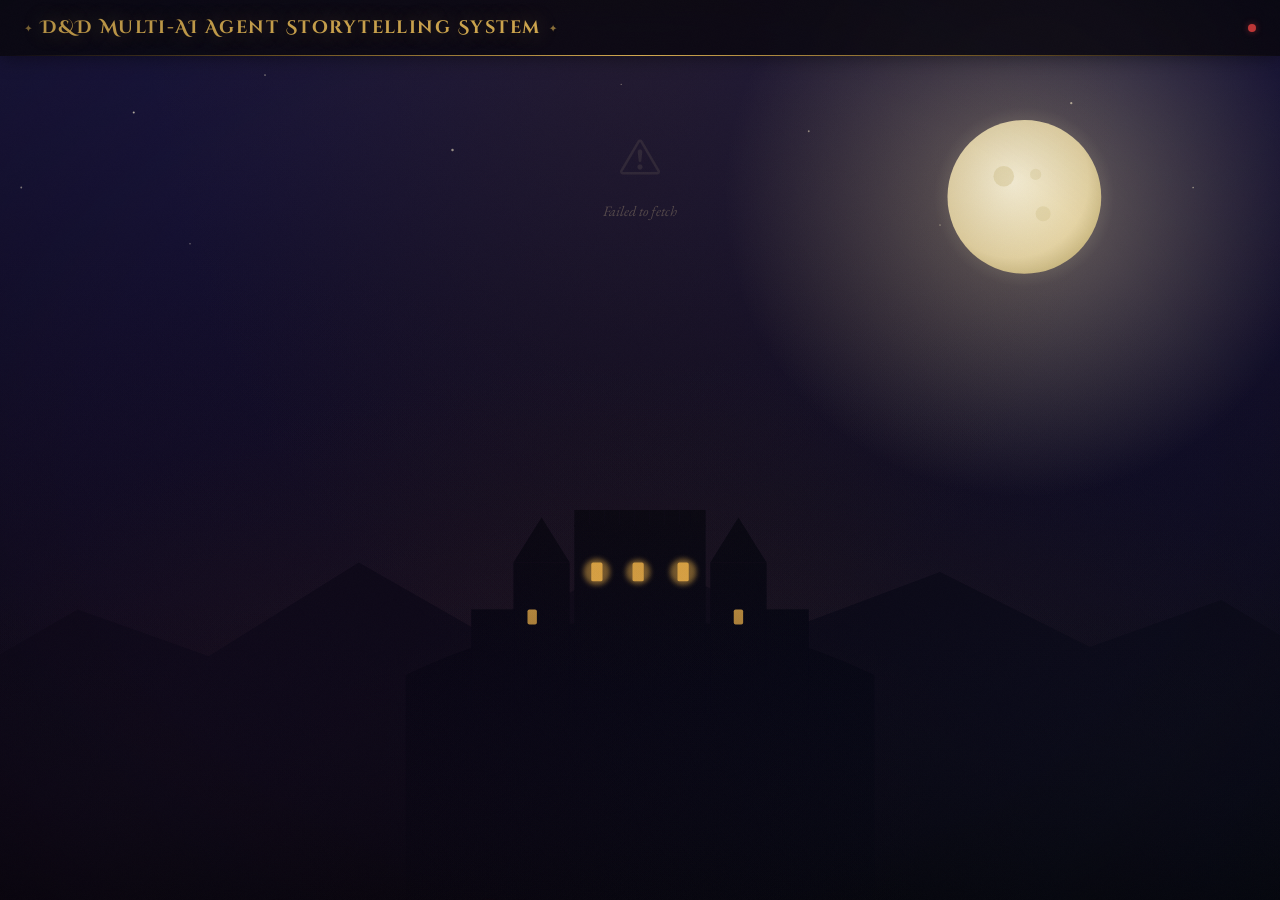
==== commit 95ddf5ee: "Add Call of Cthulhu (coc_lite) second system + June 9-12 engine work Vendors the June-12 engine into" ====
--- a/frontend/index.html
+++ b/frontend/index.html
@@ -992,19 +992,19 @@
                 <div class="cs-combat-val" id="cs-hp"></div>
                 <div class="cs-combat-lbl">Hit Points</div>
               </div>
-              <div class="cs-combat-stat">
+              <div class="cs-combat-stat" id="cs-ac-stat">
                 <div class="cs-combat-val" id="cs-ac"></div>
-                <div class="cs-combat-lbl">Armor Class</div>
-              </div>
-              <div class="cs-combat-stat">
+                <div class="cs-combat-lbl" id="cs-ac-lbl">Armor Class</div>
+              </div>
+              <div class="cs-combat-stat" id="cs-init-stat">
                 <div class="cs-combat-val" id="cs-init"></div>
-                <div class="cs-combat-lbl">Initiative</div>
-              </div>
-              <div class="cs-combat-stat">
+                <div class="cs-combat-lbl" id="cs-init-lbl">Initiative</div>
+              </div>
+              <div class="cs-combat-stat" id="cs-speed-stat">
                 <div class="cs-combat-val" id="cs-speed"></div>
                 <div class="cs-combat-lbl">Speed</div>
               </div>
-              <div class="cs-combat-stat">
+              <div class="cs-combat-stat" id="cs-pb-stat">
                 <div class="cs-combat-val" id="cs-pb"></div>
                 <div class="cs-combat-lbl">Prof. Bonus</div>
               </div>
@@ -1014,7 +1014,7 @@
               <div class="hp-bar-fill" id="cs-hp-bar"></div>
             </div>
 
-            <div class="cs-section-label">
+            <div class="cs-section-label" id="cs-abilities-label">
               <i class="bi bi-bar-chart-fill me-1"></i>Ability Scores
             </div>
             <div class="cs-ability-grid" id="cs-ability-grid">
@@ -1022,14 +1022,14 @@
             </div>
 
             <div class="row g-3 mt-1">
-              <div class="col-md-6">
+              <div class="col-md-6" id="cs-saves-col">
                 <div class="cs-section-label">
                   <i class="bi bi-shield-check me-1"></i>Saving Throws
                 </div>
                 <div class="cs-list" id="cs-saves"></div>
               </div>
-              <div class="col-md-6">
-                <div class="cs-section-label">
+              <div class="col-md-6" id="cs-skills-col">
+                <div class="cs-section-label" id="cs-skills-label">
                   <i class="bi bi-clipboard-check me-1"></i>Skills
                 </div>
                 <div class="cs-list" id="cs-skills"></div>
--- a/frontend/css/style.css
+++ b/frontend/css/style.css
@@ -2550,7 +2550,7 @@
   white-space: nowrap;
   overflow: hidden;
   text-overflow: ellipsis;
-  max-width: 80px;
+  max-width: 140px;
   line-height: 1.2;
   margin-bottom: 0.15rem;
 }
@@ -9801,8 +9801,7 @@
 
 .narration-block:hover .narration-action strong {
   color: var(--dd-gold-bright) !important;
-  text-shadow: 0 0 10px rgba(212,170,80,0.2) !important;
-  transition: color 0.2s, text-shadow 0.2s !important;
+  transition: color 0.2s !important;
 }
 
 .dd-input[type="number"]::-webkit-inner-spin-button,
@@ -10706,9 +10705,8 @@
 .narration-block:hover {
   background: rgba(212,170,80,0.015) !important;
 }
-.narration-block:hover .narration-action {
-  border-left-width: 3px !important;
-}
+/* (removed the hover border-width bump — it nudged the beat's text sideways on
+   hover, which read as the text shifting/resizing.) */
 
 .narration-block:hover .narration-dm {
   box-shadow: inset 3px 0 10px rgba(212,170,80,0.05) !important;
